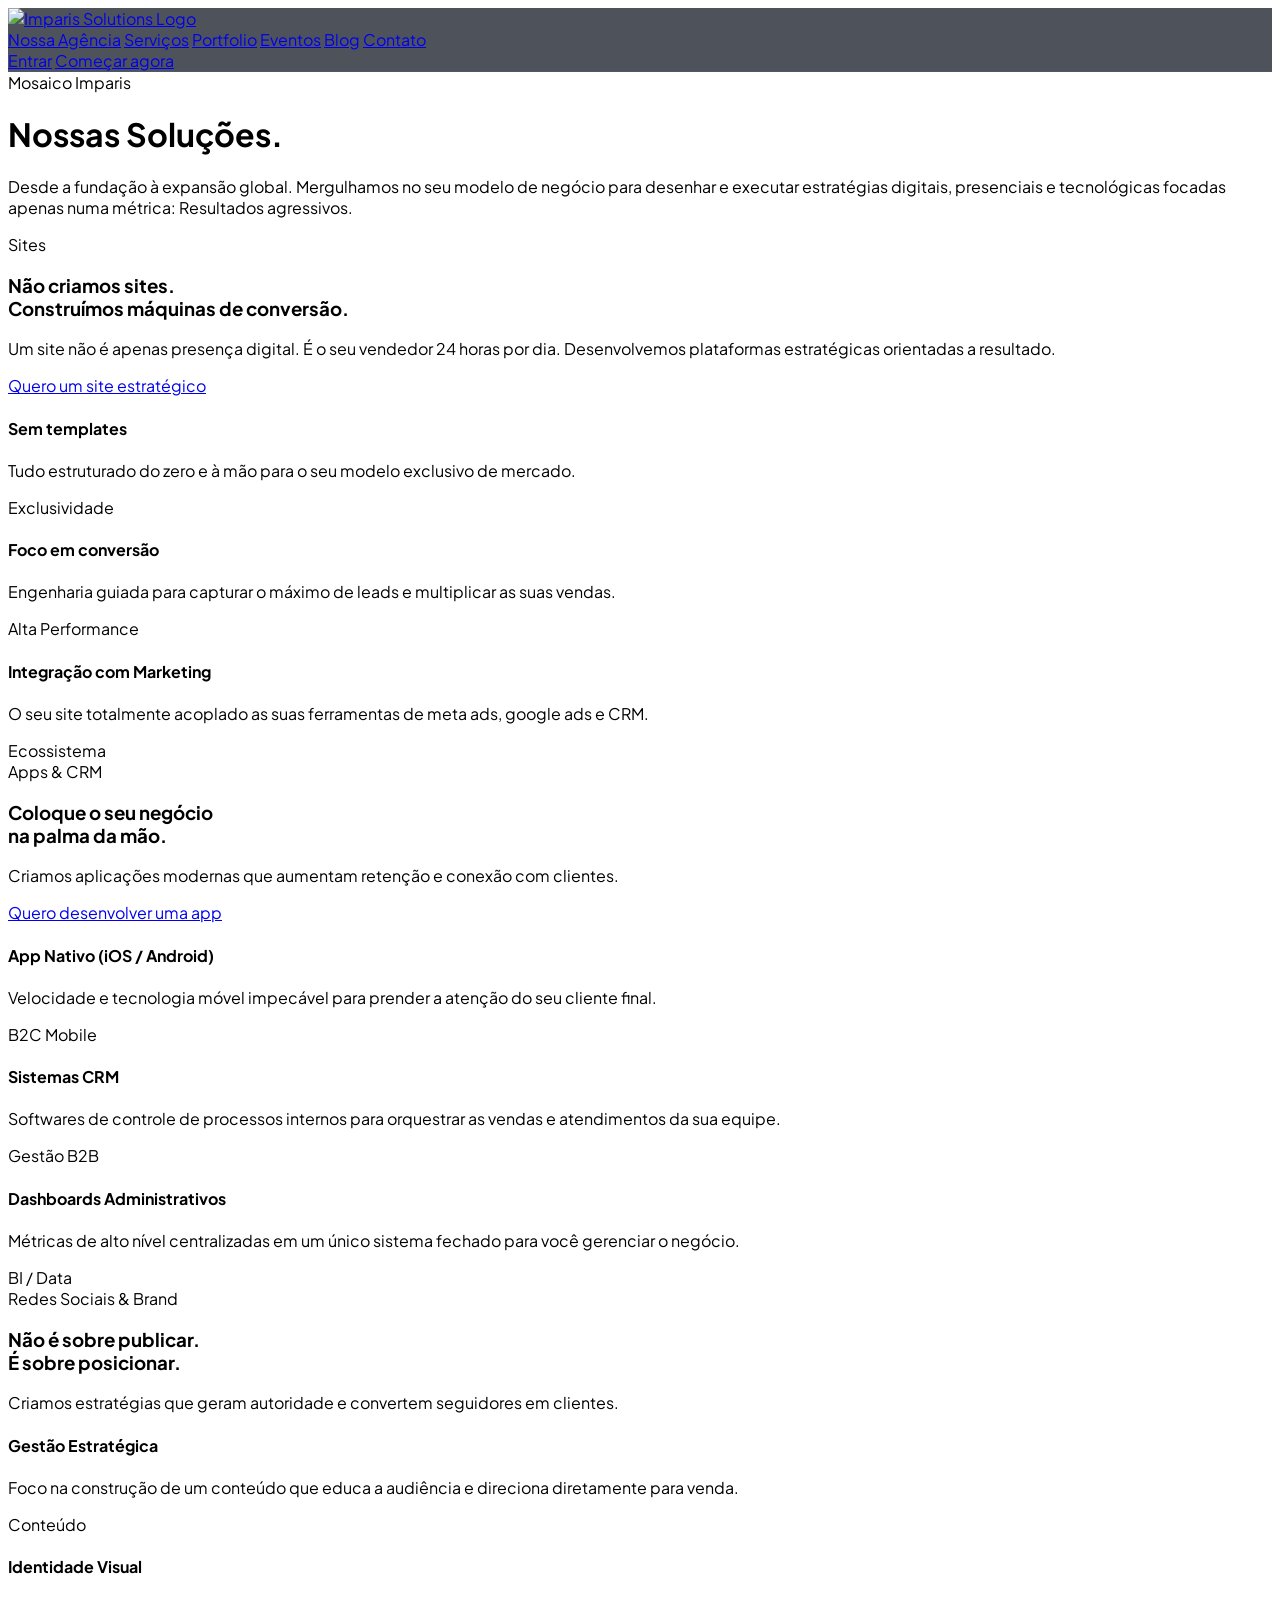
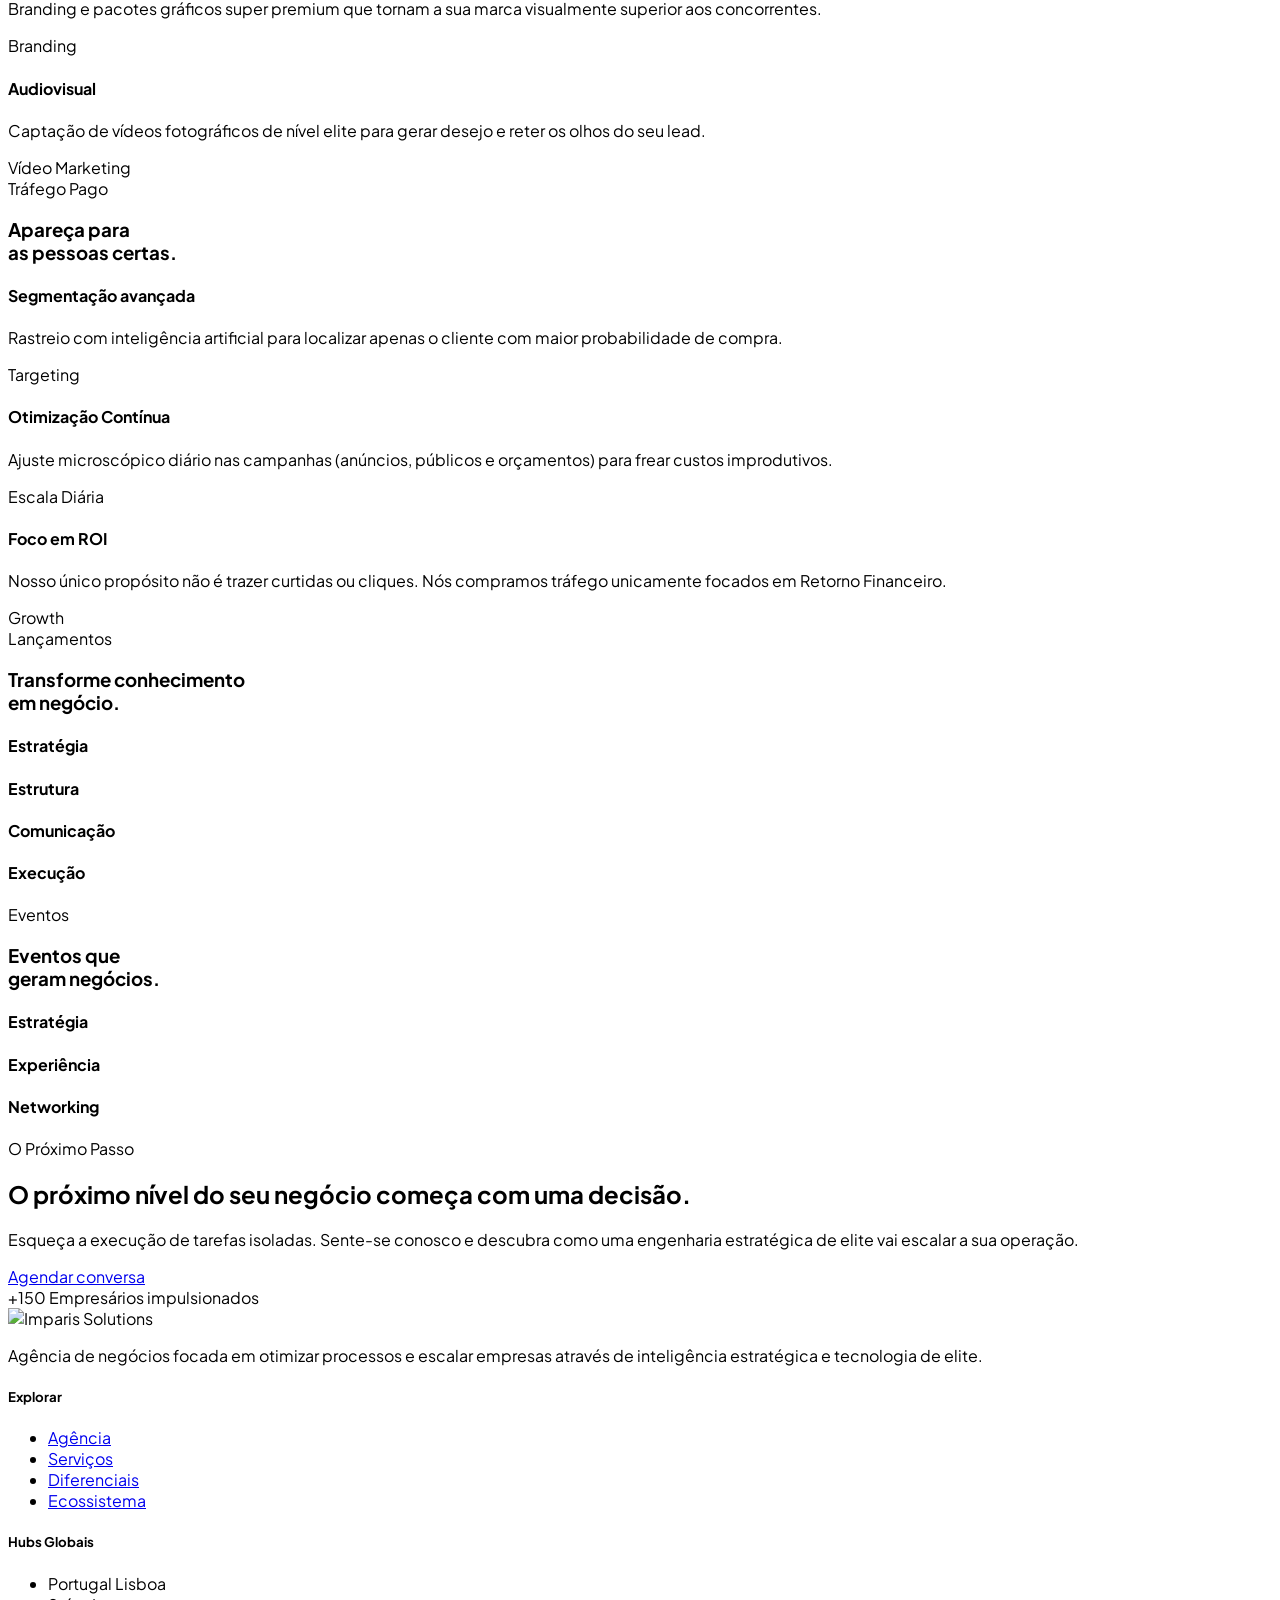
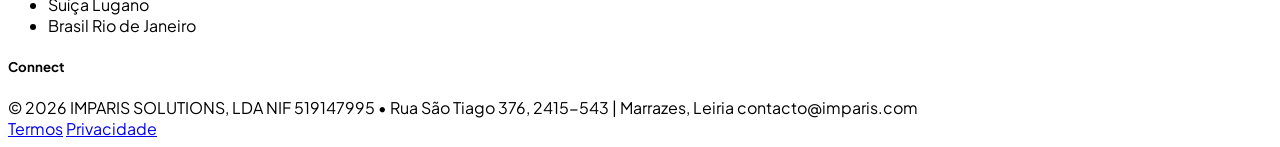
==== servicos.html @ 048cca1a "Add files via upload" ====
<!DOCTYPE html>
<html lang="pt-BR" class="dark">

<head>
    <meta charset="UTF-8">
    <meta name="viewport" content="width=device-width, initial-scale=1.0">
    <title>Imparis Solutions | Agência de Estratégia, Tecnologia e Posicionamento</title>
    <script src="https://cdn.tailwindcss.com"></script>
    <script src="https://unpkg.com/@phosphor-icons/web"></script>
    <script src="https://cdnjs.cloudflare.com/ajax/libs/gsap/3.12.2/gsap.min.js"></script>
    <script src="https://cdnjs.cloudflare.com/ajax/libs/gsap/3.12.2/ScrollTrigger.min.js"></script>
    <!-- Lenis Smooth Scroll -->
    <script src="https://cdn.jsdelivr.net/gh/studio-freight/lenis@1.0.29/bundled/lenis.min.js"></script>
    <link href="https://fonts.googleapis.com/css2?family=Plus+Jakarta+Sans:wght@300;400;500;600;700;800&display=swap"
        rel="stylesheet">

    <link rel="stylesheet" href="style.css">
    <script src="app.js" defer></script>

    <script>
        tailwind.config = {
            darkMode: 'class',
            theme: {
                extend: {
                    fontFamily: { sans: ['"Plus Jakarta Sans"', 'sans-serif'], },
                    colors: {
                        dark: '#060a12', brand: { 50: '#edf4ff', 100: '#d9e8fb', 200: '#b9d2f4', 300: '#7ea9df', 400: '#2f6eb8', 500: '#0f4c92', 600: '#0b3e78', 700: '#082f5c', },
                        accent: { 400: '#ff3b35', 500: '#f00400', 600: '#c70000', }
                    },
                    animation: { 'marquee': 'marquee 25s linear infinite', 'float': 'float 6s ease-in-out infinite', },
                    keyframes: {
                        marquee: { '0%': { transform: 'translateX(0%)' }, '100%': { transform: 'translateX(-50%)' }, },
                        float: { '0%, 100%': { transform: 'translateY(0)' }, '50%': { transform: 'translateY(-10px)' }, }
                    }
                }
            }
        }
    </script>
</head>

<body
    class="bg-black dark:bg-black text-zinc-900 dark:text-zinc-50 antialiased selection:bg-brand-500 selection:text-white overflow-x-hidden relative transition-colors duration-300">

    <nav class="fixed top-0 w-full z-50 glass-nav transition-all duration-300">
        <div class="max-w-7xl mx-auto px-6 h-16 flex items-center justify-between">
            <a href="index.html" class="flex items-center gap-2.5">
                <img src="images/logo-imparis-v4.png" alt="Imparis Solutions Logo" class="h-10 w-auto">
            </a>

            <div class="hidden lg:flex items-center gap-8 text-sm font-semibold text-zinc-500 dark:text-zinc-400">
                <a href="index.html#sobre" class="hover:text-brand-500 dark:hover:text-white transition-colors">Nossa Agência</a>
                <a href="servicos.html" class="hover:text-brand-500 dark:hover:text-white transition-colors">Serviços</a>
                <a href="#portfolio" class="hover:text-brand-500 dark:hover:text-white transition-colors">Portfolio</a>
                <a href="#eventos" class="hover:text-brand-500 dark:hover:text-white transition-colors">Eventos</a>
                <a href="#blog" class="hover:text-brand-500 dark:hover:text-white transition-colors">Blog</a>
                <a href="#contato" class="hover:text-brand-500 dark:hover:text-white transition-colors">Contato</a>
            </div>

            <div class="flex items-center gap-4">
                <a href="login.html"
                    class="text-sm font-semibold text-zinc-500 dark:text-zinc-400 hover:text-brand-500 dark:hover:text-white transition-colors hidden sm:block">Entrar</a>
                <a href="https://buy.stripe.com/00wbJ1c5q08V31F1cdbo404"
                    class="bg-brand-500 hover:bg-brand-600 text-white text-sm font-bold py-2 px-5 rounded-full transition-colors shadow-md shadow-brand-500/40">
                    Começar agora
                </a>
            </div>
        </div>
    </nav>
<main class="pt-40 lg:pt-48 pb-24 relative bg-black min-h-screen">
    <!-- Luzes de Fundo -->
    <div class="absolute top-0 right-0 w-[800px] h-[800px] bg-brand-500/10 blur-[200px] rounded-full pointer-events-none z-0"></div>

    <div class="max-w-7xl mx-auto px-6 relative z-10 text-center mb-32">
        <span class="text-sm font-black uppercase tracking-[0.3em] text-brand-500 mb-4 block animate-fade-in">Mosaico Imparis</span>
        <h1 class="text-6xl md:text-8xl font-black text-white tracking-tighter mb-8 max-w-4xl mx-auto font-jakarta">
            Nossas <span class="text-transparent bg-clip-text bg-gradient-to-r from-brand-500 to-accent-500 italic">Soluções.</span>
        </h1>
        <p class="text-zinc-400 text-lg md:text-xl font-medium max-w-3xl mx-auto leading-relaxed">
            Desde a fundação à expansão global. Mergulhamos no seu modelo de negócio para desenhar e executar estratégias digitais, presenciais e tecnológicas focadas apenas numa métrica: Resultados agressivos.
        </p>
    </div>

    <!-- Portfolio Showcase Grid -->
    <!-- Portfolio Showcase Grid -->
    <div class="max-w-7xl mx-auto px-6 space-y-40 relative z-10">
        
        <!-- SITES -->
        <div class="space-y-16">
            <div class="text-center max-w-4xl mx-auto">
                <span class="text-brand-500 font-black uppercase tracking-[0.4em] text-[10px] mb-6 block font-jakarta">Sites</span>
                <h3 class="text-4xl md:text-5xl lg:text-6xl font-black text-white uppercase tracking-tighter leading-tight mb-8">
                    Não criamos sites. <br><span class="text-transparent bg-clip-text bg-gradient-to-r from-zinc-500 to-zinc-700">Construímos máquinas de conversão.</span>
                </h3>
                <p class="text-zinc-400 text-lg md:text-xl font-medium leading-relaxed mb-8">
                    Um site não é apenas presença digital. É o seu vendedor 24 horas por dia. Desenvolvemos plataformas estratégicas orientadas a resultado.
                </p>
                <a href="#contato" class="inline-flex items-center gap-3 text-brand-500 font-bold text-sm uppercase tracking-widest border-b border-brand-500/30 pb-1 hover:text-brand-400 transition-colors">
                    Quero um site estratégico <i class="ph-bold ph-arrow-right"></i>
                </a>
            </div>
            
            <div class="grid grid-cols-1 md:grid-cols-2 lg:grid-cols-3 gap-8">
                <!-- Card 1 -->
                <div class="group relative bg-zinc-900/50 border border-white/5 rounded-[2rem] overflow-hidden hover:border-brand-500/30 transition-all duration-500 shadow-2xl">
                    <div class="h-64 overflow-hidden relative bg-black flex items-center justify-center border-b border-white/5">
                        <i class="ph-bold ph-strategy text-4xl text-zinc-800 group-hover:text-brand-500 transition-colors duration-500"></i>
                    </div>
                    <div class="p-8">
                        <h4 class="text-white text-xl font-bold mb-2 uppercase tracking-tight">Sem templates</h4>
                        <p class="text-zinc-500 text-sm leading-relaxed mb-6">Tudo estruturado do zero e à mão para o seu modelo exclusivo de mercado.</p>
                        <span class="text-[9px] font-black uppercase tracking-widest text-brand-500 border border-brand-500/30 bg-brand-500/10 px-3 py-1.5 rounded-full">Exclusividade</span>
                    </div>
                </div>

                <!-- Card 2 -->
                <div class="group relative bg-zinc-900/50 border border-white/5 rounded-[2rem] overflow-hidden hover:border-brand-500/30 transition-all duration-500 shadow-2xl">
                    <div class="h-64 overflow-hidden relative bg-black flex items-center justify-center border-b border-white/5">
                        <i class="ph-bold ph-target text-4xl text-zinc-800 group-hover:text-brand-500 transition-colors duration-500"></i>
                    </div>
                    <div class="p-8">
                        <h4 class="text-white text-xl font-bold mb-2 uppercase tracking-tight">Foco em conversão</h4>
                        <p class="text-zinc-500 text-sm leading-relaxed mb-6">Engenharia guiada para capturar o máximo de leads e multiplicar as suas vendas.</p>
                        <span class="text-[9px] font-black uppercase tracking-widest text-brand-500 border border-brand-500/30 bg-brand-500/10 px-3 py-1.5 rounded-full">Alta Performance</span>
                    </div>
                </div>

                <!-- Card 3 -->
                <div class="group relative bg-zinc-900/50 border border-white/5 rounded-[2rem] overflow-hidden hover:border-brand-500/30 transition-all duration-500 shadow-2xl">
                    <div class="h-64 overflow-hidden relative bg-black flex items-center justify-center border-b border-white/5">
                        <i class="ph-bold ph-users-three text-4xl text-zinc-800 group-hover:text-brand-500 transition-colors duration-500"></i>
                    </div>
                    <div class="p-8">
                        <h4 class="text-white text-xl font-bold mb-2 uppercase tracking-tight">Integração com Marketing</h4>
                        <p class="text-zinc-500 text-sm leading-relaxed mb-6">O seu site totalmente acoplado as suas ferramentas de meta ads, google ads e CRM.</p>
                        <span class="text-[9px] font-black uppercase tracking-widest text-brand-500 border border-brand-500/30 bg-brand-500/10 px-3 py-1.5 rounded-full">Ecossistema</span>
                    </div>
                </div>
            </div>
        </div>

        <!-- APP & CRM -->
        <div class="space-y-16">
            <div class="text-center max-w-4xl mx-auto">
                <span class="text-brand-500 font-black uppercase tracking-[0.4em] text-[10px] mb-6 block font-jakarta">Apps & CRM</span>
                <h3 class="text-4xl md:text-5xl lg:text-6xl font-black text-white uppercase tracking-tighter leading-tight mb-8">
                    Coloque o seu negócio <br><span class="text-transparent bg-clip-text bg-gradient-to-r from-zinc-500 to-zinc-700">na palma da mão.</span>
                </h3>
                <p class="text-zinc-400 text-lg md:text-xl font-medium leading-relaxed mb-8">
                    Criamos aplicações modernas que aumentam retenção e conexão com clientes.
                </p>
                <a href="#contato" class="inline-flex items-center gap-3 text-brand-500 font-bold text-sm uppercase tracking-widest border-b border-brand-500/30 pb-1 hover:text-brand-400 transition-colors">
                    Quero desenvolver uma app <i class="ph-bold ph-arrow-right"></i>
                </a>
            </div>
            
            <div class="grid grid-cols-1 md:grid-cols-2 lg:grid-cols-3 gap-8">
                <!-- Card 1 -->
                <div class="group relative bg-zinc-900/50 border border-white/5 rounded-[2rem] overflow-hidden hover:border-brand-500/30 transition-all duration-500 shadow-2xl">
                    <div class="h-64 overflow-hidden relative bg-black flex items-center justify-center border-b border-white/5">
                        <i class="ph-bold ph-device-mobile-camera text-4xl text-zinc-800 group-hover:text-brand-500 transition-colors duration-500"></i>
                    </div>
                    <div class="p-8">
                        <h4 class="text-white text-xl font-bold mb-2 uppercase tracking-tight">App Nativo (iOS / Android)</h4>
                        <p class="text-zinc-500 text-sm leading-relaxed mb-6">Velocidade e tecnologia móvel impecável para prender a atenção do seu cliente final.</p>
                        <span class="text-[9px] font-black uppercase tracking-widest text-brand-500 border border-brand-500/30 bg-brand-500/10 px-3 py-1.5 rounded-full">B2C Mobile</span>
                    </div>
                </div>

                <!-- Card 2 -->
                <div class="group relative bg-zinc-900/50 border border-white/5 rounded-[2rem] overflow-hidden hover:border-brand-500/30 transition-all duration-500 shadow-2xl">
                    <div class="h-64 overflow-hidden relative bg-black flex items-center justify-center border-b border-white/5">
                        <i class="ph-bold ph-database text-4xl text-zinc-800 group-hover:text-brand-500 transition-colors duration-500"></i>
                    </div>
                    <div class="p-8">
                        <h4 class="text-white text-xl font-bold mb-2 uppercase tracking-tight">Sistemas CRM</h4>
                        <p class="text-zinc-500 text-sm leading-relaxed mb-6">Softwares de controle de processos internos para orquestrar as vendas e atendimentos da sua equipe.</p>
                        <span class="text-[9px] font-black uppercase tracking-widest text-brand-500 border border-brand-500/30 bg-brand-500/10 px-3 py-1.5 rounded-full">Gestão B2B</span>
                    </div>
                </div>

                <!-- Card 3 -->
                <div class="group relative bg-zinc-900/50 border border-white/5 rounded-[2rem] overflow-hidden hover:border-brand-500/30 transition-all duration-500 shadow-2xl">
                    <div class="h-64 overflow-hidden relative bg-black flex items-center justify-center border-b border-white/5">
                        <i class="ph-bold ph-chart-bar text-4xl text-zinc-800 group-hover:text-brand-500 transition-colors duration-500"></i>
                    </div>
                    <div class="p-8">
                        <h4 class="text-white text-xl font-bold mb-2 uppercase tracking-tight">Dashboards Administrativos</h4>
                        <p class="text-zinc-500 text-sm leading-relaxed mb-6">Métricas de alto nível centralizadas em um único sistema fechado para você gerenciar o negócio.</p>
                        <span class="text-[9px] font-black uppercase tracking-widest text-brand-500 border border-brand-500/30 bg-brand-500/10 px-3 py-1.5 rounded-full">BI / Data</span>
                    </div>
                </div>
            </div>
        </div>

        <!-- REDES SOCIAIS & DESIGN -->
        <div class="space-y-16">
            <div class="text-center max-w-4xl mx-auto">
                <span class="text-brand-500 font-black uppercase tracking-[0.4em] text-[10px] mb-6 block font-jakarta">Redes Sociais & Brand</span>
                <h3 class="text-4xl md:text-5xl lg:text-6xl font-black text-white uppercase tracking-tighter leading-tight mb-8">
                    Não é sobre publicar. <br><span class="text-transparent bg-clip-text bg-gradient-to-r from-zinc-500 to-zinc-700">É sobre posicionar.</span>
                </h3>
                <p class="text-zinc-400 text-lg md:text-xl font-medium leading-relaxed mb-8">
                    Criamos estratégias que geram autoridade e convertem seguidores em clientes.
                </p>
            </div>
            
            <div class="grid grid-cols-1 md:grid-cols-2 lg:grid-cols-3 gap-8">
                <!-- Card 1 -->
                <div class="group relative bg-zinc-900/50 border border-white/5 rounded-[2rem] overflow-hidden hover:border-brand-500/30 transition-all duration-500 shadow-2xl">
                    <div class="h-64 overflow-hidden relative bg-black flex items-center justify-center border-b border-white/5">
                        <i class="ph-bold ph-instagram-logo text-4xl text-zinc-800 group-hover:text-brand-500 transition-colors duration-500"></i>
                    </div>
                    <div class="p-8">
                        <h4 class="text-white text-xl font-bold mb-2 uppercase tracking-tight">Gestão Estratégica</h4>
                        <p class="text-zinc-500 text-sm leading-relaxed mb-6">Foco na construção de um conteúdo que educa a audiência e direciona diretamente para venda.</p>
                        <span class="text-[9px] font-black uppercase tracking-widest text-brand-500 border border-brand-500/30 bg-brand-500/10 px-3 py-1.5 rounded-full">Conteúdo</span>
                    </div>
                </div>

                <!-- Card 2 -->
                <div class="group relative bg-zinc-900/50 border border-white/5 rounded-[2rem] overflow-hidden hover:border-brand-500/30 transition-all duration-500 shadow-2xl">
                    <div class="h-64 overflow-hidden relative bg-black flex items-center justify-center border-b border-white/5">
                        <i class="ph-bold ph-swatches text-4xl text-zinc-800 group-hover:text-brand-500 transition-colors duration-500"></i>
                    </div>
                    <div class="p-8">
                        <h4 class="text-white text-xl font-bold mb-2 uppercase tracking-tight">Identidade Visual</h4>
                        <p class="text-zinc-500 text-sm leading-relaxed mb-6">Branding e pacotes gráficos super premium que tornam a sua marca visualmente superior aos concorrentes.</p>
                        <span class="text-[9px] font-black uppercase tracking-widest text-brand-500 border border-brand-500/30 bg-brand-500/10 px-3 py-1.5 rounded-full">Branding</span>
                    </div>
                </div>

                <!-- Card 3 -->
                <div class="group relative bg-zinc-900/50 border border-white/5 rounded-[2rem] overflow-hidden hover:border-brand-500/30 transition-all duration-500 shadow-2xl">
                    <div class="h-64 overflow-hidden relative bg-black flex items-center justify-center border-b border-white/5">
                        <i class="ph-bold ph-video-camera text-4xl text-zinc-800 group-hover:text-brand-500 transition-colors duration-500"></i>
                    </div>
                    <div class="p-8">
                        <h4 class="text-white text-xl font-bold mb-2 uppercase tracking-tight">Audiovisual</h4>
                        <p class="text-zinc-500 text-sm leading-relaxed mb-6">Captação de vídeos fotográficos de nível elite para gerar desejo e reter os olhos do seu lead.</p>
                        <span class="text-[9px] font-black uppercase tracking-widest text-brand-500 border border-brand-500/30 bg-brand-500/10 px-3 py-1.5 rounded-full">Vídeo Marketing</span>
                    </div>
                </div>
            </div>
        </div>

        <!-- TRÁFEGO PAGO -->
        <div class="space-y-16">
            <div class="text-center max-w-4xl mx-auto">
                <span class="text-brand-500 font-black uppercase tracking-[0.4em] text-[10px] mb-6 block font-jakarta">Tráfego Pago</span>
                <h3 class="text-4xl md:text-5xl lg:text-6xl font-black text-white uppercase tracking-tighter leading-tight mb-8">
                    Apareça para <br><span class="text-transparent bg-clip-text bg-gradient-to-r from-zinc-500 to-zinc-700">as pessoas certas.</span>
                </h3>
            </div>
            
            <div class="grid grid-cols-1 md:grid-cols-2 lg:grid-cols-3 gap-8">
                <!-- Card 1 -->
                <div class="group relative bg-zinc-900/50 border border-white/5 rounded-[2rem] overflow-hidden hover:border-brand-500/30 transition-all duration-500 shadow-2xl">
                    <div class="h-64 overflow-hidden relative bg-black flex items-center justify-center border-b border-white/5">
                        <i class="ph-bold ph-faders text-4xl text-zinc-800 group-hover:text-brand-500 transition-colors duration-500"></i>
                    </div>
                    <div class="p-8">
                        <h4 class="text-white text-xl font-bold mb-2 uppercase tracking-tight">Segmentação avançada</h4>
                        <p class="text-zinc-500 text-sm leading-relaxed mb-6">Rastreio com inteligência artificial para localizar apenas o cliente com maior probabilidade de compra.</p>
                        <span class="text-[9px] font-black uppercase tracking-widest text-brand-500 border border-brand-500/30 bg-brand-500/10 px-3 py-1.5 rounded-full">Targeting</span>
                    </div>
                </div>

                <!-- Card 2 -->
                <div class="group relative bg-zinc-900/50 border border-white/5 rounded-[2rem] overflow-hidden hover:border-brand-500/30 transition-all duration-500 shadow-2xl">
                    <div class="h-64 overflow-hidden relative bg-black flex items-center justify-center border-b border-white/5">
                        <i class="ph-bold ph-arrows-clockwise text-4xl text-zinc-800 group-hover:text-brand-500 transition-colors duration-500"></i>
                    </div>
                    <div class="p-8">
                        <h4 class="text-white text-xl font-bold mb-2 uppercase tracking-tight">Otimização Contínua</h4>
                        <p class="text-zinc-500 text-sm leading-relaxed mb-6">Ajuste microscópico diário nas campanhas (anúncios, públicos e orçamentos) para frear custos improdutivos.</p>
                        <span class="text-[9px] font-black uppercase tracking-widest text-brand-500 border border-brand-500/30 bg-brand-500/10 px-3 py-1.5 rounded-full">Escala Diária</span>
                    </div>
                </div>

                <!-- Card 3 -->
                <div class="group relative bg-zinc-900/50 border border-white/5 rounded-[2rem] overflow-hidden hover:border-brand-500/30 transition-all duration-500 shadow-2xl">
                    <div class="h-64 overflow-hidden relative bg-black flex items-center justify-center border-b border-white/5">
                        <i class="ph-bold ph-trend-up text-4xl text-zinc-800 group-hover:text-brand-500 transition-colors duration-500"></i>
                    </div>
                    <div class="p-8">
                        <h4 class="text-white text-xl font-bold mb-2 uppercase tracking-tight">Foco em ROI</h4>
                        <p class="text-zinc-500 text-sm leading-relaxed mb-6">Nosso único propósito não é trazer curtidas ou cliques. Nós compramos tráfego unicamente focados em Retorno Financeiro.</p>
                        <span class="text-[9px] font-black uppercase tracking-widest text-brand-500 border border-brand-500/30 bg-brand-500/10 px-3 py-1.5 rounded-full">Growth</span>
                    </div>
                </div>
            </div>
        </div>

        <!-- LANÇAMENTOS -->
        <div class="space-y-16">
            <div class="text-center max-w-4xl mx-auto">
                <span class="text-brand-500 font-black uppercase tracking-[0.4em] text-[10px] mb-6 block font-jakarta">Lançamentos</span>
                <h3 class="text-4xl md:text-5xl lg:text-6xl font-black text-white uppercase tracking-tighter leading-tight mb-8">
                    Transforme conhecimento <br><span class="text-transparent bg-clip-text bg-gradient-to-r from-zinc-500 to-zinc-700">em negócio.</span>
                </h3>
            </div>
            
            <div class="grid grid-cols-1 md:grid-cols-2 lg:grid-cols-4 gap-8">
                <div class="group relative bg-zinc-900/50 border border-white/5 rounded-[2rem] overflow-hidden hover:border-brand-500/30 transition-all duration-500 shadow-2xl">
                    <div class="h-40 overflow-hidden relative bg-black flex items-center justify-center border-b border-white/5">
                        <i class="ph-bold ph-strategy text-3xl text-zinc-800 group-hover:text-brand-500 transition-colors duration-500"></i>
                    </div>
                    <div class="p-6 text-center">
                        <h4 class="text-white text-lg font-bold uppercase tracking-tight">Estratégia</h4>
                    </div>
                </div>
                <div class="group relative bg-zinc-900/50 border border-white/5 rounded-[2rem] overflow-hidden hover:border-brand-500/30 transition-all duration-500 shadow-2xl">
                    <div class="h-40 overflow-hidden relative bg-black flex items-center justify-center border-b border-white/5">
                        <i class="ph-bold ph-layout text-3xl text-zinc-800 group-hover:text-brand-500 transition-colors duration-500"></i>
                    </div>
                    <div class="p-6 text-center">
                        <h4 class="text-white text-lg font-bold uppercase tracking-tight">Estrutura</h4>
                    </div>
                </div>
                <div class="group relative bg-zinc-900/50 border border-white/5 rounded-[2rem] overflow-hidden hover:border-brand-500/30 transition-all duration-500 shadow-2xl">
                    <div class="h-40 overflow-hidden relative bg-black flex items-center justify-center border-b border-white/5">
                        <i class="ph-bold ph-megaphone text-3xl text-zinc-800 group-hover:text-brand-500 transition-colors duration-500"></i>
                    </div>
                    <div class="p-6 text-center">
                        <h4 class="text-white text-lg font-bold uppercase tracking-tight">Comunicação</h4>
                    </div>
                </div>
                <div class="group relative bg-zinc-900/50 border border-white/5 rounded-[2rem] overflow-hidden hover:border-brand-500/30 transition-all duration-500 shadow-2xl">
                    <div class="h-40 overflow-hidden relative bg-black flex items-center justify-center border-b border-white/5">
                        <i class="ph-bold ph-rocket-launch text-3xl text-zinc-800 group-hover:text-brand-500 transition-colors duration-500"></i>
                    </div>
                    <div class="p-6 text-center">
                        <h4 class="text-white text-lg font-bold uppercase tracking-tight">Execução</h4>
                    </div>
                </div>
            </div>
        </div>

        <!-- EVENTOS -->
        <div class="space-y-16">
            <div class="text-center max-w-4xl mx-auto">
                <span class="text-brand-500 font-black uppercase tracking-[0.4em] text-[10px] mb-6 block font-jakarta">Eventos</span>
                <h3 class="text-4xl md:text-5xl lg:text-6xl font-black text-white uppercase tracking-tighter leading-tight mb-8">
                    Eventos que <br><span class="text-transparent bg-clip-text bg-gradient-to-r from-zinc-500 to-zinc-700">geram negócios.</span>
                </h3>
            </div>
            
            <div class="grid grid-cols-1 md:grid-cols-3 gap-8">
                <div class="group relative bg-zinc-900/50 border border-white/5 rounded-[2rem] overflow-hidden hover:border-brand-500/30 transition-all duration-500 shadow-2xl">
                    <div class="h-64 overflow-hidden relative bg-black flex items-center justify-center border-b border-white/5">
                        <i class="ph-bold ph-flag-banner text-4xl text-zinc-800 group-hover:text-brand-500 transition-colors duration-500"></i>
                    </div>
                    <div class="p-8 text-center">
                        <h4 class="text-white text-xl font-bold uppercase tracking-tight">Estratégia</h4>
                    </div>
                </div>
                <div class="group relative bg-zinc-900/50 border border-white/5 rounded-[2rem] overflow-hidden hover:border-brand-500/30 transition-all duration-500 shadow-2xl">
                    <div class="h-64 overflow-hidden relative bg-black flex items-center justify-center border-b border-white/5">
                        <i class="ph-bold ph-confetti text-4xl text-zinc-800 group-hover:text-brand-500 transition-colors duration-500"></i>
                    </div>
                    <div class="p-8 text-center">
                        <h4 class="text-white text-xl font-bold uppercase tracking-tight">Experiência</h4>
                    </div>
                </div>
                <div class="group relative bg-zinc-900/50 border border-white/5 rounded-[2rem] overflow-hidden hover:border-brand-500/30 transition-all duration-500 shadow-2xl">
                    <div class="h-64 overflow-hidden relative bg-black flex items-center justify-center border-b border-white/5">
                        <i class="ph-bold ph-handshake text-4xl text-zinc-800 group-hover:text-brand-500 transition-colors duration-500"></i>
                    </div>
                    <div class="p-8 text-center">
                        <h4 class="text-white text-xl font-bold uppercase tracking-tight">Networking</h4>
                    </div>
                </div>
            </div>
        </div>

    </div>

</main>
<section id="contato" class="py-32 relative overflow-hidden bg-black text-center flex items-center justify-center">
        <!-- Fundo Cinemático e Iluminação -->
        <div class="absolute inset-0 bg-gradient-to-t from-black via-black/80 to-transparent z-10 pointer-events-none"></div>
        <div class="absolute top-1/2 left-1/2 -translate-x-1/2 -translate-y-1/2 w-[1000px] h-[1000px] bg-brand-500/10 blur-[200px] rounded-full pointer-events-none z-0"></div>

        <div class="max-w-5xl mx-auto px-6 relative z-20 w-full">
            <div class="bg-zinc-900/40 backdrop-blur-3xl rounded-[3rem] p-10 md:p-20 border border-white/10 relative overflow-hidden shadow-2xl group hover:border-brand-500/30 transition-all duration-700">
                
                <!-- Glares Internos do Card -->
                <div class="absolute -top-32 -left-32 w-[500px] h-[500px] bg-brand-500/20 blur-[150px] rounded-full pointer-events-none z-0"></div>
                <div class="absolute -bottom-32 -right-32 w-[500px] h-[500px] bg-brand-400/10 blur-[150px] rounded-full pointer-events-none z-0 opacity-0 group-hover:opacity-100 transition-opacity duration-1000"></div>
                
                <div class="relative z-20 flex flex-col items-center">
                    <!-- Icone de Destaque -->
                    <div class="w-20 h-20 rounded-full bg-black border border-white/5 flex items-center justify-center text-brand-500 mb-8 shadow-[0_0_40px_rgba(15,76,146,0.4)] group-hover:scale-110 transition-transform duration-700 ease-out">
                        <i class="ph-bold ph-power text-4xl"></i>
                    </div>
                    
                    <span class="text-brand-500 font-black uppercase tracking-[0.4em] text-[10px] mb-6 block font-jakarta">O Próximo Passo</span>
                    
                    <!-- Headline Copy do Roteiro -->
                    <h2 class="text-4xl md:text-6xl md:leading-[1.1] font-black text-white mb-8 tracking-tighter font-jakarta max-w-3xl">
                        O próximo nível do seu negócio <span class="text-transparent bg-clip-text bg-gradient-to-r from-brand-500 to-accent-500">começa com uma decisão.</span>
                    </h2>
                    
                    <p class="text-zinc-400 text-lg md:text-xl font-medium max-w-2xl mx-auto mb-12 leading-relaxed">
                        Esqueça a execução de tarefas isoladas. Sente-se conosco e descubra como uma engenharia estratégica de elite vai escalar a sua operação.
                    </p>

                    <!-- Botões -->
                    <div class="flex flex-col sm:flex-row items-center justify-center gap-6 w-full sm:w-auto">
                        <a href="https://wa.me/5524993958960?text=Olá! Quero agendar uma conversa sobre o meu negócio."
                            class="w-full sm:w-auto inline-flex items-center justify-center gap-3 bg-brand-500 hover:bg-brand-400 text-white font-black text-lg py-5 px-14 rounded-full transition-all duration-300 shadow-[0_0_30px_rgba(15,76,146,0.4)] hover:shadow-[0_0_50px_rgba(15,76,146,0.6)] hover:-translate-y-1 active:scale-95">
                            Agendar conversa <i class="ph-bold ph-arrow-right text-xl"></i>
                        </a>
                    </div>
                    
                    <!-- Social Proof / Urgency -->
                    <div class="flex items-center gap-3 mt-10">
                        <div class="flex -space-x-3">
                            <div class="w-8 h-8 rounded-full border-2 border-zinc-900 bg-zinc-800 flex items-center justify-center text-[10px]"><i class="ph-fill ph-user text-zinc-500"></i></div>
                            <div class="w-8 h-8 rounded-full border-2 border-zinc-900 bg-zinc-800 flex items-center justify-center text-[10px]"><i class="ph-fill ph-user text-zinc-500"></i></div>
                            <div class="w-8 h-8 rounded-full border-2 border-zinc-900 bg-zinc-800 flex items-center justify-center text-[10px]"><i class="ph-fill ph-user text-zinc-500"></i></div>
                        </div>
                        <span class="text-zinc-500 text-[10px] font-bold uppercase tracking-widest">+150 Empresários impulsionados</span>
                    </div>
                </div>
            </div>
        </div>
    </section>

    <footer class="bg-black py-24 border-t border-zinc-900">
        <div class="max-w-7xl mx-auto px-6 font-jakarta">
            <div class="grid grid-cols-1 md:grid-cols-2 lg:grid-cols-4 gap-16 mb-24">
                <div class="col-span-1 lg:col-span-1">
                    <img src="images/logo-imparis-v4.png" alt="Imparis Solutions" class="h-8 w-auto mb-10">
                    <p class="text-zinc-500 text-sm leading-relaxed max-w-xs">
                        Agência de negócios focada em otimizar processos e escalar empresas através de inteligência
                        estratégica e tecnologia de elite.
                    </p>
                </div>
                <div>
                    <h5 class="text-white font-black text-[10px] uppercase tracking-[0.3em] mb-10">Explorar</h5>
                    <ul class="space-y-4 text-sm font-medium text-zinc-500">
                        <li><a href="#sobre" class="hover:text-brand-400 transition-colors">Agência</a></li>
                        <li><a href="#servicos" class="hover:text-brand-400 transition-colors">Serviços</a></li>
                        <li><a href="#diferenciais" class="hover:text-brand-400 transition-colors">Diferenciais</a></li>
                        <li><a href="#experiencia" class="hover:text-brand-400 transition-colors">Ecossistema</a></li>
                    </ul>
                </div>
                <div>
                    <h5 class="text-white font-black text-[10px] uppercase tracking-[0.3em] mb-10">Hubs Globais</h5>
                    <ul class="space-y-6 text-sm font-medium text-zinc-500 leading-relaxed">
                        <li class="flex flex-col gap-1">
                            <span class="text-zinc-400 font-bold text-[10px] uppercase tracking-widest">Portugal</span>
                            Lisboa
                        </li>
                        <li class="flex flex-col gap-1">
                            <span class="text-zinc-400 font-bold text-[10px] uppercase tracking-widest">Suíça</span>
                            Lugano
                        </li>
                        <li class="flex flex-col gap-1">
                            <span class="text-zinc-400 font-bold text-[10px] uppercase tracking-widest">Brasil</span>
                            Rio de Janeiro
                        </li>
                    </ul>
                </div>
                <div>
                    <h5 class="text-white font-black text-[10px] uppercase tracking-[0.3em] mb-10">Connect</h5>
                    <div class="flex items-center gap-4">
                        <a href="https://instagram.com/imparis.solutions"
                            class="w-12 h-12 rounded-2xl bg-zinc-900 flex items-center justify-center text-zinc-400 hover:bg-brand-500 hover:text-white transition-all shadow-xl">
                            <i class="ph-bold ph-instagram-logo text-xl"></i>
                        </a>
                        <a href="#"
                            class="w-12 h-12 rounded-2xl bg-zinc-900 flex items-center justify-center text-zinc-400 hover:bg-brand-500 hover:text-white transition-all shadow-xl">
                            <i class="ph-bold ph-linkedin-logo text-xl"></i>
                        </a>
                    </div>
                </div>
            </div>

            <div
                class="pt-12 border-t border-zinc-900 flex flex-col md:flex-row items-center justify-between gap-8 text-center md:text-left">
                <div class="flex flex-col gap-1">
                    <span class="text-zinc-600 text-[10px] font-bold uppercase tracking-widest">© 2026 IMPARIS
                        SOLUTIONS, LDA</span>
                    <span class="text-zinc-700 text-[9px] font-medium uppercase tracking-[0.2em]">NIF 519147995 • Rua
                        São Tiago 376, 2415-543 | Marrazes, Leiria</span>
                    <span
                        class="text-zinc-700 text-[9px] font-medium uppercase tracking-[0.2em] mt-1">contacto@imparis.com</span>
                </div>
                <div class="flex items-center gap-8 justify-center md:justify-end">
                    <a href="#"
                        class="text-zinc-600 hover:text-zinc-400 text-[10px] font-bold uppercase tracking-widest transition-colors">Termos</a>
                    <a href="#"
                        class="text-zinc-600 hover:text-zinc-400 text-[10px] font-bold uppercase tracking-widest transition-colors">Privacidade</a>
                </div>
            </div>
        </div>
    </footer>

</body>

</html>
---- style.css ----
/* Imparis Solutions - Elite Design System v4.0
    Organizado para escalabilidade e performance.
*/

body {
    transition: background-color 0.3s ease, color 0.3s ease;
    font-family: 'Plus Jakarta Sans', sans-serif;
}

/* Lenis Core Engine - Required CSS */
html.lenis, html.lenis body {
  height: auto;
}
.lenis.lenis-smooth {
  scroll-behavior: auto !important;
}
.lenis.lenis-smooth [data-lenis-prevent] {
  overscroll-behavior: contain;
}
.lenis.lenis-stopped {
  overflow: hidden;
}
.lenis.lenis-smooth iframe {
  pointer-events: none;
}

/* Glassmorphism Dinâmico */
.glass-nav {
    background: rgba(255, 255, 255, 0.7);
    backdrop-filter: blur(16px);
    -webkit-backdrop-filter: blur(16px);
    border-bottom: 1px solid rgba(0, 0, 0, 0.05);
}

.dark .glass-nav {
    background: rgba(10, 16, 29, 0.72);
    border-bottom: 1px solid rgba(126, 169, 223, 0.08);
}

/* Ambient Glows Dinâmicos */
.glow-bg {
    position: absolute;
    width: 600px;
    height: 600px;
    background: radial-gradient(circle, rgba(15, 76, 146, 0.12) 0%, transparent 70%);
    border-radius: 50%;
    pointer-events: none;
    z-index: 0;
}

.dark .glow-bg {
    background: radial-gradient(circle, rgba(47, 110, 184, 0.28) 0%, transparent 70%);
}

/* Bento Grid Premium Hover Dinâmico */
.bento-card {
    background: linear-gradient(145deg, #ffffff 0%, #fafafa 100%);
    border: 1px solid rgba(0, 0, 0, 0.05);
    transition: all 0.5s cubic-bezier(0.4, 0, 0.2, 1);
    box-shadow: 0 4px 20px -10px rgba(0, 0, 0, 0.05);
    perspective: 1000px;
}

.dark .bento-card {
    background: linear-gradient(145deg, rgba(16, 24, 38, 0.92) 0%, rgba(8, 15, 27, 0.72) 100%);
    border: 1px solid rgba(126, 169, 223, 0.08);
    box-shadow: none;
}

.bento-card:hover {
    border-color: rgba(15, 76, 146, 0.4);
    box-shadow: 0 40px 100px -20px rgba(0, 0, 0, 0.5);
    background: linear-gradient(145deg, rgba(20, 30, 45, 0.95) 0%, rgba(10, 20, 35, 0.8) 100%);
}

/* Spotlight Effect Otimizado */
.spotlight {
    position: absolute;
    inset: 0;
    pointer-events: none;
    opacity: 0;
    transition: opacity 0.5s ease;
    background: radial-gradient(circle 300px at var(--x) var(--y), rgba(15, 76, 146, 0.15) 0%, transparent 60%);
    z-index: 1;
}

.bento-card:hover .spotlight {
    opacity: 1;
}

/* Individual Carousel Box Styles (O Redesenho) */

/* 1. Scaling Card: Grid Pattern */
.box-scaling {
    background-image:
        radial-gradient(circle at 2px 2px, rgba(255, 255, 255, 0.05) 1px, transparent 0);
    background-size: 24px 24px;
}

/* 2. Tech Card: Metallic Border & Scanline */
.box-tech {
    border: 1px solid rgba(15, 76, 146, 0.4) !important;
}

.box-tech::after {
    content: "";
    position: absolute;
    top: 0;
    left: 0;
    right: 0;
    height: 1px;
    background: linear-gradient(to right, transparent, rgba(255, 255, 255, 0.4), transparent);
    animation: scanline 4s linear infinite;
}

/* 3. Strategy Card: Soft Aurora */
.box-strategy {
    background: linear-gradient(145deg, #101826 0%, #060a12 100%);
}

.box-strategy .inner-glow {
    position: absolute;
    top: -20%;
    left: -20%;
    width: 60%;
    height: 60%;
    background: brand-500;
    filter: blur(60px);
    opacity: 0.1;
}

/* 4. Experience Card: Noise Texture */
.box-experience {
    background: #000;
}

.box-experience::before {
    content: "";
    position: absolute;
    inset: 0;
    background-image: url('https://grainy-gradients.vercel.app/noise.svg');
    opacity: 0.1;
    filter: brightness(1.5);
}

/* Animations */
@keyframes scanline {
    0% {
        transform: translateY(0);
    }

    100% {
        transform: translateY(320px);
    }
}

@keyframes float {

    0%,
    100% {
        transform: translateY(0);
    }

    50% {
        transform: translateY(-10px);
    }
}

.shadow-glow {
    box-shadow: 0 0 20px -5px rgba(15, 76, 146, 0.4);
}
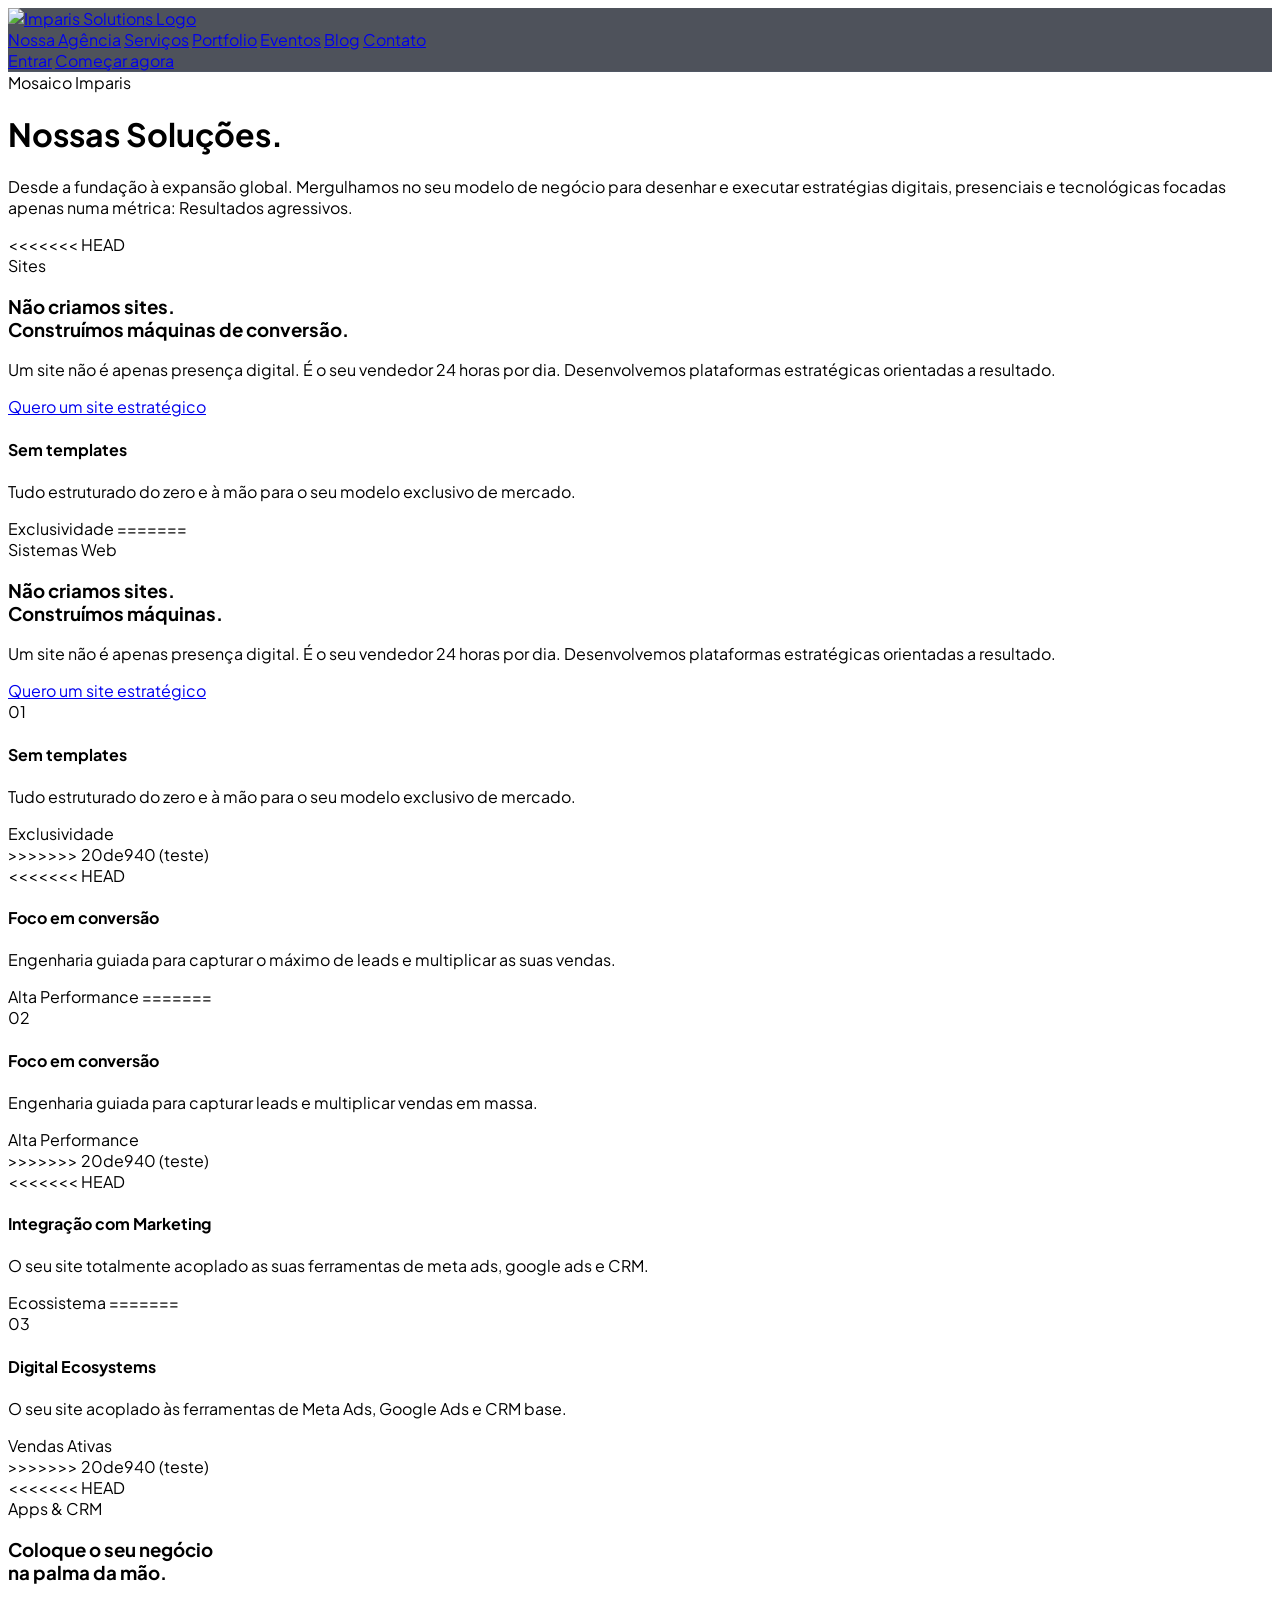
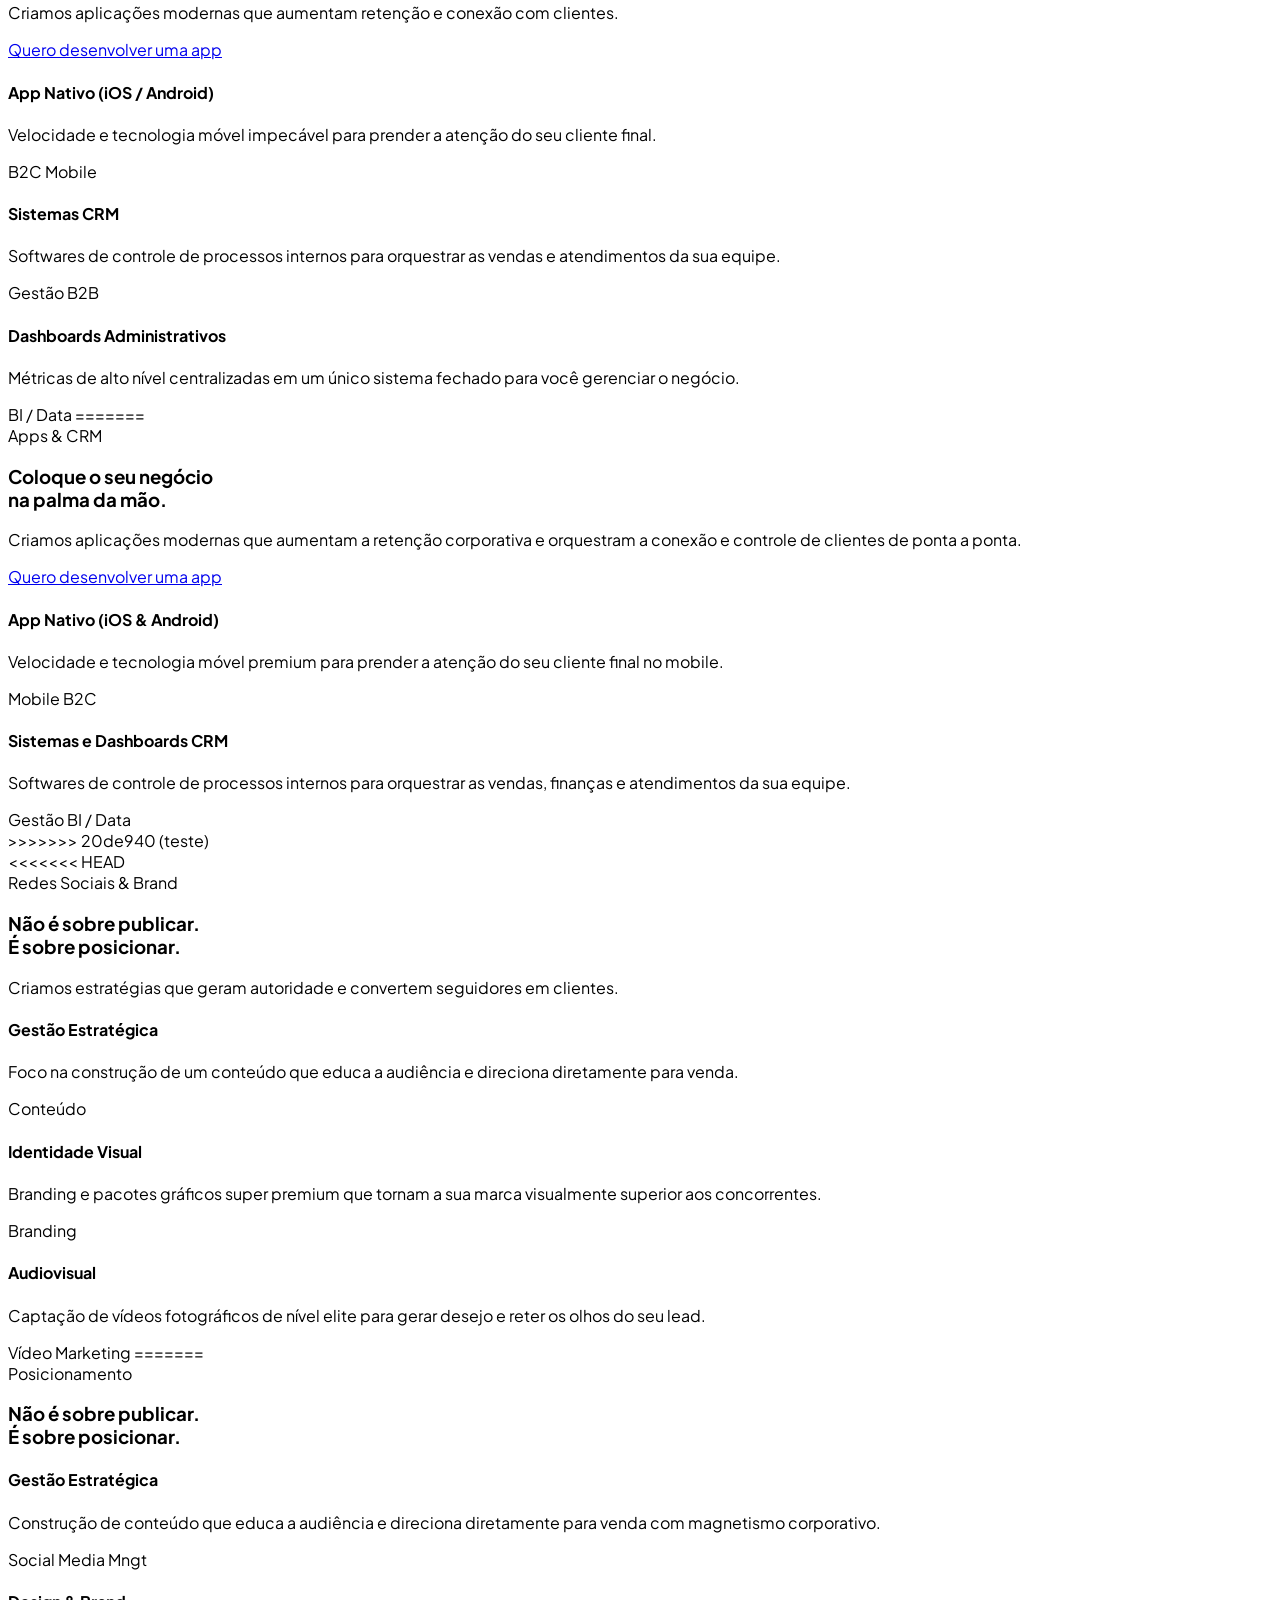
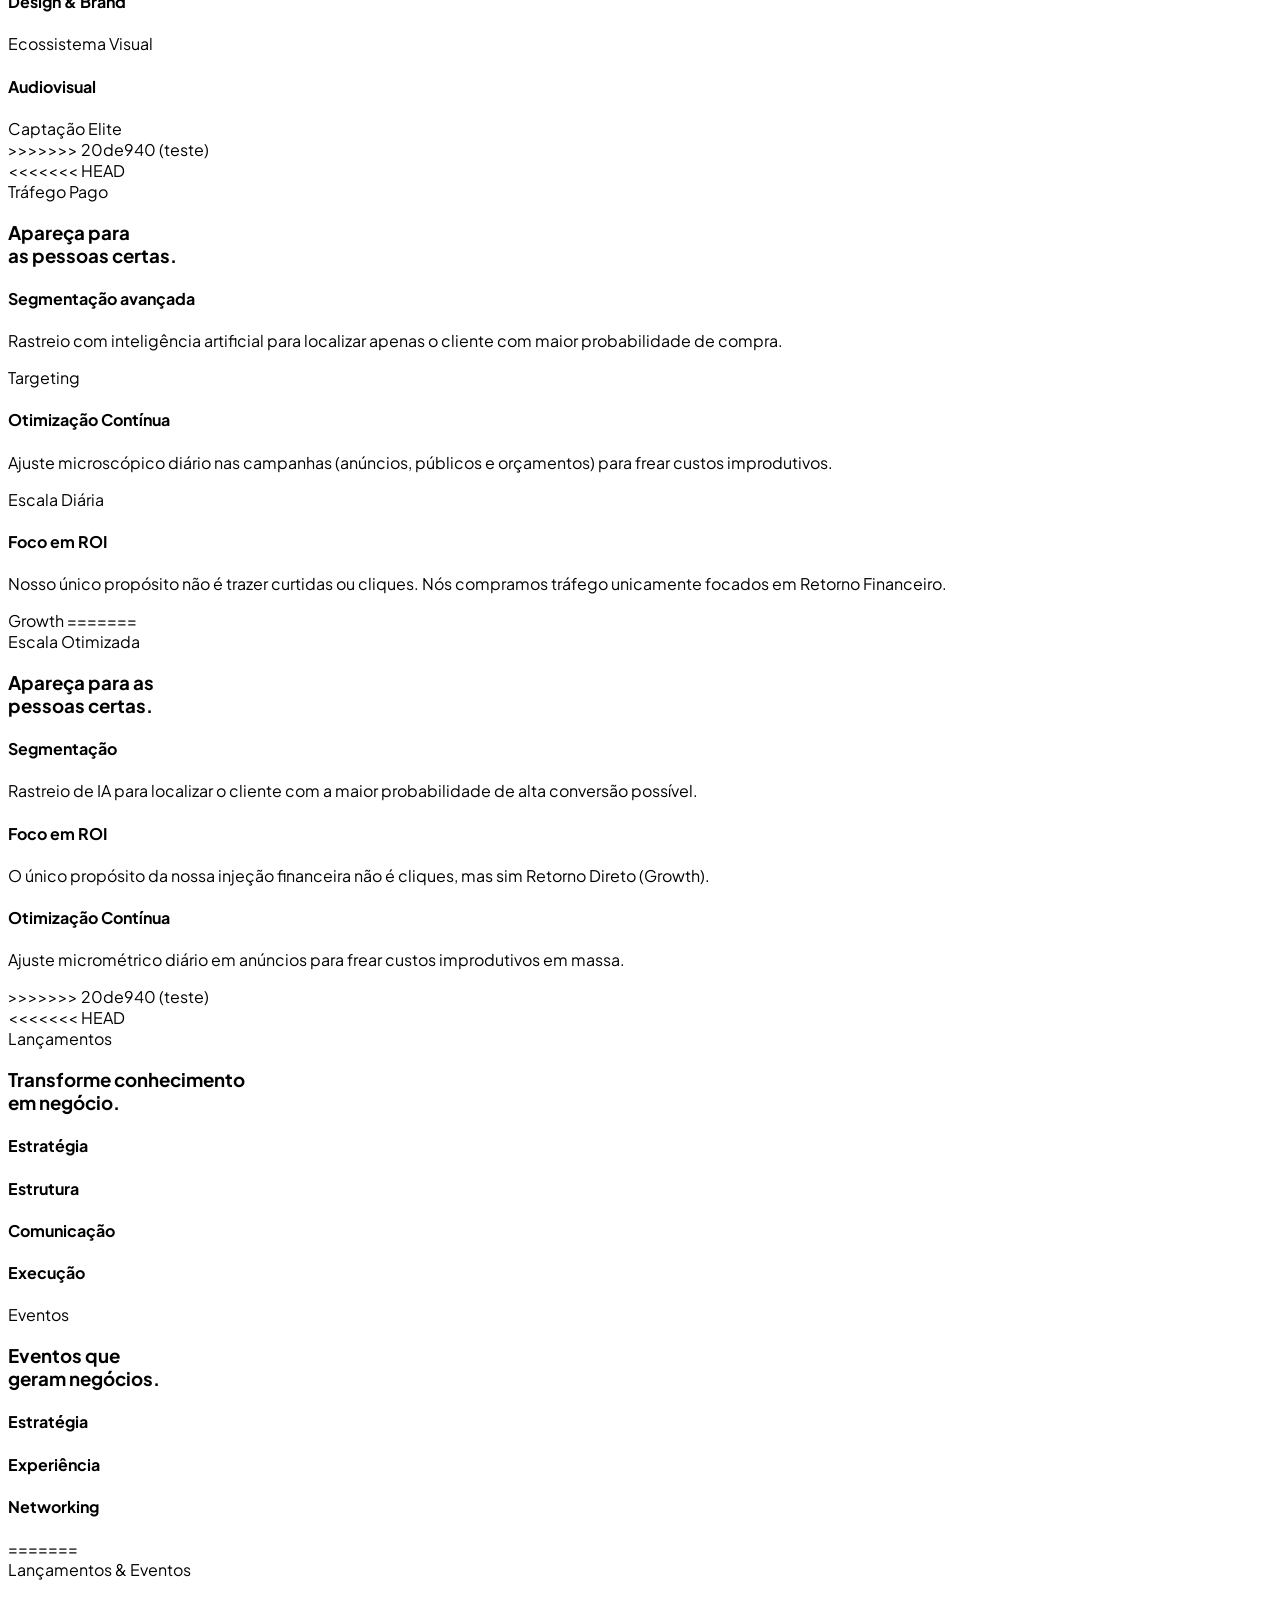
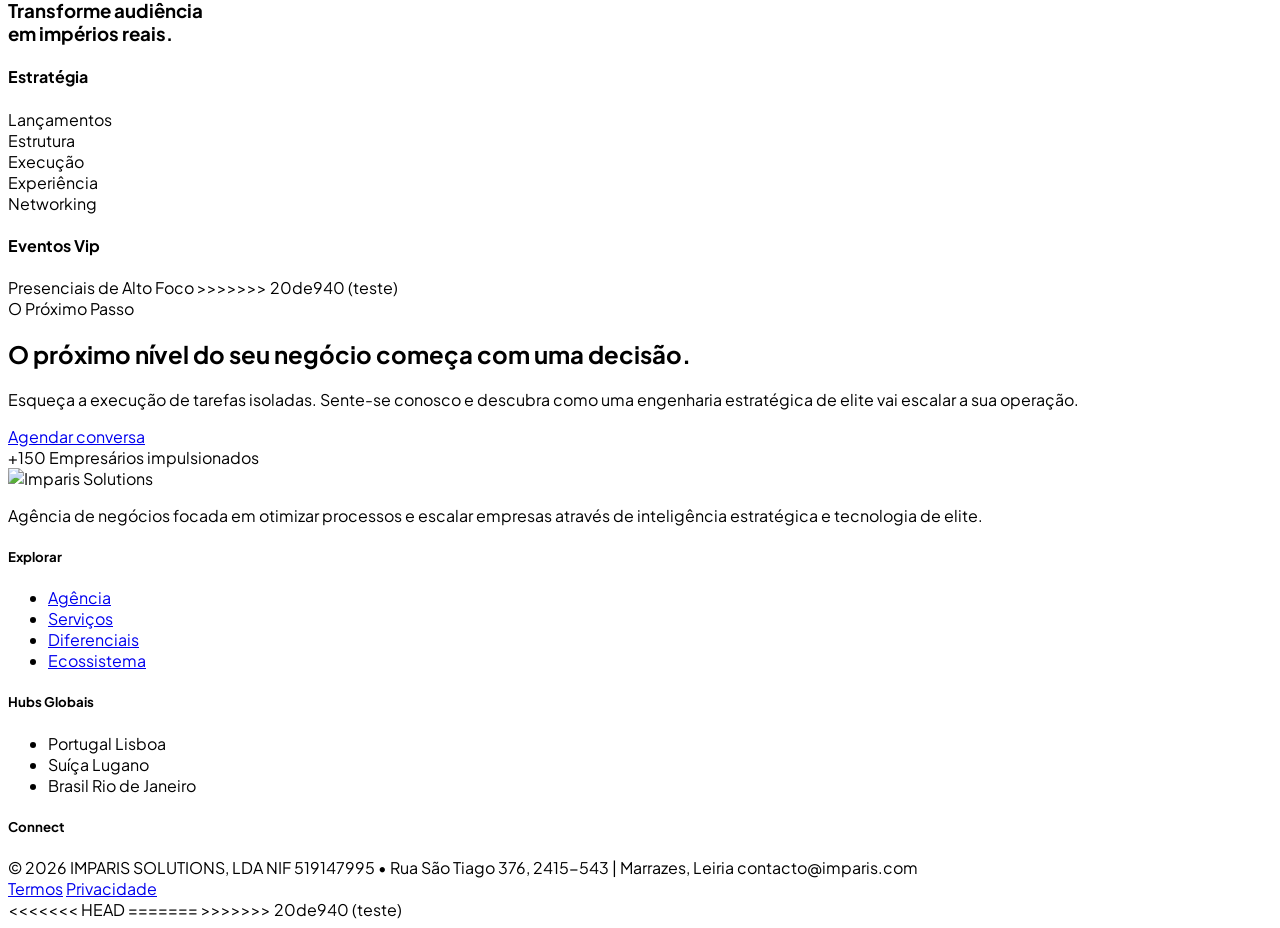
==== commit ca98bb9e: "Add files via upload" ====
--- a/servicos.html
+++ b/servicos.html
@@ -81,6 +81,7 @@
     </div>
 
     <!-- Portfolio Showcase Grid -->
+<<<<<<< HEAD
     <!-- Portfolio Showcase Grid -->
     <div class="max-w-7xl mx-auto px-6 space-y-40 relative z-10">
         
@@ -109,10 +110,52 @@
                         <h4 class="text-white text-xl font-bold mb-2 uppercase tracking-tight">Sem templates</h4>
                         <p class="text-zinc-500 text-sm leading-relaxed mb-6">Tudo estruturado do zero e à mão para o seu modelo exclusivo de mercado.</p>
                         <span class="text-[9px] font-black uppercase tracking-widest text-brand-500 border border-brand-500/30 bg-brand-500/10 px-3 py-1.5 rounded-full">Exclusividade</span>
+=======
+    <!-- Ultra-Premium Portfolio Showcase Grid -->
+    <div class="max-w-7xl mx-auto px-6 space-y-40 relative z-10">
+        
+        <!-- SITES -->
+        <div class="space-y-16 relative">
+            <div class="absolute top-0 left-1/2 -translate-x-1/2 w-full max-w-4xl h-[400px] bg-brand-500/5 blur-[150px] rounded-full pointer-events-none"></div>
+            
+            <div class="text-center max-w-4xl mx-auto relative z-10 flex flex-col items-center">
+                <div class="inline-flex items-center gap-2 px-3 py-1 rounded-full border border-brand-500/20 bg-brand-500/10 mb-6 font-jakarta">
+                    <span class="w-1.5 h-1.5 rounded-full bg-brand-500 animate-pulse"></span>
+                    <span class="text-brand-500 font-black uppercase tracking-[0.4em] text-[9px]">Sistemas Web</span>
+                </div>
+                <h3 class="text-4xl md:text-5xl lg:text-7xl font-black text-white uppercase tracking-tighter leading-[0.9] mb-8">
+                    Não criamos sites.<br>
+                    <span class="text-transparent bg-clip-text bg-gradient-to-br from-zinc-300 via-zinc-500 to-zinc-700 block mt-2">Construímos máquinas.</span>
+                </h3>
+                <p class="text-zinc-400 text-lg md:text-xl font-medium leading-relaxed mb-10 max-w-2xl">
+                    Um site não é apenas presença digital. É o seu vendedor 24 horas por dia. Desenvolvemos plataformas estratégicas orientadas a resultado.
+                </p>
+                <a href="#contato" class="group/btn inline-flex items-center gap-4 text-white font-bold text-xs uppercase tracking-widest bg-zinc-900 border border-white/10 hover:border-brand-500 hover:bg-brand-500/10 px-8 py-4 rounded-full transition-all duration-500">
+                    Quero um site estratégico <i class="ph-bold ph-arrow-right group-hover/btn:translate-x-1 transition-transform"></i>
+                </a>
+            </div>
+            
+            <div class="grid grid-cols-1 md:grid-cols-3 gap-6 relative z-10">
+                <!-- Card 1 -->
+                <div class="group relative rounded-[2.5rem] p-[1px] overflow-hidden bg-gradient-to-b from-white/10 to-transparent hover:from-brand-500/40 hover:to-brand-500/5 transition-all duration-700 shadow-2xl">
+                    <div class="relative h-full bg-zinc-950 rounded-[2.5rem] overflow-hidden p-3 flex flex-col">
+                        <div class="absolute inset-0 bg-brand-500/0 group-hover:bg-brand-500/10 transition-colors duration-700 pointer-events-none"></div>
+                        <div class="h-56 rounded-[2rem] bg-black border border-white/5 relative overflow-hidden flex flex-col items-center justify-center group-hover:border-brand-500/30 transition-all duration-700 shadow-inner">
+                            <i class="ph-bold ph-strategy text-5xl text-zinc-900 drop-shadow-lg group-hover:text-brand-500 group-hover:scale-110 transition-all duration-700 relative z-10"></i>
+                            <span class="absolute top-4 left-5 text-zinc-800 font-black text-[10px] tracking-widest group-hover:text-brand-500/50 transition-colors">01</span>
+                            <div class="absolute inset-0 bg-[radial-gradient(ellipse_at_center,_rgba(255,255,255,0.03)_1px,transparent_1px)] bg-[size:12px_12px] opacity-20 group-hover:opacity-50 transition-opacity"></div>
+                        </div>
+                        <div class="p-6 flex-1 flex flex-col">
+                            <h4 class="text-white text-lg font-bold mb-3 uppercase tracking-tight group-hover:text-brand-400 transition-colors">Sem templates</h4>
+                            <p class="text-zinc-500 text-sm leading-relaxed mb-6">Tudo estruturado do zero e à mão para o seu modelo exclusivo de mercado.</p>
+                            <span class="mt-auto inline-table text-[9px] font-black uppercase tracking-widest text-zinc-400 border border-white/5 bg-white/5 px-3 py-1.5 rounded-full group-hover:border-brand-500/30 group-hover:text-brand-400 transition-all w-max">Exclusividade</span>
+                        </div>
+>>>>>>> 20de940 (teste)
                     </div>
                 </div>
 
                 <!-- Card 2 -->
+<<<<<<< HEAD
                 <div class="group relative bg-zinc-900/50 border border-white/5 rounded-[2rem] overflow-hidden hover:border-brand-500/30 transition-all duration-500 shadow-2xl">
                     <div class="h-64 overflow-hidden relative bg-black flex items-center justify-center border-b border-white/5">
                         <i class="ph-bold ph-target text-4xl text-zinc-800 group-hover:text-brand-500 transition-colors duration-500"></i>
@@ -121,10 +164,27 @@
                         <h4 class="text-white text-xl font-bold mb-2 uppercase tracking-tight">Foco em conversão</h4>
                         <p class="text-zinc-500 text-sm leading-relaxed mb-6">Engenharia guiada para capturar o máximo de leads e multiplicar as suas vendas.</p>
                         <span class="text-[9px] font-black uppercase tracking-widest text-brand-500 border border-brand-500/30 bg-brand-500/10 px-3 py-1.5 rounded-full">Alta Performance</span>
+=======
+                <div class="group relative md:-translate-y-4 rounded-[2.5rem] p-[1px] overflow-hidden bg-gradient-to-b from-white/10 to-transparent hover:from-brand-500/40 hover:to-brand-500/5 transition-all duration-700 shadow-2xl">
+                    <div class="relative h-full bg-zinc-950 rounded-[2.5rem] overflow-hidden p-3 flex flex-col">
+                        <div class="absolute inset-0 bg-brand-500/0 group-hover:bg-brand-500/10 transition-colors duration-700 pointer-events-none"></div>
+                        <div class="h-64 rounded-[2rem] bg-black border border-white/5 relative overflow-hidden flex flex-col items-center justify-center group-hover:border-brand-500/30 transition-all duration-700 shadow-inner">
+                            <div class="absolute -top-10 -right-10 w-40 h-40 bg-brand-500/20 blur-[50px] rounded-full opacity-0 group-hover:opacity-100 transition-opacity duration-1000"></div>
+                            <i class="ph-bold ph-target text-6xl text-zinc-900 drop-shadow-lg group-hover:text-brand-500 group-hover:scale-110 transition-all duration-700 relative z-10"></i>
+                            <span class="absolute top-4 left-5 text-zinc-800 font-black text-[10px] tracking-widest group-hover:text-brand-500/50 transition-colors">02</span>
+                            <div class="absolute inset-0 bg-[radial-gradient(ellipse_at_center,_rgba(255,255,255,0.03)_1px,transparent_1px)] bg-[size:12px_12px] opacity-20 group-hover:opacity-50 transition-opacity"></div>
+                        </div>
+                        <div class="p-6 flex-1 flex flex-col">
+                            <h4 class="text-white text-lg font-bold mb-3 uppercase tracking-tight group-hover:text-brand-400 transition-colors">Foco em conversão</h4>
+                            <p class="text-zinc-500 text-sm leading-relaxed mb-6">Engenharia guiada para capturar leads e multiplicar vendas em massa.</p>
+                            <span class="mt-auto inline-table text-[9px] font-black uppercase tracking-widest text-zinc-400 border border-white/5 bg-white/5 px-3 py-1.5 rounded-full group-hover:border-brand-500/30 group-hover:text-brand-400 transition-all w-max">Alta Performance</span>
+                        </div>
+>>>>>>> 20de940 (teste)
                     </div>
                 </div>
 
                 <!-- Card 3 -->
+<<<<<<< HEAD
                 <div class="group relative bg-zinc-900/50 border border-white/5 rounded-[2rem] overflow-hidden hover:border-brand-500/30 transition-all duration-500 shadow-2xl">
                     <div class="h-64 overflow-hidden relative bg-black flex items-center justify-center border-b border-white/5">
                         <i class="ph-bold ph-users-three text-4xl text-zinc-800 group-hover:text-brand-500 transition-colors duration-500"></i>
@@ -133,12 +193,28 @@
                         <h4 class="text-white text-xl font-bold mb-2 uppercase tracking-tight">Integração com Marketing</h4>
                         <p class="text-zinc-500 text-sm leading-relaxed mb-6">O seu site totalmente acoplado as suas ferramentas de meta ads, google ads e CRM.</p>
                         <span class="text-[9px] font-black uppercase tracking-widest text-brand-500 border border-brand-500/30 bg-brand-500/10 px-3 py-1.5 rounded-full">Ecossistema</span>
+=======
+                <div class="group relative rounded-[2.5rem] p-[1px] overflow-hidden bg-gradient-to-b from-white/10 to-transparent hover:from-brand-500/40 hover:to-brand-500/5 transition-all duration-700 shadow-2xl">
+                    <div class="relative h-full bg-zinc-950 rounded-[2.5rem] overflow-hidden p-3 flex flex-col">
+                        <div class="absolute inset-0 bg-brand-500/0 group-hover:bg-brand-500/10 transition-colors duration-700 pointer-events-none"></div>
+                        <div class="h-56 rounded-[2rem] bg-black border border-white/5 relative overflow-hidden flex flex-col items-center justify-center group-hover:border-brand-500/30 transition-all duration-700 shadow-inner">
+                            <i class="ph-bold ph-users-three text-5xl text-zinc-900 drop-shadow-lg group-hover:text-brand-500 group-hover:scale-110 transition-all duration-700 relative z-10"></i>
+                            <span class="absolute top-4 left-5 text-zinc-800 font-black text-[10px] tracking-widest group-hover:text-brand-500/50 transition-colors">03</span>
+                            <div class="absolute inset-0 bg-[radial-gradient(ellipse_at_center,_rgba(255,255,255,0.03)_1px,transparent_1px)] bg-[size:12px_12px] opacity-20 group-hover:opacity-50 transition-opacity"></div>
+                        </div>
+                        <div class="p-6 flex-1 flex flex-col">
+                            <h4 class="text-white text-lg font-bold mb-3 uppercase tracking-tight group-hover:text-brand-400 transition-colors">Digital Ecosystems</h4>
+                            <p class="text-zinc-500 text-sm leading-relaxed mb-6">O seu site acoplado às ferramentas de Meta Ads, Google Ads e CRM base.</p>
+                            <span class="mt-auto inline-table text-[9px] font-black uppercase tracking-widest text-zinc-400 border border-white/5 bg-white/5 px-3 py-1.5 rounded-full group-hover:border-brand-500/30 group-hover:text-brand-400 transition-all w-max">Vendas Ativas</span>
+                        </div>
+>>>>>>> 20de940 (teste)
                     </div>
                 </div>
             </div>
         </div>
 
         <!-- APP & CRM -->
+<<<<<<< HEAD
         <div class="space-y-16">
             <div class="text-center max-w-4xl mx-auto">
                 <span class="text-brand-500 font-black uppercase tracking-[0.4em] text-[10px] mb-6 block font-jakarta">Apps & CRM</span>
@@ -187,12 +263,65 @@
                         <h4 class="text-white text-xl font-bold mb-2 uppercase tracking-tight">Dashboards Administrativos</h4>
                         <p class="text-zinc-500 text-sm leading-relaxed mb-6">Métricas de alto nível centralizadas em um único sistema fechado para você gerenciar o negócio.</p>
                         <span class="text-[9px] font-black uppercase tracking-widest text-brand-500 border border-brand-500/30 bg-brand-500/10 px-3 py-1.5 rounded-full">BI / Data</span>
+=======
+        <div class="space-y-16 relative">
+            <div class="text-center max-w-4xl mx-auto relative z-10 flex flex-col items-center">
+                <div class="inline-flex items-center gap-2 px-3 py-1 rounded-full border border-brand-500/20 bg-brand-500/10 mb-6 font-jakarta">
+                    <span class="w-1.5 h-1.5 rounded-full bg-brand-500 animate-pulse"></span>
+                    <span class="text-brand-500 font-black uppercase tracking-[0.4em] text-[9px]">Apps & CRM</span>
+                </div>
+                <h3 class="text-4xl md:text-5xl lg:text-7xl font-black text-white uppercase tracking-tighter leading-[0.9] mb-8">
+                    Coloque o seu negócio<br>
+                    <span class="text-transparent bg-clip-text bg-gradient-to-br from-zinc-300 via-zinc-500 to-zinc-700 block mt-2">na palma da mão.</span>
+                </h3>
+                <p class="text-zinc-400 text-lg md:text-xl font-medium leading-relaxed mb-10 max-w-2xl">
+                    Criamos aplicações modernas que aumentam a retenção corporativa e orquestram a conexão e controle de clientes de ponta a ponta.
+                </p>
+                <a href="#contato" class="group/btn inline-flex items-center gap-4 text-white font-bold text-xs uppercase tracking-widest bg-zinc-900 border border-white/10 hover:border-brand-500 hover:bg-brand-500/10 px-8 py-4 rounded-full transition-all duration-500">
+                    Quero desenvolver uma app <i class="ph-bold ph-arrow-right group-hover/btn:translate-x-1 transition-transform"></i>
+                </a>
+            </div>
+            
+            <div class="grid grid-cols-1 lg:grid-cols-2 gap-6 relative z-10">
+                <!-- Large Card 1 -->
+                <div class="group relative rounded-[3rem] p-[1px] overflow-hidden bg-gradient-to-b from-white/10 to-transparent hover:from-brand-500/40 hover:to-brand-500/5 transition-all duration-700 shadow-2xl">
+                    <div class="relative h-full bg-zinc-950 rounded-[3rem] overflow-hidden p-4 flex flex-col">
+                        <div class="absolute inset-0 bg-brand-500/0 group-hover:bg-brand-500/5 transition-colors duration-700"></div>
+                        <div class="h-80 rounded-[2.5rem] bg-black border border-white/5 relative overflow-hidden flex items-center justify-center group-hover:border-brand-500/30 transition-all duration-700">
+                            <!-- Abstract Graphic -->
+                            <div class="absolute inset-0 bg-[linear-gradient(rgba(255,255,255,0.02)_1px,transparent_1px),linear-gradient(90deg,rgba(255,255,255,0.02)_1px,transparent_1px)] bg-[size:24px_24px]"></div>
+                            <i class="ph-bold ph-device-mobile-camera text-[6rem] text-zinc-900 drop-shadow-lg group-hover:text-brand-500 group-hover:-translate-y-4 transition-all duration-700 relative z-10 block"></i>
+                            <div class="absolute bottom-10 w-32 h-1 bg-brand-500/20 blur-md rounded-full group-hover:bg-brand-500 transition-colors duration-700"></div>
+                        </div>
+                        <div class="p-8">
+                            <h4 class="text-white text-2xl font-black mb-3 uppercase tracking-tight group-hover:text-brand-400 transition-colors">App Nativo (iOS & Android)</h4>
+                            <p class="text-zinc-500 text-base leading-relaxed mb-6">Velocidade e tecnologia móvel premium para prender a atenção do seu cliente final no mobile.</p>
+                            <span class="inline-table text-[10px] font-black uppercase tracking-widest text-zinc-400 border border-white/5 bg-white/5 px-4 py-2 rounded-full group-hover:border-brand-500/30 group-hover:text-brand-400 transition-all">Mobile B2C</span>
+                        </div>
+                    </div>
+                </div>
+
+                <!-- Large Card 2 -->
+                <div class="group relative rounded-[3rem] p-[1px] overflow-hidden bg-gradient-to-b from-white/10 to-transparent hover:from-brand-500/40 hover:to-brand-500/5 transition-all duration-700 shadow-2xl">
+                    <div class="relative h-full bg-zinc-950 rounded-[3rem] overflow-hidden p-4 flex flex-col">
+                        <div class="absolute inset-0 bg-brand-500/0 group-hover:bg-brand-500/5 transition-colors duration-700"></div>
+                        <div class="h-80 rounded-[2.5rem] bg-black border border-white/5 relative overflow-hidden flex items-center justify-center group-hover:border-brand-500/30 transition-all duration-700">
+                            <div class="absolute inset-0 bg-[radial-gradient(circle_at_center,_rgba(255,255,255,0.03)_1px,transparent_1px)] bg-[size:16px_16px]"></div>
+                            <i class="ph-bold ph-database text-[6rem] text-zinc-900 drop-shadow-lg group-hover:text-brand-500 group-hover:scale-110 transition-all duration-700 relative z-10 block"></i>
+                        </div>
+                        <div class="p-8">
+                            <h4 class="text-white text-2xl font-black mb-3 uppercase tracking-tight group-hover:text-brand-400 transition-colors">Sistemas e Dashboards CRM</h4>
+                            <p class="text-zinc-500 text-base leading-relaxed mb-6">Softwares de controle de processos internos para orquestrar as vendas, finanças e atendimentos da sua equipe.</p>
+                            <span class="inline-table text-[10px] font-black uppercase tracking-widest text-zinc-400 border border-white/5 bg-white/5 px-4 py-2 rounded-full group-hover:border-brand-500/30 group-hover:text-brand-400 transition-all">Gestão BI / Data</span>
+                        </div>
+>>>>>>> 20de940 (teste)
                     </div>
                 </div>
             </div>
         </div>
 
         <!-- REDES SOCIAIS & DESIGN -->
+<<<<<<< HEAD
         <div class="space-y-16">
             <div class="text-center max-w-4xl mx-auto">
                 <span class="text-brand-500 font-black uppercase tracking-[0.4em] text-[10px] mb-6 block font-jakarta">Redes Sociais & Brand</span>
@@ -238,12 +367,64 @@
                         <h4 class="text-white text-xl font-bold mb-2 uppercase tracking-tight">Audiovisual</h4>
                         <p class="text-zinc-500 text-sm leading-relaxed mb-6">Captação de vídeos fotográficos de nível elite para gerar desejo e reter os olhos do seu lead.</p>
                         <span class="text-[9px] font-black uppercase tracking-widest text-brand-500 border border-brand-500/30 bg-brand-500/10 px-3 py-1.5 rounded-full">Vídeo Marketing</span>
+=======
+        <div class="space-y-16 relative">
+            <div class="text-center max-w-4xl mx-auto relative z-10 flex flex-col items-center">
+                <div class="inline-flex items-center gap-2 px-3 py-1 rounded-full border border-brand-500/20 bg-brand-500/10 mb-6 font-jakarta">
+                    <span class="w-1.5 h-1.5 rounded-full bg-brand-500 animate-pulse"></span>
+                    <span class="text-brand-500 font-black uppercase tracking-[0.4em] text-[9px]">Posicionamento</span>
+                </div>
+                <h3 class="text-4xl md:text-5xl lg:text-7xl font-black text-white uppercase tracking-tighter leading-[0.9] mb-8">
+                    Não é sobre publicar.<br>
+                    <span class="text-transparent bg-clip-text bg-gradient-to-br from-zinc-300 via-zinc-500 to-zinc-700 block mt-2">É sobre posicionar.</span>
+                </h3>
+            </div>
+            
+            <div class="grid grid-cols-1 md:grid-cols-3 gap-6 relative z-10">
+                <!-- Bento Style Grid -->
+                <div class="col-span-1 md:col-span-2 group relative rounded-[2.5rem] p-[1px] overflow-hidden bg-gradient-to-b from-white/10 to-transparent hover:from-brand-500/40 hover:to-brand-500/5 transition-all duration-700 shadow-2xl">
+                    <div class="relative h-full bg-zinc-950 rounded-[2.5rem] overflow-hidden p-3 flex flex-col md:flex-row gap-6">
+                        <div class="md:w-1/2 h-64 md:h-auto rounded-[2rem] bg-black border border-white/5 relative overflow-hidden flex items-center justify-center group-hover:border-brand-500/30 transition-all duration-700 shadow-inner">
+                            <i class="ph-bold ph-instagram-logo text-[5rem] text-zinc-900 drop-shadow-lg group-hover:text-brand-500 group-hover:rotate-6 group-hover:scale-110 transition-all duration-700 relative z-10"></i>
+                        </div>
+                        <div class="md:w-1/2 p-4 md:py-8 flex flex-col justify-center">
+                            <h4 class="text-white text-2xl font-black mb-3 uppercase tracking-tight group-hover:text-brand-400 transition-colors">Gestão Estratégica</h4>
+                            <p class="text-zinc-500 text-base leading-relaxed mb-6">Construção de conteúdo que educa a audiência e direciona diretamente para venda com magnetismo corporativo.</p>
+                            <span class="inline-table text-[10px] font-black uppercase tracking-widest text-zinc-400 border border-white/5 bg-white/5 px-4 py-2 rounded-full w-max">Social Media Mngt</span>
+                        </div>
+                    </div>
+                </div>
+
+                <div class="col-span-1 flex flex-col gap-6">
+                    <div class="flex-1 group relative rounded-[2.5rem] p-[1px] overflow-hidden bg-gradient-to-b from-white/10 to-transparent hover:from-brand-500/40 hover:to-brand-500/5 transition-all duration-700 shadow-2xl">
+                        <div class="relative h-full bg-zinc-950 rounded-[2.5rem] overflow-hidden p-3 flex items-center justify-between">
+                            <div class="p-4">
+                                <h4 class="text-white text-lg font-bold uppercase tracking-tight">Design & Brand</h4>
+                                <span class="text-[9px] text-zinc-500 tracking-widest uppercase mt-2 block">Ecossistema Visual</span>
+                            </div>
+                            <div class="w-20 h-20 rounded-[1.5rem] bg-black border border-white/5 flex items-center justify-center group-hover:border-brand-500/30 transition-all">
+                                <i class="ph-bold ph-swatches text-3xl text-zinc-800 group-hover:text-brand-500"></i>
+                            </div>
+                        </div>
+                    </div>
+                    <div class="flex-1 group relative rounded-[2.5rem] p-[1px] overflow-hidden bg-gradient-to-b from-white/10 to-transparent hover:from-brand-500/40 hover:to-brand-500/5 transition-all duration-700 shadow-2xl">
+                        <div class="relative h-full bg-zinc-950 rounded-[2.5rem] overflow-hidden p-3 flex items-center justify-between">
+                            <div class="p-4">
+                                <h4 class="text-white text-lg font-bold uppercase tracking-tight">Audiovisual</h4>
+                                <span class="text-[9px] text-zinc-500 tracking-widest uppercase mt-2 block">Captação Elite</span>
+                            </div>
+                            <div class="w-20 h-20 rounded-[1.5rem] bg-black border border-white/5 flex items-center justify-center group-hover:border-brand-500/30 transition-all">
+                                <i class="ph-bold ph-video-camera text-3xl text-zinc-800 group-hover:text-brand-500"></i>
+                            </div>
+                        </div>
+>>>>>>> 20de940 (teste)
                     </div>
                 </div>
             </div>
         </div>
 
         <!-- TRÁFEGO PAGO -->
+<<<<<<< HEAD
         <div class="space-y-16">
             <div class="text-center max-w-4xl mx-auto">
                 <span class="text-brand-500 font-black uppercase tracking-[0.4em] text-[10px] mb-6 block font-jakarta">Tráfego Pago</span>
@@ -286,11 +467,52 @@
                         <h4 class="text-white text-xl font-bold mb-2 uppercase tracking-tight">Foco em ROI</h4>
                         <p class="text-zinc-500 text-sm leading-relaxed mb-6">Nosso único propósito não é trazer curtidas ou cliques. Nós compramos tráfego unicamente focados em Retorno Financeiro.</p>
                         <span class="text-[9px] font-black uppercase tracking-widest text-brand-500 border border-brand-500/30 bg-brand-500/10 px-3 py-1.5 rounded-full">Growth</span>
-                    </div>
-                </div>
-            </div>
-        </div>
-
+=======
+        <div class="space-y-16 relative">
+            <div class="absolute top-0 right-1/4 w-[600px] h-[600px] bg-brand-500/5 blur-[200px] rounded-full pointer-events-none"></div>
+            
+            <div class="text-center max-w-4xl mx-auto relative z-10 flex flex-col items-center">
+                <div class="inline-flex items-center gap-2 px-3 py-1 rounded-full border border-brand-500/20 bg-brand-500/10 mb-6 font-jakarta">
+                    <span class="w-1.5 h-1.5 rounded-full bg-brand-500 animate-pulse"></span>
+                    <span class="text-brand-500 font-black uppercase tracking-[0.4em] text-[9px]">Escala Otimizada</span>
+                </div>
+                <h3 class="text-4xl md:text-5xl lg:text-7xl font-black text-white uppercase tracking-tighter leading-[0.9] mb-8">
+                    Apareça para as<br>
+                    <span class="text-transparent bg-clip-text bg-gradient-to-br from-zinc-300 via-zinc-500 to-zinc-700 block mt-2">pessoas certas.</span>
+                </h3>
+            </div>
+            
+            <div class="grid grid-cols-1 md:grid-cols-3 gap-6 relative z-10">
+                <!-- Stacked minimalist cards -->
+                <div class="group relative rounded-[2.5rem] p-[1px] overflow-hidden bg-gradient-to-b from-white/10 to-transparent hover:from-white/20 transition-all duration-700 shadow-2xl">
+                    <div class="relative h-full bg-zinc-950 rounded-[2.5rem] overflow-hidden p-8 flex flex-col items-center text-center">
+                        <i class="ph-bold ph-faders text-5xl text-zinc-800 mb-6 group-hover:text-brand-500 transition-colors"></i>
+                        <h4 class="text-white text-xl font-bold mb-3 uppercase tracking-tight">Segmentação</h4>
+                        <p class="text-zinc-500 text-sm leading-relaxed">Rastreio de IA para localizar o cliente com a maior probabilidade de alta conversão possível.</p>
+                    </div>
+                </div>
+                
+                <div class="group relative rounded-[2.5rem] p-[1px] overflow-hidden bg-gradient-to-b from-brand-500/30 to-transparent hover:from-brand-500/50 transition-all duration-700 shadow-[0_0_50px_rgba(15,76,146,0.1)] -translate-y-4">
+                    <div class="relative h-full bg-zinc-950 rounded-[2.5rem] overflow-hidden p-8 flex flex-col items-center text-center">
+                        <div class="absolute inset-0 bg-brand-500/5 group-hover:bg-brand-500/10 transition-colors pointer-events-none"></div>
+                        <i class="ph-bold ph-trend-up text-6xl text-brand-500 mb-6 drop-shadow-[0_0_15px_rgba(15,76,146,0.8)] filter group-hover:scale-110 transition-transform"></i>
+                        <h4 class="text-white text-xl font-bold mb-3 uppercase tracking-tight">Foco em ROI</h4>
+                        <p class="text-zinc-400 text-sm leading-relaxed">O único propósito da nossa injeção financeira não é cliques, mas sim Retorno Direto (Growth).</p>
+                    </div>
+                </div>
+
+                <div class="group relative rounded-[2.5rem] p-[1px] overflow-hidden bg-gradient-to-b from-white/10 to-transparent hover:from-white/20 transition-all duration-700 shadow-2xl">
+                    <div class="relative h-full bg-zinc-950 rounded-[2.5rem] overflow-hidden p-8 flex flex-col items-center text-center">
+                        <i class="ph-bold ph-arrows-clockwise text-5xl text-zinc-800 mb-6 group-hover:text-brand-500 transition-colors"></i>
+                        <h4 class="text-white text-xl font-bold mb-3 uppercase tracking-tight">Otimização Contínua</h4>
+                        <p class="text-zinc-500 text-sm leading-relaxed">Ajuste micrométrico diário em anúncios para frear custos improdutivos em massa.</p>
+>>>>>>> 20de940 (teste)
+                    </div>
+                </div>
+            </div>
+        </div>
+
+<<<<<<< HEAD
         <!-- LANÇAMENTOS -->
         <div class="space-y-16">
             <div class="text-center max-w-4xl mx-auto">
@@ -368,6 +590,62 @@
                     </div>
                     <div class="p-8 text-center">
                         <h4 class="text-white text-xl font-bold uppercase tracking-tight">Networking</h4>
+=======
+        <!-- LANÇAMENTOS E EVENTOS BENTO GRID -->
+        <div class="space-y-16 relative">
+            <div class="text-center max-w-4xl mx-auto relative z-10 flex flex-col items-center">
+                <div class="inline-flex items-center gap-2 px-3 py-1 rounded-full border border-brand-500/20 bg-brand-500/10 mb-6 font-jakarta">
+                    <span class="w-1.5 h-1.5 rounded-full bg-brand-500 animate-pulse"></span>
+                    <span class="text-brand-500 font-black uppercase tracking-[0.4em] text-[9px]">Lançamentos & Eventos</span>
+                </div>
+                <h3 class="text-4xl md:text-5xl lg:text-7xl font-black text-white uppercase tracking-tighter leading-[0.9] mb-8">
+                    Transforme audiência<br>
+                    <span class="text-transparent bg-clip-text bg-gradient-to-br from-zinc-300 via-zinc-500 to-zinc-700 block mt-2">em impérios reais.</span>
+                </h3>
+            </div>
+            
+            <div class="grid grid-cols-2 md:grid-cols-4 gap-4 relative z-10">
+                
+                <div class="col-span-2 md:col-span-2 group relative rounded-[2rem] p-[1px] overflow-hidden bg-gradient-to-b from-white/10 to-transparent hover:from-brand-500/30 transition-all shadow-2xl h-48 md:h-64">
+                    <div class="relative h-full bg-zinc-950 rounded-[2rem] overflow-hidden flex flex-col items-center justify-center bg-[radial-gradient(ellipse_at_top,_rgba(255,255,255,0.05)_0%,transparent_70%)]">
+                        <h4 class="text-white text-2xl md:text-4xl font-black uppercase tracking-tight mb-2">Estratégia</h4>
+                        <span class="text-[10px] text-zinc-500 uppercase tracking-widest font-bold">Lançamentos</span>
+                    </div>
+                </div>
+
+                <div class="col-span-1 md:col-span-1 group relative rounded-[2rem] p-[1px] overflow-hidden bg-gradient-to-b from-white/10 to-transparent hover:from-brand-500/30 transition-all shadow-2xl h-48 md:h-64">
+                    <div class="relative h-full bg-zinc-950 rounded-[2rem] overflow-hidden flex flex-col items-center justify-center">
+                        <i class="ph-bold ph-layout text-4xl text-zinc-800 group-hover:text-brand-500 mb-4 transition-colors"></i>
+                        <span class="text-[10px] text-zinc-500 uppercase tracking-widest font-bold">Estrutura</span>
+                    </div>
+                </div>
+
+                <div class="col-span-1 md:col-span-1 group relative rounded-[2rem] p-[1px] overflow-hidden bg-gradient-to-b from-white/10 to-transparent hover:from-brand-500/30 transition-all shadow-2xl h-48 md:h-64">
+                    <div class="relative h-full bg-zinc-950 rounded-[2rem] overflow-hidden flex flex-col items-center justify-center">
+                        <i class="ph-bold ph-rocket-launch text-4xl text-zinc-800 group-hover:text-brand-500 mb-4 transition-colors"></i>
+                        <span class="text-[10px] text-zinc-500 uppercase tracking-widest font-bold">Execução</span>
+                    </div>
+                </div>
+
+                <div class="col-span-1 md:col-span-1 group relative rounded-[2rem] p-[1px] overflow-hidden bg-gradient-to-b from-white/10 to-transparent hover:from-brand-500/30 transition-all shadow-2xl h-48 md:h-64">
+                    <div class="relative h-full bg-zinc-950 rounded-[2rem] overflow-hidden flex flex-col items-center justify-center">
+                        <i class="ph-bold ph-flag-banner text-4xl text-zinc-800 group-hover:text-brand-500 mb-4 transition-colors"></i>
+                        <span class="text-[10px] text-zinc-500 uppercase tracking-widest font-bold">Experiência</span>
+                    </div>
+                </div>
+
+                <div class="col-span-1 md:col-span-1 group relative rounded-[2rem] p-[1px] overflow-hidden bg-gradient-to-b from-white/10 to-transparent hover:from-brand-500/30 transition-all shadow-2xl h-48 md:h-64">
+                    <div class="relative h-full bg-zinc-950 rounded-[2rem] overflow-hidden flex flex-col items-center justify-center">
+                        <i class="ph-bold ph-handshake text-4xl text-zinc-800 group-hover:text-brand-500 mb-4 transition-colors"></i>
+                        <span class="text-[10px] text-zinc-500 uppercase tracking-widest font-bold">Networking</span>
+                    </div>
+                </div>
+
+                <div class="col-span-2 md:col-span-2 group relative rounded-[2rem] p-[1px] overflow-hidden bg-gradient-to-b from-brand-500/30 to-brand-500/5 hover:from-brand-500/50 transition-all shadow-2xl h-48 md:h-64">
+                    <div class="relative h-full bg-brand-500/10 rounded-[2rem] overflow-hidden flex flex-col items-center justify-center backdrop-blur-sm border border-brand-500/20">
+                        <h4 class="text-white text-2xl md:text-4xl font-black uppercase tracking-tight mb-2">Eventos Vip</h4>
+                        <span class="text-[10px] text-brand-400 uppercase tracking-widest font-bold">Presenciais de Alto Foco</span>
+>>>>>>> 20de940 (teste)
                     </div>
                 </div>
             </div>
@@ -500,6 +778,12 @@
 
 </body>
 
+<<<<<<< HEAD
 </html>
 
 
+=======
+</html>
+
+
+>>>>>>> 20de940 (teste)
--- a/style.css
+++ b/style.css
@@ -1,171 +1,171 @@
-/* Imparis Solutions - Elite Design System v4.0
-    Organizado para escalabilidade e performance.
-*/
-
-body {
-    transition: background-color 0.3s ease, color 0.3s ease;
-    font-family: 'Plus Jakarta Sans', sans-serif;
-}
-
-/* Lenis Core Engine - Required CSS */
-html.lenis, html.lenis body {
-  height: auto;
-}
-.lenis.lenis-smooth {
-  scroll-behavior: auto !important;
-}
-.lenis.lenis-smooth [data-lenis-prevent] {
-  overscroll-behavior: contain;
-}
-.lenis.lenis-stopped {
-  overflow: hidden;
-}
-.lenis.lenis-smooth iframe {
-  pointer-events: none;
-}
-
-/* Glassmorphism Dinâmico */
-.glass-nav {
-    background: rgba(255, 255, 255, 0.7);
-    backdrop-filter: blur(16px);
-    -webkit-backdrop-filter: blur(16px);
-    border-bottom: 1px solid rgba(0, 0, 0, 0.05);
-}
-
-.dark .glass-nav {
-    background: rgba(10, 16, 29, 0.72);
-    border-bottom: 1px solid rgba(126, 169, 223, 0.08);
-}
-
-/* Ambient Glows Dinâmicos */
-.glow-bg {
-    position: absolute;
-    width: 600px;
-    height: 600px;
-    background: radial-gradient(circle, rgba(15, 76, 146, 0.12) 0%, transparent 70%);
-    border-radius: 50%;
-    pointer-events: none;
-    z-index: 0;
-}
-
-.dark .glow-bg {
-    background: radial-gradient(circle, rgba(47, 110, 184, 0.28) 0%, transparent 70%);
-}
-
-/* Bento Grid Premium Hover Dinâmico */
-.bento-card {
-    background: linear-gradient(145deg, #ffffff 0%, #fafafa 100%);
-    border: 1px solid rgba(0, 0, 0, 0.05);
-    transition: all 0.5s cubic-bezier(0.4, 0, 0.2, 1);
-    box-shadow: 0 4px 20px -10px rgba(0, 0, 0, 0.05);
-    perspective: 1000px;
-}
-
-.dark .bento-card {
-    background: linear-gradient(145deg, rgba(16, 24, 38, 0.92) 0%, rgba(8, 15, 27, 0.72) 100%);
-    border: 1px solid rgba(126, 169, 223, 0.08);
-    box-shadow: none;
-}
-
-.bento-card:hover {
-    border-color: rgba(15, 76, 146, 0.4);
-    box-shadow: 0 40px 100px -20px rgba(0, 0, 0, 0.5);
-    background: linear-gradient(145deg, rgba(20, 30, 45, 0.95) 0%, rgba(10, 20, 35, 0.8) 100%);
-}
-
-/* Spotlight Effect Otimizado */
-.spotlight {
-    position: absolute;
-    inset: 0;
-    pointer-events: none;
-    opacity: 0;
-    transition: opacity 0.5s ease;
-    background: radial-gradient(circle 300px at var(--x) var(--y), rgba(15, 76, 146, 0.15) 0%, transparent 60%);
-    z-index: 1;
-}
-
-.bento-card:hover .spotlight {
-    opacity: 1;
-}
-
-/* Individual Carousel Box Styles (O Redesenho) */
-
-/* 1. Scaling Card: Grid Pattern */
-.box-scaling {
-    background-image:
-        radial-gradient(circle at 2px 2px, rgba(255, 255, 255, 0.05) 1px, transparent 0);
-    background-size: 24px 24px;
-}
-
-/* 2. Tech Card: Metallic Border & Scanline */
-.box-tech {
-    border: 1px solid rgba(15, 76, 146, 0.4) !important;
-}
-
-.box-tech::after {
-    content: "";
-    position: absolute;
-    top: 0;
-    left: 0;
-    right: 0;
-    height: 1px;
-    background: linear-gradient(to right, transparent, rgba(255, 255, 255, 0.4), transparent);
-    animation: scanline 4s linear infinite;
-}
-
-/* 3. Strategy Card: Soft Aurora */
-.box-strategy {
-    background: linear-gradient(145deg, #101826 0%, #060a12 100%);
-}
-
-.box-strategy .inner-glow {
-    position: absolute;
-    top: -20%;
-    left: -20%;
-    width: 60%;
-    height: 60%;
-    background: brand-500;
-    filter: blur(60px);
-    opacity: 0.1;
-}
-
-/* 4. Experience Card: Noise Texture */
-.box-experience {
-    background: #000;
-}
-
-.box-experience::before {
-    content: "";
-    position: absolute;
-    inset: 0;
-    background-image: url('https://grainy-gradients.vercel.app/noise.svg');
-    opacity: 0.1;
-    filter: brightness(1.5);
-}
-
-/* Animations */
-@keyframes scanline {
-    0% {
-        transform: translateY(0);
-    }
-
-    100% {
-        transform: translateY(320px);
-    }
-}
-
-@keyframes float {
-
-    0%,
-    100% {
-        transform: translateY(0);
-    }
-
-    50% {
-        transform: translateY(-10px);
-    }
-}
-
-.shadow-glow {
-    box-shadow: 0 0 20px -5px rgba(15, 76, 146, 0.4);
+/* Imparis Solutions - Elite Design System v4.0
+    Organizado para escalabilidade e performance.
+*/
+
+body {
+    transition: background-color 0.3s ease, color 0.3s ease;
+    font-family: 'Plus Jakarta Sans', sans-serif;
+}
+
+/* Lenis Core Engine - Required CSS */
+html.lenis, html.lenis body {
+  height: auto;
+}
+.lenis.lenis-smooth {
+  scroll-behavior: auto !important;
+}
+.lenis.lenis-smooth [data-lenis-prevent] {
+  overscroll-behavior: contain;
+}
+.lenis.lenis-stopped {
+  overflow: hidden;
+}
+.lenis.lenis-smooth iframe {
+  pointer-events: none;
+}
+
+/* Glassmorphism Dinâmico */
+.glass-nav {
+    background: rgba(255, 255, 255, 0.7);
+    backdrop-filter: blur(16px);
+    -webkit-backdrop-filter: blur(16px);
+    border-bottom: 1px solid rgba(0, 0, 0, 0.05);
+}
+
+.dark .glass-nav {
+    background: rgba(10, 16, 29, 0.72);
+    border-bottom: 1px solid rgba(126, 169, 223, 0.08);
+}
+
+/* Ambient Glows Dinâmicos */
+.glow-bg {
+    position: absolute;
+    width: 600px;
+    height: 600px;
+    background: radial-gradient(circle, rgba(15, 76, 146, 0.12) 0%, transparent 70%);
+    border-radius: 50%;
+    pointer-events: none;
+    z-index: 0;
+}
+
+.dark .glow-bg {
+    background: radial-gradient(circle, rgba(47, 110, 184, 0.28) 0%, transparent 70%);
+}
+
+/* Bento Grid Premium Hover Dinâmico */
+.bento-card {
+    background: linear-gradient(145deg, #ffffff 0%, #fafafa 100%);
+    border: 1px solid rgba(0, 0, 0, 0.05);
+    transition: all 0.5s cubic-bezier(0.4, 0, 0.2, 1);
+    box-shadow: 0 4px 20px -10px rgba(0, 0, 0, 0.05);
+    perspective: 1000px;
+}
+
+.dark .bento-card {
+    background: linear-gradient(145deg, rgba(16, 24, 38, 0.92) 0%, rgba(8, 15, 27, 0.72) 100%);
+    border: 1px solid rgba(126, 169, 223, 0.08);
+    box-shadow: none;
+}
+
+.bento-card:hover {
+    border-color: rgba(15, 76, 146, 0.4);
+    box-shadow: 0 40px 100px -20px rgba(0, 0, 0, 0.5);
+    background: linear-gradient(145deg, rgba(20, 30, 45, 0.95) 0%, rgba(10, 20, 35, 0.8) 100%);
+}
+
+/* Spotlight Effect Otimizado */
+.spotlight {
+    position: absolute;
+    inset: 0;
+    pointer-events: none;
+    opacity: 0;
+    transition: opacity 0.5s ease;
+    background: radial-gradient(circle 300px at var(--x) var(--y), rgba(15, 76, 146, 0.15) 0%, transparent 60%);
+    z-index: 1;
+}
+
+.bento-card:hover .spotlight {
+    opacity: 1;
+}
+
+/* Individual Carousel Box Styles (O Redesenho) */
+
+/* 1. Scaling Card: Grid Pattern */
+.box-scaling {
+    background-image:
+        radial-gradient(circle at 2px 2px, rgba(255, 255, 255, 0.05) 1px, transparent 0);
+    background-size: 24px 24px;
+}
+
+/* 2. Tech Card: Metallic Border & Scanline */
+.box-tech {
+    border: 1px solid rgba(15, 76, 146, 0.4) !important;
+}
+
+.box-tech::after {
+    content: "";
+    position: absolute;
+    top: 0;
+    left: 0;
+    right: 0;
+    height: 1px;
+    background: linear-gradient(to right, transparent, rgba(255, 255, 255, 0.4), transparent);
+    animation: scanline 4s linear infinite;
+}
+
+/* 3. Strategy Card: Soft Aurora */
+.box-strategy {
+    background: linear-gradient(145deg, #101826 0%, #060a12 100%);
+}
+
+.box-strategy .inner-glow {
+    position: absolute;
+    top: -20%;
+    left: -20%;
+    width: 60%;
+    height: 60%;
+    background: brand-500;
+    filter: blur(60px);
+    opacity: 0.1;
+}
+
+/* 4. Experience Card: Noise Texture */
+.box-experience {
+    background: #000;
+}
+
+.box-experience::before {
+    content: "";
+    position: absolute;
+    inset: 0;
+    background-image: url('https://grainy-gradients.vercel.app/noise.svg');
+    opacity: 0.1;
+    filter: brightness(1.5);
+}
+
+/* Animations */
+@keyframes scanline {
+    0% {
+        transform: translateY(0);
+    }
+
+    100% {
+        transform: translateY(320px);
+    }
+}
+
+@keyframes float {
+
+    0%,
+    100% {
+        transform: translateY(0);
+    }
+
+    50% {
+        transform: translateY(-10px);
+    }
+}
+
+.shadow-glow {
+    box-shadow: 0 0 20px -5px rgba(15, 76, 146, 0.4);
 }
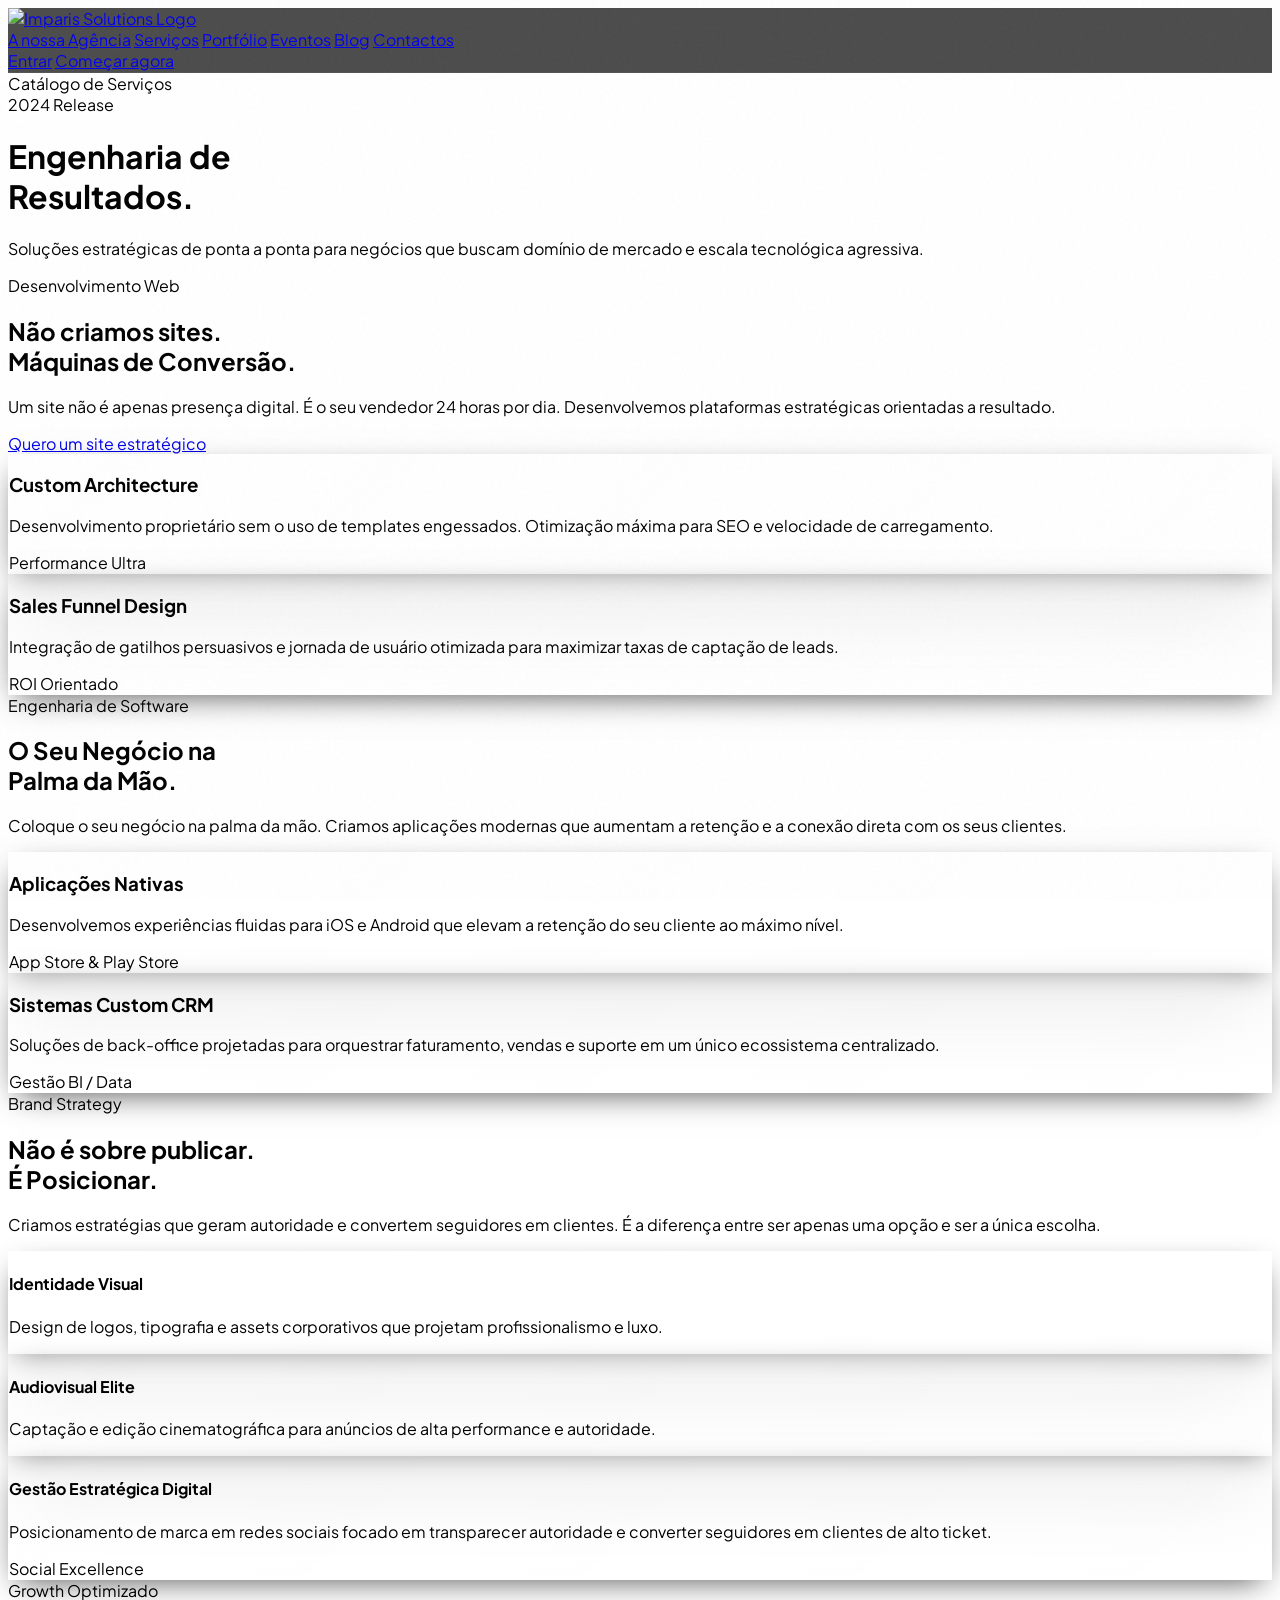
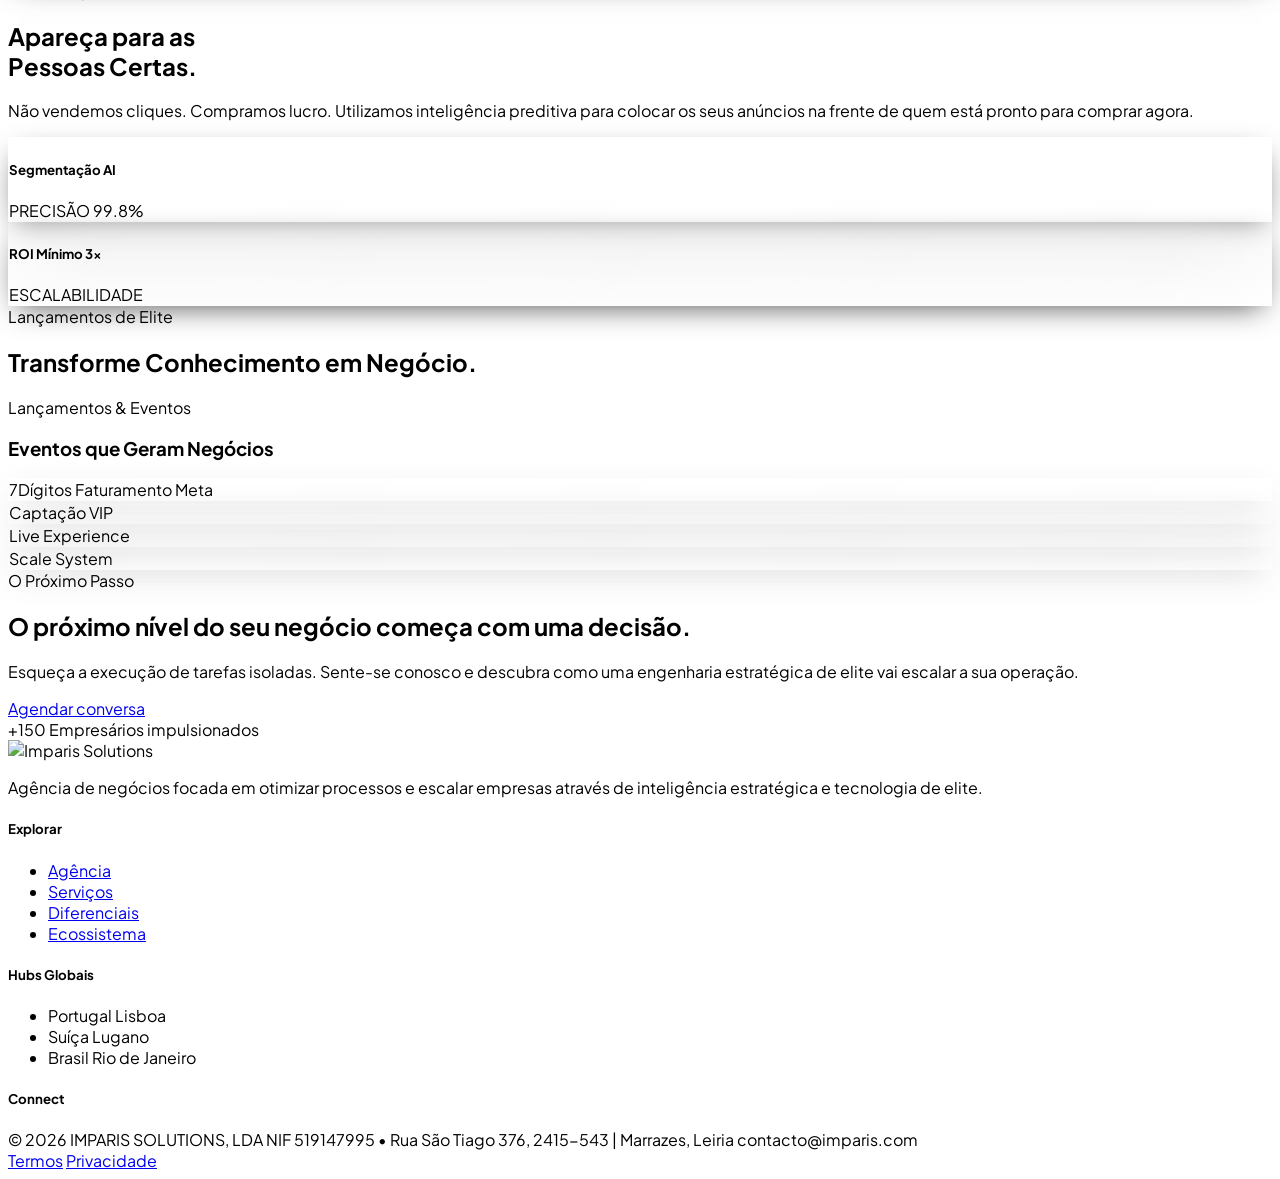
==== commit 10313417: "Add files via upload" ====
--- a/servicos.html
+++ b/servicos.html
@@ -1,789 +1,498 @@
-<!DOCTYPE html>
-<html lang="pt-BR" class="dark">
-
-<head>
-    <meta charset="UTF-8">
-    <meta name="viewport" content="width=device-width, initial-scale=1.0">
-    <title>Imparis Solutions | Agência de Estratégia, Tecnologia e Posicionamento</title>
-    <script src="https://cdn.tailwindcss.com"></script>
-    <script src="https://unpkg.com/@phosphor-icons/web"></script>
-    <script src="https://cdnjs.cloudflare.com/ajax/libs/gsap/3.12.2/gsap.min.js"></script>
-    <script src="https://cdnjs.cloudflare.com/ajax/libs/gsap/3.12.2/ScrollTrigger.min.js"></script>
-    <!-- Lenis Smooth Scroll -->
-    <script src="https://cdn.jsdelivr.net/gh/studio-freight/lenis@1.0.29/bundled/lenis.min.js"></script>
-    <link href="https://fonts.googleapis.com/css2?family=Plus+Jakarta+Sans:wght@300;400;500;600;700;800&display=swap"
-        rel="stylesheet">
-
-    <link rel="stylesheet" href="style.css">
-    <script src="app.js" defer></script>
-
-    <script>
-        tailwind.config = {
-            darkMode: 'class',
-            theme: {
-                extend: {
-                    fontFamily: { sans: ['"Plus Jakarta Sans"', 'sans-serif'], },
-                    colors: {
-                        dark: '#060a12', brand: { 50: '#edf4ff', 100: '#d9e8fb', 200: '#b9d2f4', 300: '#7ea9df', 400: '#2f6eb8', 500: '#0f4c92', 600: '#0b3e78', 700: '#082f5c', },
-                        accent: { 400: '#ff3b35', 500: '#f00400', 600: '#c70000', }
-                    },
-                    animation: { 'marquee': 'marquee 25s linear infinite', 'float': 'float 6s ease-in-out infinite', },
-                    keyframes: {
-                        marquee: { '0%': { transform: 'translateX(0%)' }, '100%': { transform: 'translateX(-50%)' }, },
-                        float: { '0%, 100%': { transform: 'translateY(0)' }, '50%': { transform: 'translateY(-10px)' }, }
-                    }
-                }
-            }
-        }
-    </script>
-</head>
-
-<body
-    class="bg-black dark:bg-black text-zinc-900 dark:text-zinc-50 antialiased selection:bg-brand-500 selection:text-white overflow-x-hidden relative transition-colors duration-300">
-
-    <nav class="fixed top-0 w-full z-50 glass-nav transition-all duration-300">
-        <div class="max-w-7xl mx-auto px-6 h-16 flex items-center justify-between">
-            <a href="index.html" class="flex items-center gap-2.5">
-                <img src="images/logo-imparis-v4.png" alt="Imparis Solutions Logo" class="h-10 w-auto">
-            </a>
-
-            <div class="hidden lg:flex items-center gap-8 text-sm font-semibold text-zinc-500 dark:text-zinc-400">
-                <a href="index.html#sobre" class="hover:text-brand-500 dark:hover:text-white transition-colors">Nossa Agência</a>
-                <a href="servicos.html" class="hover:text-brand-500 dark:hover:text-white transition-colors">Serviços</a>
-                <a href="#portfolio" class="hover:text-brand-500 dark:hover:text-white transition-colors">Portfolio</a>
-                <a href="#eventos" class="hover:text-brand-500 dark:hover:text-white transition-colors">Eventos</a>
-                <a href="#blog" class="hover:text-brand-500 dark:hover:text-white transition-colors">Blog</a>
-                <a href="#contato" class="hover:text-brand-500 dark:hover:text-white transition-colors">Contato</a>
-            </div>
-
-            <div class="flex items-center gap-4">
-                <a href="login.html"
-                    class="text-sm font-semibold text-zinc-500 dark:text-zinc-400 hover:text-brand-500 dark:hover:text-white transition-colors hidden sm:block">Entrar</a>
-                <a href="https://buy.stripe.com/00wbJ1c5q08V31F1cdbo404"
-                    class="bg-brand-500 hover:bg-brand-600 text-white text-sm font-bold py-2 px-5 rounded-full transition-colors shadow-md shadow-brand-500/40">
-                    Começar agora
-                </a>
-            </div>
-        </div>
-    </nav>
-<main class="pt-40 lg:pt-48 pb-24 relative bg-black min-h-screen">
-    <!-- Luzes de Fundo -->
-    <div class="absolute top-0 right-0 w-[800px] h-[800px] bg-brand-500/10 blur-[200px] rounded-full pointer-events-none z-0"></div>
-
-    <div class="max-w-7xl mx-auto px-6 relative z-10 text-center mb-32">
-        <span class="text-sm font-black uppercase tracking-[0.3em] text-brand-500 mb-4 block animate-fade-in">Mosaico Imparis</span>
-        <h1 class="text-6xl md:text-8xl font-black text-white tracking-tighter mb-8 max-w-4xl mx-auto font-jakarta">
-            Nossas <span class="text-transparent bg-clip-text bg-gradient-to-r from-brand-500 to-accent-500 italic">Soluções.</span>
-        </h1>
-        <p class="text-zinc-400 text-lg md:text-xl font-medium max-w-3xl mx-auto leading-relaxed">
-            Desde a fundação à expansão global. Mergulhamos no seu modelo de negócio para desenhar e executar estratégias digitais, presenciais e tecnológicas focadas apenas numa métrica: Resultados agressivos.
-        </p>
-    </div>
-
-    <!-- Portfolio Showcase Grid -->
-<<<<<<< HEAD
-    <!-- Portfolio Showcase Grid -->
-    <div class="max-w-7xl mx-auto px-6 space-y-40 relative z-10">
-        
-        <!-- SITES -->
-        <div class="space-y-16">
-            <div class="text-center max-w-4xl mx-auto">
-                <span class="text-brand-500 font-black uppercase tracking-[0.4em] text-[10px] mb-6 block font-jakarta">Sites</span>
-                <h3 class="text-4xl md:text-5xl lg:text-6xl font-black text-white uppercase tracking-tighter leading-tight mb-8">
-                    Não criamos sites. <br><span class="text-transparent bg-clip-text bg-gradient-to-r from-zinc-500 to-zinc-700">Construímos máquinas de conversão.</span>
-                </h3>
-                <p class="text-zinc-400 text-lg md:text-xl font-medium leading-relaxed mb-8">
-                    Um site não é apenas presença digital. É o seu vendedor 24 horas por dia. Desenvolvemos plataformas estratégicas orientadas a resultado.
-                </p>
-                <a href="#contato" class="inline-flex items-center gap-3 text-brand-500 font-bold text-sm uppercase tracking-widest border-b border-brand-500/30 pb-1 hover:text-brand-400 transition-colors">
-                    Quero um site estratégico <i class="ph-bold ph-arrow-right"></i>
-                </a>
-            </div>
-            
-            <div class="grid grid-cols-1 md:grid-cols-2 lg:grid-cols-3 gap-8">
-                <!-- Card 1 -->
-                <div class="group relative bg-zinc-900/50 border border-white/5 rounded-[2rem] overflow-hidden hover:border-brand-500/30 transition-all duration-500 shadow-2xl">
-                    <div class="h-64 overflow-hidden relative bg-black flex items-center justify-center border-b border-white/5">
-                        <i class="ph-bold ph-strategy text-4xl text-zinc-800 group-hover:text-brand-500 transition-colors duration-500"></i>
-                    </div>
-                    <div class="p-8">
-                        <h4 class="text-white text-xl font-bold mb-2 uppercase tracking-tight">Sem templates</h4>
-                        <p class="text-zinc-500 text-sm leading-relaxed mb-6">Tudo estruturado do zero e à mão para o seu modelo exclusivo de mercado.</p>
-                        <span class="text-[9px] font-black uppercase tracking-widest text-brand-500 border border-brand-500/30 bg-brand-500/10 px-3 py-1.5 rounded-full">Exclusividade</span>
-=======
-    <!-- Ultra-Premium Portfolio Showcase Grid -->
-    <div class="max-w-7xl mx-auto px-6 space-y-40 relative z-10">
-        
-        <!-- SITES -->
-        <div class="space-y-16 relative">
-            <div class="absolute top-0 left-1/2 -translate-x-1/2 w-full max-w-4xl h-[400px] bg-brand-500/5 blur-[150px] rounded-full pointer-events-none"></div>
-            
-            <div class="text-center max-w-4xl mx-auto relative z-10 flex flex-col items-center">
-                <div class="inline-flex items-center gap-2 px-3 py-1 rounded-full border border-brand-500/20 bg-brand-500/10 mb-6 font-jakarta">
-                    <span class="w-1.5 h-1.5 rounded-full bg-brand-500 animate-pulse"></span>
-                    <span class="text-brand-500 font-black uppercase tracking-[0.4em] text-[9px]">Sistemas Web</span>
-                </div>
-                <h3 class="text-4xl md:text-5xl lg:text-7xl font-black text-white uppercase tracking-tighter leading-[0.9] mb-8">
-                    Não criamos sites.<br>
-                    <span class="text-transparent bg-clip-text bg-gradient-to-br from-zinc-300 via-zinc-500 to-zinc-700 block mt-2">Construímos máquinas.</span>
-                </h3>
-                <p class="text-zinc-400 text-lg md:text-xl font-medium leading-relaxed mb-10 max-w-2xl">
-                    Um site não é apenas presença digital. É o seu vendedor 24 horas por dia. Desenvolvemos plataformas estratégicas orientadas a resultado.
-                </p>
-                <a href="#contato" class="group/btn inline-flex items-center gap-4 text-white font-bold text-xs uppercase tracking-widest bg-zinc-900 border border-white/10 hover:border-brand-500 hover:bg-brand-500/10 px-8 py-4 rounded-full transition-all duration-500">
-                    Quero um site estratégico <i class="ph-bold ph-arrow-right group-hover/btn:translate-x-1 transition-transform"></i>
-                </a>
-            </div>
-            
-            <div class="grid grid-cols-1 md:grid-cols-3 gap-6 relative z-10">
-                <!-- Card 1 -->
-                <div class="group relative rounded-[2.5rem] p-[1px] overflow-hidden bg-gradient-to-b from-white/10 to-transparent hover:from-brand-500/40 hover:to-brand-500/5 transition-all duration-700 shadow-2xl">
-                    <div class="relative h-full bg-zinc-950 rounded-[2.5rem] overflow-hidden p-3 flex flex-col">
-                        <div class="absolute inset-0 bg-brand-500/0 group-hover:bg-brand-500/10 transition-colors duration-700 pointer-events-none"></div>
-                        <div class="h-56 rounded-[2rem] bg-black border border-white/5 relative overflow-hidden flex flex-col items-center justify-center group-hover:border-brand-500/30 transition-all duration-700 shadow-inner">
-                            <i class="ph-bold ph-strategy text-5xl text-zinc-900 drop-shadow-lg group-hover:text-brand-500 group-hover:scale-110 transition-all duration-700 relative z-10"></i>
-                            <span class="absolute top-4 left-5 text-zinc-800 font-black text-[10px] tracking-widest group-hover:text-brand-500/50 transition-colors">01</span>
-                            <div class="absolute inset-0 bg-[radial-gradient(ellipse_at_center,_rgba(255,255,255,0.03)_1px,transparent_1px)] bg-[size:12px_12px] opacity-20 group-hover:opacity-50 transition-opacity"></div>
-                        </div>
-                        <div class="p-6 flex-1 flex flex-col">
-                            <h4 class="text-white text-lg font-bold mb-3 uppercase tracking-tight group-hover:text-brand-400 transition-colors">Sem templates</h4>
-                            <p class="text-zinc-500 text-sm leading-relaxed mb-6">Tudo estruturado do zero e à mão para o seu modelo exclusivo de mercado.</p>
-                            <span class="mt-auto inline-table text-[9px] font-black uppercase tracking-widest text-zinc-400 border border-white/5 bg-white/5 px-3 py-1.5 rounded-full group-hover:border-brand-500/30 group-hover:text-brand-400 transition-all w-max">Exclusividade</span>
-                        </div>
->>>>>>> 20de940 (teste)
-                    </div>
-                </div>
-
-                <!-- Card 2 -->
-<<<<<<< HEAD
-                <div class="group relative bg-zinc-900/50 border border-white/5 rounded-[2rem] overflow-hidden hover:border-brand-500/30 transition-all duration-500 shadow-2xl">
-                    <div class="h-64 overflow-hidden relative bg-black flex items-center justify-center border-b border-white/5">
-                        <i class="ph-bold ph-target text-4xl text-zinc-800 group-hover:text-brand-500 transition-colors duration-500"></i>
-                    </div>
-                    <div class="p-8">
-                        <h4 class="text-white text-xl font-bold mb-2 uppercase tracking-tight">Foco em conversão</h4>
-                        <p class="text-zinc-500 text-sm leading-relaxed mb-6">Engenharia guiada para capturar o máximo de leads e multiplicar as suas vendas.</p>
-                        <span class="text-[9px] font-black uppercase tracking-widest text-brand-500 border border-brand-500/30 bg-brand-500/10 px-3 py-1.5 rounded-full">Alta Performance</span>
-=======
-                <div class="group relative md:-translate-y-4 rounded-[2.5rem] p-[1px] overflow-hidden bg-gradient-to-b from-white/10 to-transparent hover:from-brand-500/40 hover:to-brand-500/5 transition-all duration-700 shadow-2xl">
-                    <div class="relative h-full bg-zinc-950 rounded-[2.5rem] overflow-hidden p-3 flex flex-col">
-                        <div class="absolute inset-0 bg-brand-500/0 group-hover:bg-brand-500/10 transition-colors duration-700 pointer-events-none"></div>
-                        <div class="h-64 rounded-[2rem] bg-black border border-white/5 relative overflow-hidden flex flex-col items-center justify-center group-hover:border-brand-500/30 transition-all duration-700 shadow-inner">
-                            <div class="absolute -top-10 -right-10 w-40 h-40 bg-brand-500/20 blur-[50px] rounded-full opacity-0 group-hover:opacity-100 transition-opacity duration-1000"></div>
-                            <i class="ph-bold ph-target text-6xl text-zinc-900 drop-shadow-lg group-hover:text-brand-500 group-hover:scale-110 transition-all duration-700 relative z-10"></i>
-                            <span class="absolute top-4 left-5 text-zinc-800 font-black text-[10px] tracking-widest group-hover:text-brand-500/50 transition-colors">02</span>
-                            <div class="absolute inset-0 bg-[radial-gradient(ellipse_at_center,_rgba(255,255,255,0.03)_1px,transparent_1px)] bg-[size:12px_12px] opacity-20 group-hover:opacity-50 transition-opacity"></div>
-                        </div>
-                        <div class="p-6 flex-1 flex flex-col">
-                            <h4 class="text-white text-lg font-bold mb-3 uppercase tracking-tight group-hover:text-brand-400 transition-colors">Foco em conversão</h4>
-                            <p class="text-zinc-500 text-sm leading-relaxed mb-6">Engenharia guiada para capturar leads e multiplicar vendas em massa.</p>
-                            <span class="mt-auto inline-table text-[9px] font-black uppercase tracking-widest text-zinc-400 border border-white/5 bg-white/5 px-3 py-1.5 rounded-full group-hover:border-brand-500/30 group-hover:text-brand-400 transition-all w-max">Alta Performance</span>
-                        </div>
->>>>>>> 20de940 (teste)
-                    </div>
-                </div>
-
-                <!-- Card 3 -->
-<<<<<<< HEAD
-                <div class="group relative bg-zinc-900/50 border border-white/5 rounded-[2rem] overflow-hidden hover:border-brand-500/30 transition-all duration-500 shadow-2xl">
-                    <div class="h-64 overflow-hidden relative bg-black flex items-center justify-center border-b border-white/5">
-                        <i class="ph-bold ph-users-three text-4xl text-zinc-800 group-hover:text-brand-500 transition-colors duration-500"></i>
-                    </div>
-                    <div class="p-8">
-                        <h4 class="text-white text-xl font-bold mb-2 uppercase tracking-tight">Integração com Marketing</h4>
-                        <p class="text-zinc-500 text-sm leading-relaxed mb-6">O seu site totalmente acoplado as suas ferramentas de meta ads, google ads e CRM.</p>
-                        <span class="text-[9px] font-black uppercase tracking-widest text-brand-500 border border-brand-500/30 bg-brand-500/10 px-3 py-1.5 rounded-full">Ecossistema</span>
-=======
-                <div class="group relative rounded-[2.5rem] p-[1px] overflow-hidden bg-gradient-to-b from-white/10 to-transparent hover:from-brand-500/40 hover:to-brand-500/5 transition-all duration-700 shadow-2xl">
-                    <div class="relative h-full bg-zinc-950 rounded-[2.5rem] overflow-hidden p-3 flex flex-col">
-                        <div class="absolute inset-0 bg-brand-500/0 group-hover:bg-brand-500/10 transition-colors duration-700 pointer-events-none"></div>
-                        <div class="h-56 rounded-[2rem] bg-black border border-white/5 relative overflow-hidden flex flex-col items-center justify-center group-hover:border-brand-500/30 transition-all duration-700 shadow-inner">
-                            <i class="ph-bold ph-users-three text-5xl text-zinc-900 drop-shadow-lg group-hover:text-brand-500 group-hover:scale-110 transition-all duration-700 relative z-10"></i>
-                            <span class="absolute top-4 left-5 text-zinc-800 font-black text-[10px] tracking-widest group-hover:text-brand-500/50 transition-colors">03</span>
-                            <div class="absolute inset-0 bg-[radial-gradient(ellipse_at_center,_rgba(255,255,255,0.03)_1px,transparent_1px)] bg-[size:12px_12px] opacity-20 group-hover:opacity-50 transition-opacity"></div>
-                        </div>
-                        <div class="p-6 flex-1 flex flex-col">
-                            <h4 class="text-white text-lg font-bold mb-3 uppercase tracking-tight group-hover:text-brand-400 transition-colors">Digital Ecosystems</h4>
-                            <p class="text-zinc-500 text-sm leading-relaxed mb-6">O seu site acoplado às ferramentas de Meta Ads, Google Ads e CRM base.</p>
-                            <span class="mt-auto inline-table text-[9px] font-black uppercase tracking-widest text-zinc-400 border border-white/5 bg-white/5 px-3 py-1.5 rounded-full group-hover:border-brand-500/30 group-hover:text-brand-400 transition-all w-max">Vendas Ativas</span>
-                        </div>
->>>>>>> 20de940 (teste)
-                    </div>
-                </div>
-            </div>
-        </div>
-
-        <!-- APP & CRM -->
-<<<<<<< HEAD
-        <div class="space-y-16">
-            <div class="text-center max-w-4xl mx-auto">
-                <span class="text-brand-500 font-black uppercase tracking-[0.4em] text-[10px] mb-6 block font-jakarta">Apps & CRM</span>
-                <h3 class="text-4xl md:text-5xl lg:text-6xl font-black text-white uppercase tracking-tighter leading-tight mb-8">
-                    Coloque o seu negócio <br><span class="text-transparent bg-clip-text bg-gradient-to-r from-zinc-500 to-zinc-700">na palma da mão.</span>
-                </h3>
-                <p class="text-zinc-400 text-lg md:text-xl font-medium leading-relaxed mb-8">
-                    Criamos aplicações modernas que aumentam retenção e conexão com clientes.
-                </p>
-                <a href="#contato" class="inline-flex items-center gap-3 text-brand-500 font-bold text-sm uppercase tracking-widest border-b border-brand-500/30 pb-1 hover:text-brand-400 transition-colors">
-                    Quero desenvolver uma app <i class="ph-bold ph-arrow-right"></i>
-                </a>
-            </div>
-            
-            <div class="grid grid-cols-1 md:grid-cols-2 lg:grid-cols-3 gap-8">
-                <!-- Card 1 -->
-                <div class="group relative bg-zinc-900/50 border border-white/5 rounded-[2rem] overflow-hidden hover:border-brand-500/30 transition-all duration-500 shadow-2xl">
-                    <div class="h-64 overflow-hidden relative bg-black flex items-center justify-center border-b border-white/5">
-                        <i class="ph-bold ph-device-mobile-camera text-4xl text-zinc-800 group-hover:text-brand-500 transition-colors duration-500"></i>
-                    </div>
-                    <div class="p-8">
-                        <h4 class="text-white text-xl font-bold mb-2 uppercase tracking-tight">App Nativo (iOS / Android)</h4>
-                        <p class="text-zinc-500 text-sm leading-relaxed mb-6">Velocidade e tecnologia móvel impecável para prender a atenção do seu cliente final.</p>
-                        <span class="text-[9px] font-black uppercase tracking-widest text-brand-500 border border-brand-500/30 bg-brand-500/10 px-3 py-1.5 rounded-full">B2C Mobile</span>
-                    </div>
-                </div>
-
-                <!-- Card 2 -->
-                <div class="group relative bg-zinc-900/50 border border-white/5 rounded-[2rem] overflow-hidden hover:border-brand-500/30 transition-all duration-500 shadow-2xl">
-                    <div class="h-64 overflow-hidden relative bg-black flex items-center justify-center border-b border-white/5">
-                        <i class="ph-bold ph-database text-4xl text-zinc-800 group-hover:text-brand-500 transition-colors duration-500"></i>
-                    </div>
-                    <div class="p-8">
-                        <h4 class="text-white text-xl font-bold mb-2 uppercase tracking-tight">Sistemas CRM</h4>
-                        <p class="text-zinc-500 text-sm leading-relaxed mb-6">Softwares de controle de processos internos para orquestrar as vendas e atendimentos da sua equipe.</p>
-                        <span class="text-[9px] font-black uppercase tracking-widest text-brand-500 border border-brand-500/30 bg-brand-500/10 px-3 py-1.5 rounded-full">Gestão B2B</span>
-                    </div>
-                </div>
-
-                <!-- Card 3 -->
-                <div class="group relative bg-zinc-900/50 border border-white/5 rounded-[2rem] overflow-hidden hover:border-brand-500/30 transition-all duration-500 shadow-2xl">
-                    <div class="h-64 overflow-hidden relative bg-black flex items-center justify-center border-b border-white/5">
-                        <i class="ph-bold ph-chart-bar text-4xl text-zinc-800 group-hover:text-brand-500 transition-colors duration-500"></i>
-                    </div>
-                    <div class="p-8">
-                        <h4 class="text-white text-xl font-bold mb-2 uppercase tracking-tight">Dashboards Administrativos</h4>
-                        <p class="text-zinc-500 text-sm leading-relaxed mb-6">Métricas de alto nível centralizadas em um único sistema fechado para você gerenciar o negócio.</p>
-                        <span class="text-[9px] font-black uppercase tracking-widest text-brand-500 border border-brand-500/30 bg-brand-500/10 px-3 py-1.5 rounded-full">BI / Data</span>
-=======
-        <div class="space-y-16 relative">
-            <div class="text-center max-w-4xl mx-auto relative z-10 flex flex-col items-center">
-                <div class="inline-flex items-center gap-2 px-3 py-1 rounded-full border border-brand-500/20 bg-brand-500/10 mb-6 font-jakarta">
-                    <span class="w-1.5 h-1.5 rounded-full bg-brand-500 animate-pulse"></span>
-                    <span class="text-brand-500 font-black uppercase tracking-[0.4em] text-[9px]">Apps & CRM</span>
-                </div>
-                <h3 class="text-4xl md:text-5xl lg:text-7xl font-black text-white uppercase tracking-tighter leading-[0.9] mb-8">
-                    Coloque o seu negócio<br>
-                    <span class="text-transparent bg-clip-text bg-gradient-to-br from-zinc-300 via-zinc-500 to-zinc-700 block mt-2">na palma da mão.</span>
-                </h3>
-                <p class="text-zinc-400 text-lg md:text-xl font-medium leading-relaxed mb-10 max-w-2xl">
-                    Criamos aplicações modernas que aumentam a retenção corporativa e orquestram a conexão e controle de clientes de ponta a ponta.
-                </p>
-                <a href="#contato" class="group/btn inline-flex items-center gap-4 text-white font-bold text-xs uppercase tracking-widest bg-zinc-900 border border-white/10 hover:border-brand-500 hover:bg-brand-500/10 px-8 py-4 rounded-full transition-all duration-500">
-                    Quero desenvolver uma app <i class="ph-bold ph-arrow-right group-hover/btn:translate-x-1 transition-transform"></i>
-                </a>
-            </div>
-            
-            <div class="grid grid-cols-1 lg:grid-cols-2 gap-6 relative z-10">
-                <!-- Large Card 1 -->
-                <div class="group relative rounded-[3rem] p-[1px] overflow-hidden bg-gradient-to-b from-white/10 to-transparent hover:from-brand-500/40 hover:to-brand-500/5 transition-all duration-700 shadow-2xl">
-                    <div class="relative h-full bg-zinc-950 rounded-[3rem] overflow-hidden p-4 flex flex-col">
-                        <div class="absolute inset-0 bg-brand-500/0 group-hover:bg-brand-500/5 transition-colors duration-700"></div>
-                        <div class="h-80 rounded-[2.5rem] bg-black border border-white/5 relative overflow-hidden flex items-center justify-center group-hover:border-brand-500/30 transition-all duration-700">
-                            <!-- Abstract Graphic -->
-                            <div class="absolute inset-0 bg-[linear-gradient(rgba(255,255,255,0.02)_1px,transparent_1px),linear-gradient(90deg,rgba(255,255,255,0.02)_1px,transparent_1px)] bg-[size:24px_24px]"></div>
-                            <i class="ph-bold ph-device-mobile-camera text-[6rem] text-zinc-900 drop-shadow-lg group-hover:text-brand-500 group-hover:-translate-y-4 transition-all duration-700 relative z-10 block"></i>
-                            <div class="absolute bottom-10 w-32 h-1 bg-brand-500/20 blur-md rounded-full group-hover:bg-brand-500 transition-colors duration-700"></div>
-                        </div>
-                        <div class="p-8">
-                            <h4 class="text-white text-2xl font-black mb-3 uppercase tracking-tight group-hover:text-brand-400 transition-colors">App Nativo (iOS & Android)</h4>
-                            <p class="text-zinc-500 text-base leading-relaxed mb-6">Velocidade e tecnologia móvel premium para prender a atenção do seu cliente final no mobile.</p>
-                            <span class="inline-table text-[10px] font-black uppercase tracking-widest text-zinc-400 border border-white/5 bg-white/5 px-4 py-2 rounded-full group-hover:border-brand-500/30 group-hover:text-brand-400 transition-all">Mobile B2C</span>
-                        </div>
-                    </div>
-                </div>
-
-                <!-- Large Card 2 -->
-                <div class="group relative rounded-[3rem] p-[1px] overflow-hidden bg-gradient-to-b from-white/10 to-transparent hover:from-brand-500/40 hover:to-brand-500/5 transition-all duration-700 shadow-2xl">
-                    <div class="relative h-full bg-zinc-950 rounded-[3rem] overflow-hidden p-4 flex flex-col">
-                        <div class="absolute inset-0 bg-brand-500/0 group-hover:bg-brand-500/5 transition-colors duration-700"></div>
-                        <div class="h-80 rounded-[2.5rem] bg-black border border-white/5 relative overflow-hidden flex items-center justify-center group-hover:border-brand-500/30 transition-all duration-700">
-                            <div class="absolute inset-0 bg-[radial-gradient(circle_at_center,_rgba(255,255,255,0.03)_1px,transparent_1px)] bg-[size:16px_16px]"></div>
-                            <i class="ph-bold ph-database text-[6rem] text-zinc-900 drop-shadow-lg group-hover:text-brand-500 group-hover:scale-110 transition-all duration-700 relative z-10 block"></i>
-                        </div>
-                        <div class="p-8">
-                            <h4 class="text-white text-2xl font-black mb-3 uppercase tracking-tight group-hover:text-brand-400 transition-colors">Sistemas e Dashboards CRM</h4>
-                            <p class="text-zinc-500 text-base leading-relaxed mb-6">Softwares de controle de processos internos para orquestrar as vendas, finanças e atendimentos da sua equipe.</p>
-                            <span class="inline-table text-[10px] font-black uppercase tracking-widest text-zinc-400 border border-white/5 bg-white/5 px-4 py-2 rounded-full group-hover:border-brand-500/30 group-hover:text-brand-400 transition-all">Gestão BI / Data</span>
-                        </div>
->>>>>>> 20de940 (teste)
-                    </div>
-                </div>
-            </div>
-        </div>
-
-        <!-- REDES SOCIAIS & DESIGN -->
-<<<<<<< HEAD
-        <div class="space-y-16">
-            <div class="text-center max-w-4xl mx-auto">
-                <span class="text-brand-500 font-black uppercase tracking-[0.4em] text-[10px] mb-6 block font-jakarta">Redes Sociais & Brand</span>
-                <h3 class="text-4xl md:text-5xl lg:text-6xl font-black text-white uppercase tracking-tighter leading-tight mb-8">
-                    Não é sobre publicar. <br><span class="text-transparent bg-clip-text bg-gradient-to-r from-zinc-500 to-zinc-700">É sobre posicionar.</span>
-                </h3>
-                <p class="text-zinc-400 text-lg md:text-xl font-medium leading-relaxed mb-8">
-                    Criamos estratégias que geram autoridade e convertem seguidores em clientes.
-                </p>
-            </div>
-            
-            <div class="grid grid-cols-1 md:grid-cols-2 lg:grid-cols-3 gap-8">
-                <!-- Card 1 -->
-                <div class="group relative bg-zinc-900/50 border border-white/5 rounded-[2rem] overflow-hidden hover:border-brand-500/30 transition-all duration-500 shadow-2xl">
-                    <div class="h-64 overflow-hidden relative bg-black flex items-center justify-center border-b border-white/5">
-                        <i class="ph-bold ph-instagram-logo text-4xl text-zinc-800 group-hover:text-brand-500 transition-colors duration-500"></i>
-                    </div>
-                    <div class="p-8">
-                        <h4 class="text-white text-xl font-bold mb-2 uppercase tracking-tight">Gestão Estratégica</h4>
-                        <p class="text-zinc-500 text-sm leading-relaxed mb-6">Foco na construção de um conteúdo que educa a audiência e direciona diretamente para venda.</p>
-                        <span class="text-[9px] font-black uppercase tracking-widest text-brand-500 border border-brand-500/30 bg-brand-500/10 px-3 py-1.5 rounded-full">Conteúdo</span>
-                    </div>
-                </div>
-
-                <!-- Card 2 -->
-                <div class="group relative bg-zinc-900/50 border border-white/5 rounded-[2rem] overflow-hidden hover:border-brand-500/30 transition-all duration-500 shadow-2xl">
-                    <div class="h-64 overflow-hidden relative bg-black flex items-center justify-center border-b border-white/5">
-                        <i class="ph-bold ph-swatches text-4xl text-zinc-800 group-hover:text-brand-500 transition-colors duration-500"></i>
-                    </div>
-                    <div class="p-8">
-                        <h4 class="text-white text-xl font-bold mb-2 uppercase tracking-tight">Identidade Visual</h4>
-                        <p class="text-zinc-500 text-sm leading-relaxed mb-6">Branding e pacotes gráficos super premium que tornam a sua marca visualmente superior aos concorrentes.</p>
-                        <span class="text-[9px] font-black uppercase tracking-widest text-brand-500 border border-brand-500/30 bg-brand-500/10 px-3 py-1.5 rounded-full">Branding</span>
-                    </div>
-                </div>
-
-                <!-- Card 3 -->
-                <div class="group relative bg-zinc-900/50 border border-white/5 rounded-[2rem] overflow-hidden hover:border-brand-500/30 transition-all duration-500 shadow-2xl">
-                    <div class="h-64 overflow-hidden relative bg-black flex items-center justify-center border-b border-white/5">
-                        <i class="ph-bold ph-video-camera text-4xl text-zinc-800 group-hover:text-brand-500 transition-colors duration-500"></i>
-                    </div>
-                    <div class="p-8">
-                        <h4 class="text-white text-xl font-bold mb-2 uppercase tracking-tight">Audiovisual</h4>
-                        <p class="text-zinc-500 text-sm leading-relaxed mb-6">Captação de vídeos fotográficos de nível elite para gerar desejo e reter os olhos do seu lead.</p>
-                        <span class="text-[9px] font-black uppercase tracking-widest text-brand-500 border border-brand-500/30 bg-brand-500/10 px-3 py-1.5 rounded-full">Vídeo Marketing</span>
-=======
-        <div class="space-y-16 relative">
-            <div class="text-center max-w-4xl mx-auto relative z-10 flex flex-col items-center">
-                <div class="inline-flex items-center gap-2 px-3 py-1 rounded-full border border-brand-500/20 bg-brand-500/10 mb-6 font-jakarta">
-                    <span class="w-1.5 h-1.5 rounded-full bg-brand-500 animate-pulse"></span>
-                    <span class="text-brand-500 font-black uppercase tracking-[0.4em] text-[9px]">Posicionamento</span>
-                </div>
-                <h3 class="text-4xl md:text-5xl lg:text-7xl font-black text-white uppercase tracking-tighter leading-[0.9] mb-8">
-                    Não é sobre publicar.<br>
-                    <span class="text-transparent bg-clip-text bg-gradient-to-br from-zinc-300 via-zinc-500 to-zinc-700 block mt-2">É sobre posicionar.</span>
-                </h3>
-            </div>
-            
-            <div class="grid grid-cols-1 md:grid-cols-3 gap-6 relative z-10">
-                <!-- Bento Style Grid -->
-                <div class="col-span-1 md:col-span-2 group relative rounded-[2.5rem] p-[1px] overflow-hidden bg-gradient-to-b from-white/10 to-transparent hover:from-brand-500/40 hover:to-brand-500/5 transition-all duration-700 shadow-2xl">
-                    <div class="relative h-full bg-zinc-950 rounded-[2.5rem] overflow-hidden p-3 flex flex-col md:flex-row gap-6">
-                        <div class="md:w-1/2 h-64 md:h-auto rounded-[2rem] bg-black border border-white/5 relative overflow-hidden flex items-center justify-center group-hover:border-brand-500/30 transition-all duration-700 shadow-inner">
-                            <i class="ph-bold ph-instagram-logo text-[5rem] text-zinc-900 drop-shadow-lg group-hover:text-brand-500 group-hover:rotate-6 group-hover:scale-110 transition-all duration-700 relative z-10"></i>
-                        </div>
-                        <div class="md:w-1/2 p-4 md:py-8 flex flex-col justify-center">
-                            <h4 class="text-white text-2xl font-black mb-3 uppercase tracking-tight group-hover:text-brand-400 transition-colors">Gestão Estratégica</h4>
-                            <p class="text-zinc-500 text-base leading-relaxed mb-6">Construção de conteúdo que educa a audiência e direciona diretamente para venda com magnetismo corporativo.</p>
-                            <span class="inline-table text-[10px] font-black uppercase tracking-widest text-zinc-400 border border-white/5 bg-white/5 px-4 py-2 rounded-full w-max">Social Media Mngt</span>
-                        </div>
-                    </div>
-                </div>
-
-                <div class="col-span-1 flex flex-col gap-6">
-                    <div class="flex-1 group relative rounded-[2.5rem] p-[1px] overflow-hidden bg-gradient-to-b from-white/10 to-transparent hover:from-brand-500/40 hover:to-brand-500/5 transition-all duration-700 shadow-2xl">
-                        <div class="relative h-full bg-zinc-950 rounded-[2.5rem] overflow-hidden p-3 flex items-center justify-between">
-                            <div class="p-4">
-                                <h4 class="text-white text-lg font-bold uppercase tracking-tight">Design & Brand</h4>
-                                <span class="text-[9px] text-zinc-500 tracking-widest uppercase mt-2 block">Ecossistema Visual</span>
-                            </div>
-                            <div class="w-20 h-20 rounded-[1.5rem] bg-black border border-white/5 flex items-center justify-center group-hover:border-brand-500/30 transition-all">
-                                <i class="ph-bold ph-swatches text-3xl text-zinc-800 group-hover:text-brand-500"></i>
-                            </div>
-                        </div>
-                    </div>
-                    <div class="flex-1 group relative rounded-[2.5rem] p-[1px] overflow-hidden bg-gradient-to-b from-white/10 to-transparent hover:from-brand-500/40 hover:to-brand-500/5 transition-all duration-700 shadow-2xl">
-                        <div class="relative h-full bg-zinc-950 rounded-[2.5rem] overflow-hidden p-3 flex items-center justify-between">
-                            <div class="p-4">
-                                <h4 class="text-white text-lg font-bold uppercase tracking-tight">Audiovisual</h4>
-                                <span class="text-[9px] text-zinc-500 tracking-widest uppercase mt-2 block">Captação Elite</span>
-                            </div>
-                            <div class="w-20 h-20 rounded-[1.5rem] bg-black border border-white/5 flex items-center justify-center group-hover:border-brand-500/30 transition-all">
-                                <i class="ph-bold ph-video-camera text-3xl text-zinc-800 group-hover:text-brand-500"></i>
-                            </div>
-                        </div>
->>>>>>> 20de940 (teste)
-                    </div>
-                </div>
-            </div>
-        </div>
-
-        <!-- TRÁFEGO PAGO -->
-<<<<<<< HEAD
-        <div class="space-y-16">
-            <div class="text-center max-w-4xl mx-auto">
-                <span class="text-brand-500 font-black uppercase tracking-[0.4em] text-[10px] mb-6 block font-jakarta">Tráfego Pago</span>
-                <h3 class="text-4xl md:text-5xl lg:text-6xl font-black text-white uppercase tracking-tighter leading-tight mb-8">
-                    Apareça para <br><span class="text-transparent bg-clip-text bg-gradient-to-r from-zinc-500 to-zinc-700">as pessoas certas.</span>
-                </h3>
-            </div>
-            
-            <div class="grid grid-cols-1 md:grid-cols-2 lg:grid-cols-3 gap-8">
-                <!-- Card 1 -->
-                <div class="group relative bg-zinc-900/50 border border-white/5 rounded-[2rem] overflow-hidden hover:border-brand-500/30 transition-all duration-500 shadow-2xl">
-                    <div class="h-64 overflow-hidden relative bg-black flex items-center justify-center border-b border-white/5">
-                        <i class="ph-bold ph-faders text-4xl text-zinc-800 group-hover:text-brand-500 transition-colors duration-500"></i>
-                    </div>
-                    <div class="p-8">
-                        <h4 class="text-white text-xl font-bold mb-2 uppercase tracking-tight">Segmentação avançada</h4>
-                        <p class="text-zinc-500 text-sm leading-relaxed mb-6">Rastreio com inteligência artificial para localizar apenas o cliente com maior probabilidade de compra.</p>
-                        <span class="text-[9px] font-black uppercase tracking-widest text-brand-500 border border-brand-500/30 bg-brand-500/10 px-3 py-1.5 rounded-full">Targeting</span>
-                    </div>
-                </div>
-
-                <!-- Card 2 -->
-                <div class="group relative bg-zinc-900/50 border border-white/5 rounded-[2rem] overflow-hidden hover:border-brand-500/30 transition-all duration-500 shadow-2xl">
-                    <div class="h-64 overflow-hidden relative bg-black flex items-center justify-center border-b border-white/5">
-                        <i class="ph-bold ph-arrows-clockwise text-4xl text-zinc-800 group-hover:text-brand-500 transition-colors duration-500"></i>
-                    </div>
-                    <div class="p-8">
-                        <h4 class="text-white text-xl font-bold mb-2 uppercase tracking-tight">Otimização Contínua</h4>
-                        <p class="text-zinc-500 text-sm leading-relaxed mb-6">Ajuste microscópico diário nas campanhas (anúncios, públicos e orçamentos) para frear custos improdutivos.</p>
-                        <span class="text-[9px] font-black uppercase tracking-widest text-brand-500 border border-brand-500/30 bg-brand-500/10 px-3 py-1.5 rounded-full">Escala Diária</span>
-                    </div>
-                </div>
-
-                <!-- Card 3 -->
-                <div class="group relative bg-zinc-900/50 border border-white/5 rounded-[2rem] overflow-hidden hover:border-brand-500/30 transition-all duration-500 shadow-2xl">
-                    <div class="h-64 overflow-hidden relative bg-black flex items-center justify-center border-b border-white/5">
-                        <i class="ph-bold ph-trend-up text-4xl text-zinc-800 group-hover:text-brand-500 transition-colors duration-500"></i>
-                    </div>
-                    <div class="p-8">
-                        <h4 class="text-white text-xl font-bold mb-2 uppercase tracking-tight">Foco em ROI</h4>
-                        <p class="text-zinc-500 text-sm leading-relaxed mb-6">Nosso único propósito não é trazer curtidas ou cliques. Nós compramos tráfego unicamente focados em Retorno Financeiro.</p>
-                        <span class="text-[9px] font-black uppercase tracking-widest text-brand-500 border border-brand-500/30 bg-brand-500/10 px-3 py-1.5 rounded-full">Growth</span>
-=======
-        <div class="space-y-16 relative">
-            <div class="absolute top-0 right-1/4 w-[600px] h-[600px] bg-brand-500/5 blur-[200px] rounded-full pointer-events-none"></div>
-            
-            <div class="text-center max-w-4xl mx-auto relative z-10 flex flex-col items-center">
-                <div class="inline-flex items-center gap-2 px-3 py-1 rounded-full border border-brand-500/20 bg-brand-500/10 mb-6 font-jakarta">
-                    <span class="w-1.5 h-1.5 rounded-full bg-brand-500 animate-pulse"></span>
-                    <span class="text-brand-500 font-black uppercase tracking-[0.4em] text-[9px]">Escala Otimizada</span>
-                </div>
-                <h3 class="text-4xl md:text-5xl lg:text-7xl font-black text-white uppercase tracking-tighter leading-[0.9] mb-8">
-                    Apareça para as<br>
-                    <span class="text-transparent bg-clip-text bg-gradient-to-br from-zinc-300 via-zinc-500 to-zinc-700 block mt-2">pessoas certas.</span>
-                </h3>
-            </div>
-            
-            <div class="grid grid-cols-1 md:grid-cols-3 gap-6 relative z-10">
-                <!-- Stacked minimalist cards -->
-                <div class="group relative rounded-[2.5rem] p-[1px] overflow-hidden bg-gradient-to-b from-white/10 to-transparent hover:from-white/20 transition-all duration-700 shadow-2xl">
-                    <div class="relative h-full bg-zinc-950 rounded-[2.5rem] overflow-hidden p-8 flex flex-col items-center text-center">
-                        <i class="ph-bold ph-faders text-5xl text-zinc-800 mb-6 group-hover:text-brand-500 transition-colors"></i>
-                        <h4 class="text-white text-xl font-bold mb-3 uppercase tracking-tight">Segmentação</h4>
-                        <p class="text-zinc-500 text-sm leading-relaxed">Rastreio de IA para localizar o cliente com a maior probabilidade de alta conversão possível.</p>
-                    </div>
-                </div>
-                
-                <div class="group relative rounded-[2.5rem] p-[1px] overflow-hidden bg-gradient-to-b from-brand-500/30 to-transparent hover:from-brand-500/50 transition-all duration-700 shadow-[0_0_50px_rgba(15,76,146,0.1)] -translate-y-4">
-                    <div class="relative h-full bg-zinc-950 rounded-[2.5rem] overflow-hidden p-8 flex flex-col items-center text-center">
-                        <div class="absolute inset-0 bg-brand-500/5 group-hover:bg-brand-500/10 transition-colors pointer-events-none"></div>
-                        <i class="ph-bold ph-trend-up text-6xl text-brand-500 mb-6 drop-shadow-[0_0_15px_rgba(15,76,146,0.8)] filter group-hover:scale-110 transition-transform"></i>
-                        <h4 class="text-white text-xl font-bold mb-3 uppercase tracking-tight">Foco em ROI</h4>
-                        <p class="text-zinc-400 text-sm leading-relaxed">O único propósito da nossa injeção financeira não é cliques, mas sim Retorno Direto (Growth).</p>
-                    </div>
-                </div>
-
-                <div class="group relative rounded-[2.5rem] p-[1px] overflow-hidden bg-gradient-to-b from-white/10 to-transparent hover:from-white/20 transition-all duration-700 shadow-2xl">
-                    <div class="relative h-full bg-zinc-950 rounded-[2.5rem] overflow-hidden p-8 flex flex-col items-center text-center">
-                        <i class="ph-bold ph-arrows-clockwise text-5xl text-zinc-800 mb-6 group-hover:text-brand-500 transition-colors"></i>
-                        <h4 class="text-white text-xl font-bold mb-3 uppercase tracking-tight">Otimização Contínua</h4>
-                        <p class="text-zinc-500 text-sm leading-relaxed">Ajuste micrométrico diário em anúncios para frear custos improdutivos em massa.</p>
->>>>>>> 20de940 (teste)
-                    </div>
-                </div>
-            </div>
-        </div>
-
-<<<<<<< HEAD
-        <!-- LANÇAMENTOS -->
-        <div class="space-y-16">
-            <div class="text-center max-w-4xl mx-auto">
-                <span class="text-brand-500 font-black uppercase tracking-[0.4em] text-[10px] mb-6 block font-jakarta">Lançamentos</span>
-                <h3 class="text-4xl md:text-5xl lg:text-6xl font-black text-white uppercase tracking-tighter leading-tight mb-8">
-                    Transforme conhecimento <br><span class="text-transparent bg-clip-text bg-gradient-to-r from-zinc-500 to-zinc-700">em negócio.</span>
-                </h3>
-            </div>
-            
-            <div class="grid grid-cols-1 md:grid-cols-2 lg:grid-cols-4 gap-8">
-                <div class="group relative bg-zinc-900/50 border border-white/5 rounded-[2rem] overflow-hidden hover:border-brand-500/30 transition-all duration-500 shadow-2xl">
-                    <div class="h-40 overflow-hidden relative bg-black flex items-center justify-center border-b border-white/5">
-                        <i class="ph-bold ph-strategy text-3xl text-zinc-800 group-hover:text-brand-500 transition-colors duration-500"></i>
-                    </div>
-                    <div class="p-6 text-center">
-                        <h4 class="text-white text-lg font-bold uppercase tracking-tight">Estratégia</h4>
-                    </div>
-                </div>
-                <div class="group relative bg-zinc-900/50 border border-white/5 rounded-[2rem] overflow-hidden hover:border-brand-500/30 transition-all duration-500 shadow-2xl">
-                    <div class="h-40 overflow-hidden relative bg-black flex items-center justify-center border-b border-white/5">
-                        <i class="ph-bold ph-layout text-3xl text-zinc-800 group-hover:text-brand-500 transition-colors duration-500"></i>
-                    </div>
-                    <div class="p-6 text-center">
-                        <h4 class="text-white text-lg font-bold uppercase tracking-tight">Estrutura</h4>
-                    </div>
-                </div>
-                <div class="group relative bg-zinc-900/50 border border-white/5 rounded-[2rem] overflow-hidden hover:border-brand-500/30 transition-all duration-500 shadow-2xl">
-                    <div class="h-40 overflow-hidden relative bg-black flex items-center justify-center border-b border-white/5">
-                        <i class="ph-bold ph-megaphone text-3xl text-zinc-800 group-hover:text-brand-500 transition-colors duration-500"></i>
-                    </div>
-                    <div class="p-6 text-center">
-                        <h4 class="text-white text-lg font-bold uppercase tracking-tight">Comunicação</h4>
-                    </div>
-                </div>
-                <div class="group relative bg-zinc-900/50 border border-white/5 rounded-[2rem] overflow-hidden hover:border-brand-500/30 transition-all duration-500 shadow-2xl">
-                    <div class="h-40 overflow-hidden relative bg-black flex items-center justify-center border-b border-white/5">
-                        <i class="ph-bold ph-rocket-launch text-3xl text-zinc-800 group-hover:text-brand-500 transition-colors duration-500"></i>
-                    </div>
-                    <div class="p-6 text-center">
-                        <h4 class="text-white text-lg font-bold uppercase tracking-tight">Execução</h4>
-                    </div>
-                </div>
-            </div>
-        </div>
-
-        <!-- EVENTOS -->
-        <div class="space-y-16">
-            <div class="text-center max-w-4xl mx-auto">
-                <span class="text-brand-500 font-black uppercase tracking-[0.4em] text-[10px] mb-6 block font-jakarta">Eventos</span>
-                <h3 class="text-4xl md:text-5xl lg:text-6xl font-black text-white uppercase tracking-tighter leading-tight mb-8">
-                    Eventos que <br><span class="text-transparent bg-clip-text bg-gradient-to-r from-zinc-500 to-zinc-700">geram negócios.</span>
-                </h3>
-            </div>
-            
-            <div class="grid grid-cols-1 md:grid-cols-3 gap-8">
-                <div class="group relative bg-zinc-900/50 border border-white/5 rounded-[2rem] overflow-hidden hover:border-brand-500/30 transition-all duration-500 shadow-2xl">
-                    <div class="h-64 overflow-hidden relative bg-black flex items-center justify-center border-b border-white/5">
-                        <i class="ph-bold ph-flag-banner text-4xl text-zinc-800 group-hover:text-brand-500 transition-colors duration-500"></i>
-                    </div>
-                    <div class="p-8 text-center">
-                        <h4 class="text-white text-xl font-bold uppercase tracking-tight">Estratégia</h4>
-                    </div>
-                </div>
-                <div class="group relative bg-zinc-900/50 border border-white/5 rounded-[2rem] overflow-hidden hover:border-brand-500/30 transition-all duration-500 shadow-2xl">
-                    <div class="h-64 overflow-hidden relative bg-black flex items-center justify-center border-b border-white/5">
-                        <i class="ph-bold ph-confetti text-4xl text-zinc-800 group-hover:text-brand-500 transition-colors duration-500"></i>
-                    </div>
-                    <div class="p-8 text-center">
-                        <h4 class="text-white text-xl font-bold uppercase tracking-tight">Experiência</h4>
-                    </div>
-                </div>
-                <div class="group relative bg-zinc-900/50 border border-white/5 rounded-[2rem] overflow-hidden hover:border-brand-500/30 transition-all duration-500 shadow-2xl">
-                    <div class="h-64 overflow-hidden relative bg-black flex items-center justify-center border-b border-white/5">
-                        <i class="ph-bold ph-handshake text-4xl text-zinc-800 group-hover:text-brand-500 transition-colors duration-500"></i>
-                    </div>
-                    <div class="p-8 text-center">
-                        <h4 class="text-white text-xl font-bold uppercase tracking-tight">Networking</h4>
-=======
-        <!-- LANÇAMENTOS E EVENTOS BENTO GRID -->
-        <div class="space-y-16 relative">
-            <div class="text-center max-w-4xl mx-auto relative z-10 flex flex-col items-center">
-                <div class="inline-flex items-center gap-2 px-3 py-1 rounded-full border border-brand-500/20 bg-brand-500/10 mb-6 font-jakarta">
-                    <span class="w-1.5 h-1.5 rounded-full bg-brand-500 animate-pulse"></span>
-                    <span class="text-brand-500 font-black uppercase tracking-[0.4em] text-[9px]">Lançamentos & Eventos</span>
-                </div>
-                <h3 class="text-4xl md:text-5xl lg:text-7xl font-black text-white uppercase tracking-tighter leading-[0.9] mb-8">
-                    Transforme audiência<br>
-                    <span class="text-transparent bg-clip-text bg-gradient-to-br from-zinc-300 via-zinc-500 to-zinc-700 block mt-2">em impérios reais.</span>
-                </h3>
-            </div>
-            
-            <div class="grid grid-cols-2 md:grid-cols-4 gap-4 relative z-10">
-                
-                <div class="col-span-2 md:col-span-2 group relative rounded-[2rem] p-[1px] overflow-hidden bg-gradient-to-b from-white/10 to-transparent hover:from-brand-500/30 transition-all shadow-2xl h-48 md:h-64">
-                    <div class="relative h-full bg-zinc-950 rounded-[2rem] overflow-hidden flex flex-col items-center justify-center bg-[radial-gradient(ellipse_at_top,_rgba(255,255,255,0.05)_0%,transparent_70%)]">
-                        <h4 class="text-white text-2xl md:text-4xl font-black uppercase tracking-tight mb-2">Estratégia</h4>
-                        <span class="text-[10px] text-zinc-500 uppercase tracking-widest font-bold">Lançamentos</span>
-                    </div>
-                </div>
-
-                <div class="col-span-1 md:col-span-1 group relative rounded-[2rem] p-[1px] overflow-hidden bg-gradient-to-b from-white/10 to-transparent hover:from-brand-500/30 transition-all shadow-2xl h-48 md:h-64">
-                    <div class="relative h-full bg-zinc-950 rounded-[2rem] overflow-hidden flex flex-col items-center justify-center">
-                        <i class="ph-bold ph-layout text-4xl text-zinc-800 group-hover:text-brand-500 mb-4 transition-colors"></i>
-                        <span class="text-[10px] text-zinc-500 uppercase tracking-widest font-bold">Estrutura</span>
-                    </div>
-                </div>
-
-                <div class="col-span-1 md:col-span-1 group relative rounded-[2rem] p-[1px] overflow-hidden bg-gradient-to-b from-white/10 to-transparent hover:from-brand-500/30 transition-all shadow-2xl h-48 md:h-64">
-                    <div class="relative h-full bg-zinc-950 rounded-[2rem] overflow-hidden flex flex-col items-center justify-center">
-                        <i class="ph-bold ph-rocket-launch text-4xl text-zinc-800 group-hover:text-brand-500 mb-4 transition-colors"></i>
-                        <span class="text-[10px] text-zinc-500 uppercase tracking-widest font-bold">Execução</span>
-                    </div>
-                </div>
-
-                <div class="col-span-1 md:col-span-1 group relative rounded-[2rem] p-[1px] overflow-hidden bg-gradient-to-b from-white/10 to-transparent hover:from-brand-500/30 transition-all shadow-2xl h-48 md:h-64">
-                    <div class="relative h-full bg-zinc-950 rounded-[2rem] overflow-hidden flex flex-col items-center justify-center">
-                        <i class="ph-bold ph-flag-banner text-4xl text-zinc-800 group-hover:text-brand-500 mb-4 transition-colors"></i>
-                        <span class="text-[10px] text-zinc-500 uppercase tracking-widest font-bold">Experiência</span>
-                    </div>
-                </div>
-
-                <div class="col-span-1 md:col-span-1 group relative rounded-[2rem] p-[1px] overflow-hidden bg-gradient-to-b from-white/10 to-transparent hover:from-brand-500/30 transition-all shadow-2xl h-48 md:h-64">
-                    <div class="relative h-full bg-zinc-950 rounded-[2rem] overflow-hidden flex flex-col items-center justify-center">
-                        <i class="ph-bold ph-handshake text-4xl text-zinc-800 group-hover:text-brand-500 mb-4 transition-colors"></i>
-                        <span class="text-[10px] text-zinc-500 uppercase tracking-widest font-bold">Networking</span>
-                    </div>
-                </div>
-
-                <div class="col-span-2 md:col-span-2 group relative rounded-[2rem] p-[1px] overflow-hidden bg-gradient-to-b from-brand-500/30 to-brand-500/5 hover:from-brand-500/50 transition-all shadow-2xl h-48 md:h-64">
-                    <div class="relative h-full bg-brand-500/10 rounded-[2rem] overflow-hidden flex flex-col items-center justify-center backdrop-blur-sm border border-brand-500/20">
-                        <h4 class="text-white text-2xl md:text-4xl font-black uppercase tracking-tight mb-2">Eventos Vip</h4>
-                        <span class="text-[10px] text-brand-400 uppercase tracking-widest font-bold">Presenciais de Alto Foco</span>
->>>>>>> 20de940 (teste)
-                    </div>
-                </div>
-            </div>
-        </div>
-
-    </div>
-
-</main>
-<section id="contato" class="py-32 relative overflow-hidden bg-black text-center flex items-center justify-center">
-        <!-- Fundo Cinemático e Iluminação -->
-        <div class="absolute inset-0 bg-gradient-to-t from-black via-black/80 to-transparent z-10 pointer-events-none"></div>
-        <div class="absolute top-1/2 left-1/2 -translate-x-1/2 -translate-y-1/2 w-[1000px] h-[1000px] bg-brand-500/10 blur-[200px] rounded-full pointer-events-none z-0"></div>
-
-        <div class="max-w-5xl mx-auto px-6 relative z-20 w-full">
-            <div class="bg-zinc-900/40 backdrop-blur-3xl rounded-[3rem] p-10 md:p-20 border border-white/10 relative overflow-hidden shadow-2xl group hover:border-brand-500/30 transition-all duration-700">
-                
-                <!-- Glares Internos do Card -->
-                <div class="absolute -top-32 -left-32 w-[500px] h-[500px] bg-brand-500/20 blur-[150px] rounded-full pointer-events-none z-0"></div>
-                <div class="absolute -bottom-32 -right-32 w-[500px] h-[500px] bg-brand-400/10 blur-[150px] rounded-full pointer-events-none z-0 opacity-0 group-hover:opacity-100 transition-opacity duration-1000"></div>
-                
-                <div class="relative z-20 flex flex-col items-center">
-                    <!-- Icone de Destaque -->
-                    <div class="w-20 h-20 rounded-full bg-black border border-white/5 flex items-center justify-center text-brand-500 mb-8 shadow-[0_0_40px_rgba(15,76,146,0.4)] group-hover:scale-110 transition-transform duration-700 ease-out">
-                        <i class="ph-bold ph-power text-4xl"></i>
-                    </div>
-                    
-                    <span class="text-brand-500 font-black uppercase tracking-[0.4em] text-[10px] mb-6 block font-jakarta">O Próximo Passo</span>
-                    
-                    <!-- Headline Copy do Roteiro -->
-                    <h2 class="text-4xl md:text-6xl md:leading-[1.1] font-black text-white mb-8 tracking-tighter font-jakarta max-w-3xl">
-                        O próximo nível do seu negócio <span class="text-transparent bg-clip-text bg-gradient-to-r from-brand-500 to-accent-500">começa com uma decisão.</span>
-                    </h2>
-                    
-                    <p class="text-zinc-400 text-lg md:text-xl font-medium max-w-2xl mx-auto mb-12 leading-relaxed">
-                        Esqueça a execução de tarefas isoladas. Sente-se conosco e descubra como uma engenharia estratégica de elite vai escalar a sua operação.
-                    </p>
-
-                    <!-- Botões -->
-                    <div class="flex flex-col sm:flex-row items-center justify-center gap-6 w-full sm:w-auto">
-                        <a href="https://wa.me/5524993958960?text=Olá! Quero agendar uma conversa sobre o meu negócio."
-                            class="w-full sm:w-auto inline-flex items-center justify-center gap-3 bg-brand-500 hover:bg-brand-400 text-white font-black text-lg py-5 px-14 rounded-full transition-all duration-300 shadow-[0_0_30px_rgba(15,76,146,0.4)] hover:shadow-[0_0_50px_rgba(15,76,146,0.6)] hover:-translate-y-1 active:scale-95">
-                            Agendar conversa <i class="ph-bold ph-arrow-right text-xl"></i>
-                        </a>
-                    </div>
-                    
-                    <!-- Social Proof / Urgency -->
-                    <div class="flex items-center gap-3 mt-10">
-                        <div class="flex -space-x-3">
-                            <div class="w-8 h-8 rounded-full border-2 border-zinc-900 bg-zinc-800 flex items-center justify-center text-[10px]"><i class="ph-fill ph-user text-zinc-500"></i></div>
-                            <div class="w-8 h-8 rounded-full border-2 border-zinc-900 bg-zinc-800 flex items-center justify-center text-[10px]"><i class="ph-fill ph-user text-zinc-500"></i></div>
-                            <div class="w-8 h-8 rounded-full border-2 border-zinc-900 bg-zinc-800 flex items-center justify-center text-[10px]"><i class="ph-fill ph-user text-zinc-500"></i></div>
-                        </div>
-                        <span class="text-zinc-500 text-[10px] font-bold uppercase tracking-widest">+150 Empresários impulsionados</span>
-                    </div>
-                </div>
-            </div>
-        </div>
-    </section>
-
-    <footer class="bg-black py-24 border-t border-zinc-900">
-        <div class="max-w-7xl mx-auto px-6 font-jakarta">
-            <div class="grid grid-cols-1 md:grid-cols-2 lg:grid-cols-4 gap-16 mb-24">
-                <div class="col-span-1 lg:col-span-1">
-                    <img src="images/logo-imparis-v4.png" alt="Imparis Solutions" class="h-8 w-auto mb-10">
-                    <p class="text-zinc-500 text-sm leading-relaxed max-w-xs">
-                        Agência de negócios focada em otimizar processos e escalar empresas através de inteligência
-                        estratégica e tecnologia de elite.
-                    </p>
-                </div>
-                <div>
-                    <h5 class="text-white font-black text-[10px] uppercase tracking-[0.3em] mb-10">Explorar</h5>
-                    <ul class="space-y-4 text-sm font-medium text-zinc-500">
-                        <li><a href="#sobre" class="hover:text-brand-400 transition-colors">Agência</a></li>
-                        <li><a href="#servicos" class="hover:text-brand-400 transition-colors">Serviços</a></li>
-                        <li><a href="#diferenciais" class="hover:text-brand-400 transition-colors">Diferenciais</a></li>
-                        <li><a href="#experiencia" class="hover:text-brand-400 transition-colors">Ecossistema</a></li>
-                    </ul>
-                </div>
-                <div>
-                    <h5 class="text-white font-black text-[10px] uppercase tracking-[0.3em] mb-10">Hubs Globais</h5>
-                    <ul class="space-y-6 text-sm font-medium text-zinc-500 leading-relaxed">
-                        <li class="flex flex-col gap-1">
-                            <span class="text-zinc-400 font-bold text-[10px] uppercase tracking-widest">Portugal</span>
-                            Lisboa
-                        </li>
-                        <li class="flex flex-col gap-1">
-                            <span class="text-zinc-400 font-bold text-[10px] uppercase tracking-widest">Suíça</span>
-                            Lugano
-                        </li>
-                        <li class="flex flex-col gap-1">
-                            <span class="text-zinc-400 font-bold text-[10px] uppercase tracking-widest">Brasil</span>
-                            Rio de Janeiro
-                        </li>
-                    </ul>
-                </div>
-                <div>
-                    <h5 class="text-white font-black text-[10px] uppercase tracking-[0.3em] mb-10">Connect</h5>
-                    <div class="flex items-center gap-4">
-                        <a href="https://instagram.com/imparis.solutions"
-                            class="w-12 h-12 rounded-2xl bg-zinc-900 flex items-center justify-center text-zinc-400 hover:bg-brand-500 hover:text-white transition-all shadow-xl">
-                            <i class="ph-bold ph-instagram-logo text-xl"></i>
-                        </a>
-                        <a href="#"
-                            class="w-12 h-12 rounded-2xl bg-zinc-900 flex items-center justify-center text-zinc-400 hover:bg-brand-500 hover:text-white transition-all shadow-xl">
-                            <i class="ph-bold ph-linkedin-logo text-xl"></i>
-                        </a>
-                    </div>
-                </div>
-            </div>
-
-            <div
-                class="pt-12 border-t border-zinc-900 flex flex-col md:flex-row items-center justify-between gap-8 text-center md:text-left">
-                <div class="flex flex-col gap-1">
-                    <span class="text-zinc-600 text-[10px] font-bold uppercase tracking-widest">© 2026 IMPARIS
-                        SOLUTIONS, LDA</span>
-                    <span class="text-zinc-700 text-[9px] font-medium uppercase tracking-[0.2em]">NIF 519147995 • Rua
-                        São Tiago 376, 2415-543 | Marrazes, Leiria</span>
-                    <span
-                        class="text-zinc-700 text-[9px] font-medium uppercase tracking-[0.2em] mt-1">contacto@imparis.com</span>
-                </div>
-                <div class="flex items-center gap-8 justify-center md:justify-end">
-                    <a href="#"
-                        class="text-zinc-600 hover:text-zinc-400 text-[10px] font-bold uppercase tracking-widest transition-colors">Termos</a>
-                    <a href="#"
-                        class="text-zinc-600 hover:text-zinc-400 text-[10px] font-bold uppercase tracking-widest transition-colors">Privacidade</a>
-                </div>
-            </div>
-        </div>
-    </footer>
-
-</body>
-
-<<<<<<< HEAD
+<!DOCTYPE html>
+<html lang="pt-PT" class="dark">
+
+<head>
+    <meta charset="UTF-8">
+    <meta name="viewport" content="width=device-width, initial-scale=1.0">
+    <title>Imparis Solutions | Agência de Estratégia, Tecnologia e Posicionamento</title>
+    <script src="https://cdn.tailwindcss.com"></script>
+    <script src="https://unpkg.com/@phosphor-icons/web"></script>
+    <script src="https://cdnjs.cloudflare.com/ajax/libs/gsap/3.12.2/gsap.min.js"></script>
+    <script src="https://cdnjs.cloudflare.com/ajax/libs/gsap/3.12.2/ScrollTrigger.min.js"></script>
+    <!-- Lenis Smooth Scroll -->
+    <script src="https://cdn.jsdelivr.net/gh/studio-freight/lenis@1.0.29/bundled/lenis.min.js"></script>
+    <link href="https://fonts.googleapis.com/css2?family=Plus+Jakarta+Sans:wght@300;400;500;600;700;800&display=swap"
+        rel="stylesheet">
+
+    <link rel="stylesheet" href="style.css">
+    <script src="app.js" defer></script>
+
+    <script>
+        tailwind.config = {
+            darkMode: 'class',
+            theme: {
+                extend: {
+                    fontFamily: { sans: ['"Plus Jakarta Sans"', 'sans-serif'], },
+                    colors: {
+                        dark: '#060a12', brand: { 50: '#edf4ff', 100: '#d9e8fb', 200: '#b9d2f4', 300: '#7ea9df', 400: '#2f6eb8', 500: '#0f4c92', 600: '#0b3e78', 700: '#082f5c', },
+                        accent: { 400: '#ff3b35', 500: '#f00400', 600: '#c70000', }
+                    },
+                    animation: { 'marquee': 'marquee 25s linear infinite', 'float': 'float 6s ease-in-out infinite', },
+                    keyframes: {
+                        marquee: { '0%': { transform: 'translateX(0%)' }, '100%': { transform: 'translateX(-50%)' }, },
+                        float: { '0%, 100%': { transform: 'translateY(0)' }, '50%': { transform: 'translateY(-10px)' }, }
+                    }
+                }
+            }
+        }
+    </script>
+</head>
+
+<body
+    class="bg-black dark:bg-black text-zinc-900 dark:text-zinc-50 antialiased selection:bg-brand-500 selection:text-white overflow-x-hidden relative transition-colors duration-300">
+
+    <!-- God-Tier Interactive Elements -->
+    <div class="spotlight"></div>
+    <div class="section-indicator hidden xl:flex"></div>
+    <div class="scroll-progress"></div>
+    
+    <!-- Noise Texture Overlay -->
+    <div class="noise-overlay"></div>
+
+    <nav class="fixed top-0 w-full z-50 glass-nav transition-all duration-300">
+        <div class="max-w-7xl mx-auto px-6 h-16 flex items-center justify-between">
+            <a href="index.html" class="flex items-center gap-2.5">
+                <img src="images/logo-imparis-v4.png" alt="Imparis Solutions Logo" class="h-10 w-auto">
+            </a>
+
+            <div class="hidden lg:flex items-center gap-8 text-sm font-semibold text-zinc-500 dark:text-zinc-400">
+                <a href="index.html#sobre" class="hover:text-brand-500 dark:hover:text-white transition-colors">A nossa Agência</a>
+                <a href="servicos.html" class="hover:text-brand-500 dark:hover:text-white transition-colors">Serviços</a>
+                <a href="#portfolio" class="hover:text-brand-500 dark:hover:text-white transition-colors">Portfólio</a>
+                <a href="#eventos" class="hover:text-brand-500 dark:hover:text-white transition-colors">Eventos</a>
+                <a href="#blog" class="hover:text-brand-500 dark:hover:text-white transition-colors">Blog</a>
+                <a href="#contato" class="hover:text-brand-500 dark:hover:text-white transition-colors">Contactos</a>
+            </div>
+
+            <div class="flex items-center gap-4">
+                <a href="login.html"
+                    class="text-sm font-semibold text-zinc-500 dark:text-zinc-400 hover:text-brand-500 dark:hover:text-white transition-colors hidden sm:block">Entrar</a>
+                <a href="https://buy.stripe.com/00wbJ1c5q08V31F1cdbo404"
+                    class="bg-brand-500 hover:bg-brand-600 text-white text-sm font-bold py-2 px-5 rounded-full transition-colors shadow-md shadow-brand-500/40">
+                    Começar agora
+                </a>
+            </div>
+        </div>
+    </nav>
+<main class="pt-40 lg:pt-48 pb-24 relative bg-black min-h-screen">
+    <!-- Luzes de Fundo -->
+    <div class="absolute top-0 right-0 w-[800px] h-[800px] bg-brand-500/10 blur-[200px] rounded-full pointer-events-none z-0"></div>
+
+    <div class="max-w-7xl mx-auto px-6 relative z-10 text-center mb-32 pt-24">
+        <div class="inline-flex items-center gap-3 px-4 py-1.5 rounded-full border border-white/5 bg-white/[0.02] mb-10 mx-auto">
+            <span class="text-[10px] font-black uppercase tracking-[0.4em] text-zinc-500">Catálogo de Serviços</span>
+            <div class="w-1 h-1 rounded-full bg-brand-500"></div>
+            <span class="text-[10px] font-black uppercase tracking-[0.4em] text-zinc-500">2024 Release</span>
+        </div>
+        <h1 class="text-6xl md:text-9xl font-black text-white tracking-[-0.05em] mb-10 max-w-5xl mx-auto font-jakarta leading-[0.9]">
+            Engenharia de <br><span class="text-zinc-600">Resultados.</span>
+        </h1>
+        <p class="text-zinc-400 text-lg md:text-2xl font-medium max-w-2xl mx-auto leading-relaxed">
+            Soluções estratégicas de ponta a ponta para negócios que buscam domínio de mercado e escala tecnológica agressiva.
+        </p>
+    </div>
+
+    <!-- Professional Services Showcase -->
+    <div class="max-w-7xl mx-auto px-6 space-y-32 lg:space-y-48 relative z-10 pb-32">
+        
+        <!-- SITES SECTION -->
+        <div class="grid grid-cols-1 lg:grid-cols-12 gap-12 lg:gap-24 items-start pt-20">
+            <!-- Sidebar Info -->
+            <div class="lg:col-span-5 sticky top-32 pl-8 border-l border-white/5">
+                <div class="inline-flex items-center gap-2 px-3 py-1 rounded-full border border-white/10 bg-white/5 mb-8">
+                    <span class="w-1.5 h-1.5 rounded-full bg-brand-500"></span>
+                    <span class="text-zinc-500 font-bold uppercase tracking-[0.3em] text-[9px]">Desenvolvimento Web</span>
+                </div>
+                <h2 class="text-4xl lg:text-7xl font-black text-white leading-[1.1] mb-8 font-jakarta">
+                    Não criamos sites.<br>
+                    <span class="text-zinc-500 italic">Máquinas de Conversão.</span>
+                </h2>
+                <p class="text-zinc-400 text-lg leading-relaxed mb-12 max-w-md font-medium">
+                    Um site não é apenas presença digital. É o seu vendedor 24 horas por dia. Desenvolvemos plataformas estratégicas orientadas a resultado.
+                </p>
+                <a href="#contato" class="group/link inline-flex items-center gap-3 text-white font-bold text-xs uppercase tracking-widest border border-white/10 px-8 py-4 rounded-full hover:bg-white hover:text-black transition-all duration-500">
+                    Quero um site estratégico <i class="ph-bold ph-arrow-right group-hover/link:translate-x-1 transition-all"></i>
+                </a>
+            </div>
+
+            <!-- Content Grid -->
+            <div class="lg:col-span-7 space-y-12">
+                <!-- Project Card 1 -->
+                <div class="group glass-card rounded-[2.5rem] overflow-hidden border-beam">
+                    <div class="p-4 flex flex-col gap-6">
+                        <!-- UI Mockup Area -->
+                        <div class="h-64 rounded-[1.5rem] bg-[#030303] border border-white/5 relative overflow-hidden flex flex-col items-center justify-center">
+                            <!-- Window Decoration -->
+                            <div class="absolute top-4 left-6 flex gap-1.5">
+                                <div class="w-2.5 h-2.5 rounded-full bg-white/10"></div>
+                                <div class="w-2.5 h-2.5 rounded-full bg-white/10"></div>
+                                <div class="w-2.5 h-2.5 rounded-full bg-white/10"></div>
+                            </div>
+                            <i class="ph-bold ph-layout text-5xl text-zinc-900 group-hover:text-brand-500 transition-all duration-700"></i>
+                            <div class="absolute inset-0 bg-[linear-gradient(rgba(255,255,255,0.01)_1px,transparent_1px),linear-gradient(90deg,rgba(255,255,255,0.01)_1px,transparent_1px)] bg-[size:24px_24px] animated-grid"></div>
+                        </div>
+                        <div class="px-6 pb-6">
+                            <h3 class="text-white text-2xl font-bold mb-3 tracking-tight uppercase">Custom Architecture</h3>
+                            <p class="text-zinc-500 text-sm leading-relaxed mb-6">Desenvolvimento proprietário sem o uso de templates engessados. Otimização máxima para SEO e velocidade de carregamento.</p>
+                            <div class="flex gap-4 border-t border-white/5 pt-6">
+                                <div class="flex items-center gap-2">
+                                    <i class="ph-bold ph-lightning text-brand-500 text-xs"></i>
+                                    <span class="text-[10px] text-zinc-400 font-bold uppercase tracking-wider">Performance Ultra</span>
+                                </div>
+                            </div>
+                        </div>
+                    </div>
+                </div>
+
+                <!-- Project Card 2 -->
+                <div class="group glass-card rounded-[2.5rem] overflow-hidden border-beam">
+                    <div class="p-4 flex flex-col gap-6">
+                        <div class="h-64 rounded-[1.5rem] bg-[#030303] border border-white/5 relative overflow-hidden flex flex-col items-center justify-center">
+                            <div class="absolute top-4 left-6 flex gap-1.5">
+                                <div class="w-2.5 h-2.5 rounded-full bg-white/10"></div>
+                                <div class="w-2.5 h-2.5 rounded-full bg-white/10"></div>
+                                <div class="w-2.5 h-2.5 rounded-full bg-white/10"></div>
+                            </div>
+                            <i class="ph-bold ph-chart-bar text-5xl text-zinc-900 group-hover:text-brand-500 transition-all duration-700"></i>
+                            <div class="absolute inset-0 bg-[radial-gradient(circle_at_center,_rgba(255,255,255,0.02)_1px,transparent_1px)] bg-[size:16px_16px] animated-grid"></div>
+                        </div>
+                        <div class="px-6 pb-6">
+                            <h3 class="text-white text-2xl font-bold mb-3 tracking-tight uppercase">Sales Funnel Design</h3>
+                            <p class="text-zinc-500 text-sm leading-relaxed mb-6">Integração de gatilhos persuasivos e jornada de usuário otimizada para maximizar taxas de captação de leads.</p>
+                            <div class="flex gap-4 border-t border-white/5 pt-6">
+                                <div class="flex items-center gap-2">
+                                    <i class="ph-bold ph-target text-brand-500 text-xs"></i>
+                                    <span class="text-[10px] text-zinc-400 font-bold uppercase tracking-wider">ROI Orientado</span>
+                                </div>
+                            </div>
+                        </div>
+                    </div>
+                </div>
+            </div>
+        </div>
+
+        <div class="h-[1px] w-full bg-white/5"></div>
+
+        <!-- APPS SECTION -->
+        <div class="grid grid-cols-1 lg:grid-cols-12 gap-12 lg:gap-24 items-start">
+            <!-- Sidebar Info -->
+            <div class="lg:col-span-12 mb-16">
+                <div class="inline-flex items-center gap-2 px-3 py-1 rounded-full border border-white/10 bg-white/5 mb-8">
+                    <span class="w-1.5 h-1.5 rounded-full bg-brand-500"></span>
+                    <span class="text-zinc-500 font-bold uppercase tracking-[0.3em] text-[9px]">Engenharia de Software</span>
+                </div>
+                <h2 class="text-4xl lg:text-7xl font-black text-white leading-[1.1] mb-8 font-jakarta">
+                    O Seu Negócio na<br>
+                    <span class="text-zinc-500 italic">Palma da Mão.</span>
+                </h2>
+                <p class="text-zinc-400 text-xl font-medium max-w-2xl leading-relaxed">
+                    Coloque o seu negócio na palma da mão. Criamos aplicações modernas que aumentam a retenção e a conexão direta com os seus clientes.
+                </p>
+            </div>
+
+            <!-- Two Column Grid for Apps -->
+            <div class="lg:col-span-6">
+                <div class="group glass-card rounded-[2.5rem] overflow-hidden border-beam h-full">
+                    <div class="p-8 flex flex-col gap-8">
+                        <div class="h-80 rounded-[2rem] bg-[#030303] border border-white/5 relative overflow-hidden flex items-center justify-center">
+                            <div class="absolute top-4 left-6 flex gap-1.5">
+                                <div class="w-2.5 h-2.5 rounded-full bg-white/10"></div>
+                            </div>
+                            <i class="ph-bold ph-device-mobile text-[100px] text-zinc-900 group-hover:text-brand-500 transition-all duration-1000"></i>
+                            <div class="absolute bottom-10 w-40 h-1 bg-brand-500/20 blur-lg"></div>
+                        </div>
+                        <div>
+                            <h3 class="text-white text-3xl font-black mb-4 uppercase tracking-tighter">Aplicações Nativas</h3>
+                            <p class="text-zinc-500 text-base leading-relaxed mb-8">Desenvolvemos experiências fluidas para iOS e Android que elevam a retenção do seu cliente ao máximo nível.</p>
+                            <span class="text-[10px] font-black uppercase tracking-widest text-zinc-400 border border-white/10 bg-white/5 px-6 py-3 rounded-full">App Store & Play Store</span>
+                        </div>
+                    </div>
+                </div>
+            </div>
+
+            <div class="lg:col-span-6">
+                <div class="group glass-card rounded-[2.5rem] overflow-hidden border-beam h-full">
+                    <div class="p-8 flex flex-col gap-8">
+                        <div class="h-80 rounded-[2rem] bg-[#030303] border border-white/5 relative overflow-hidden flex items-center justify-center">
+                            <i class="ph-bold ph-database text-[100px] text-zinc-900 group-hover:text-brand-500 transition-all duration-1000"></i>
+                        </div>
+                        <div>
+                            <h3 class="text-white text-3xl font-black mb-4 uppercase tracking-tighter">Sistemas Custom CRM</h3>
+                            <p class="text-zinc-500 text-base leading-relaxed mb-8">Soluções de back-office projetadas para orquestrar faturamento, vendas e suporte em um único ecossistema centralizado.</p>
+                            <span class="text-[10px] font-black uppercase tracking-widest text-brand-500 border border-brand-500/20 bg-brand-500/10 px-6 py-3 rounded-full">Gestão BI / Data</span>
+                        </div>
+                    </div>
+                </div>
+            </div>
+        </div>
+
+        <div class="h-[1px] w-full bg-white/5"></div>
+
+        <!-- POSICIONAMENTO SECTION -->
+        <div class="grid grid-cols-1 lg:grid-cols-12 gap-12 lg:gap-24 items-start">
+             <!-- Sidebar Info -->
+             <div class="lg:col-span-5 sticky top-32 pl-8 border-l border-white/5">
+                <div class="inline-flex items-center gap-2 px-3 py-1 rounded-full border border-white/10 bg-white/5 mb-8">
+                    <span class="w-1.5 h-1.5 rounded-full bg-brand-500"></span>
+                    <span class="text-zinc-500 font-bold uppercase tracking-[0.3em] text-[9px]">Brand Strategy</span>
+                </div>
+                <h2 class="text-4xl lg:text-7xl font-black text-white leading-[1] mb-8 font-jakarta">
+                    Não é sobre publicar.<br>
+                    <span class="text-zinc-500 italic">É Posicionar.</span>
+                </h2>
+                <p class="text-zinc-400 text-lg leading-relaxed mb-12 max-w-sm font-medium">
+                    Criamos estratégias que geram autoridade e convertem seguidores em clientes. É a diferença entre ser apenas uma opção e ser a única escolha.
+                </p>
+            </div>
+
+            <div class="lg:col-span-7 space-y-8">
+                <div class="grid grid-cols-1 md:grid-cols-2 gap-8">
+                    <div class="group glass-card rounded-[2rem] p-8 flex flex-col gap-10 hover:border-brand-500/20 transition-all">
+                        <div class="w-16 h-16 rounded-2xl bg-[#030303] flex items-center justify-center border border-white/5">
+                            <i class="ph-bold ph-swatches text-2xl text-zinc-800 group-hover:text-brand-500 transition-all"></i>
+                        </div>
+                        <div>
+                            <h4 class="text-white text-xl font-bold uppercase tracking-tight mb-3">Identidade Visual</h4>
+                            <p class="text-zinc-500 text-sm leading-relaxed">Design de logos, tipografia e assets corporativos que projetam profissionalismo e luxo.</p>
+                        </div>
+                    </div>
+                    <div class="group glass-card rounded-[2rem] p-8 flex flex-col gap-10 hover:border-brand-500/20 transition-all">
+                        <div class="w-16 h-16 rounded-2xl bg-[#030303] flex items-center justify-center border border-white/5">
+                            <i class="ph-bold ph-video-camera text-2xl text-zinc-800 group-hover:text-brand-500 transition-all"></i>
+                        </div>
+                        <div>
+                            <h4 class="text-white text-xl font-bold uppercase tracking-tight mb-3">Audiovisual Elite</h4>
+                            <p class="text-zinc-500 text-sm leading-relaxed">Captação e edição cinematográfica para anúncios de alta performance e autoridade.</p>
+                        </div>
+                    </div>
+                </div>
+                <div class="group glass-card rounded-[2rem] p-10 flex flex-col md:flex-row items-center gap-10 h-auto">
+                    <div class="w-full md:w-1/3 aspect-square rounded-[1.5rem] bg-black border border-white/5 flex items-center justify-center overflow-hidden">
+                        <i class="ph-bold ph-instagram-logo text-7xl text-zinc-900 group-hover:text-brand-500 transition-all duration-700"></i>
+                    </div>
+                    <div class="w-full md:w-2/3">
+                        <h4 class="text-white text-2xl font-black uppercase tracking-tighter mb-4">Gestão Estratégica Digital</h4>
+                        <p class="text-zinc-500 text-base leading-relaxed mb-6">Posicionamento de marca em redes sociais focado em transparecer autoridade e converter seguidores em clientes de alto ticket.</p>
+                        <span class="text-[10px] font-black uppercase tracking-widest text-zinc-400">Social Excellence</span>
+                    </div>
+                </div>
+            </div>
+        </div>
+
+        <div class="h-[1px] w-full bg-white/5"></div>
+
+        <!-- TRAFEGO SECTION -->
+        <div class="grid grid-cols-1 lg:grid-cols-12 gap-12 lg:gap-24 items-center">
+            <div class="lg:col-span-6">
+                <div class="inline-flex items-center gap-2 px-3 py-1 rounded-full border border-brand-500/20 bg-brand-500/10 mb-8 font-jakarta">
+                    <span class="w-1.5 h-1.5 rounded-full bg-brand-500"></span>
+                    <span class="text-brand-500 font-bold uppercase tracking-[0.3em] text-[9px]">Growth Optimizado</span>
+                </div>
+                <h2 class="text-4xl lg:text-7xl font-black text-white leading-[1] mb-8 font-jakarta">
+                    Apareça para as <br>
+                    <span class="text-transparent bg-clip-text bg-gradient-to-r from-white to-zinc-600 italic">Pessoas Certas.</span>
+                </h2>
+                <p class="text-zinc-400 text-xl leading-relaxed mb-12 max-w-lg font-medium">
+                    Não vendemos cliques. Compramos lucro. Utilizamos inteligência preditiva para colocar os seus anúncios na frente de quem está pronto para comprar agora.
+                </p>
+            </div>
+            <div class="lg:col-span-6 grid grid-cols-1 gap-6">
+                <div class="glass-card p-4 rounded-[1.5rem]">
+                    <div class="bg-black/40 rounded-[1rem] p-6 flex items-center justify-between border border-white/5">
+                        <div class="flex items-center gap-4">
+                            <div class="w-12 h-12 rounded-xl bg-brand-500/10 flex items-center justify-center text-brand-500">
+                                <i class="ph-bold ph-compass"></i>
+                            </div>
+                            <h5 class="text-white font-bold uppercase tracking-widest text-xs">Segmentação AI</h5>
+                        </div>
+                        <span class="text-[9px] text-brand-500 font-black">PRECISÃO 99.8%</span>
+                    </div>
+                </div>
+                <div class="glass-card p-4 rounded-[1.5rem]">
+                    <div class="bg-black/40 rounded-[1rem] p-6 flex items-center justify-between border border-white/5">
+                        <div class="flex items-center gap-4">
+                            <div class="w-12 h-12 rounded-xl bg-brand-500/10 flex items-center justify-center text-brand-500">
+                                <i class="ph-bold ph-chart-line-up"></i>
+                            </div>
+                            <h5 class="text-white font-bold uppercase tracking-widest text-xs">ROI Mínimo 3x</h5>
+                        </div>
+                        <span class="text-[9px] text-brand-500 font-black">ESCALABILIDADE</span>
+                    </div>
+                </div>
+            </div>
+        </div>
+
+        <div class="h-[1px] w-full bg-white/5"></div>
+
+        <!-- LANÇAMENTOS SECTION -->
+        <div class="text-center space-y-16">
+            <div class="max-w-2xl mx-auto space-y-6">
+                 <div class="inline-flex items-center gap-2 px-3 py-1 rounded-full border border-white/10 bg-white/5 mb-2 mx-auto">
+                    <span class="w-1.5 h-1.5 rounded-full bg-brand-500"></span>
+                    <span class="text-zinc-500 font-bold uppercase tracking-[0.3em] text-[9px]">Lançamentos de Elite</span>
+                </div>
+                <h2 class="text-4xl lg:text-8xl font-black text-white leading-tight uppercase tracking-tighter">Transforme Conhecimento em <span class="text-zinc-500 italic">Negócio.</span></h2>
+            </div>
+            
+            <div class="max-w-4xl mx-auto space-y-12">
+                 <div class="inline-flex items-center gap-2 px-3 py-1 rounded-full border border-white/10 bg-white/5 mb-2 mx-auto">
+                    <span class="w-1.5 h-1.5 rounded-full bg-brand-500"></span>
+                    <span class="text-zinc-500 font-bold uppercase tracking-[0.3em] text-[9px]">Lançamentos & Eventos</span>
+                </div>
+                <h3 class="text-3xl text-white font-black uppercase tracking-widest">Eventos que Geram <span class="text-brand-500">Negócios</span></h3>
+                <div class="h-px bg-white/10 w-24 mx-auto"></div>
+            <div class="grid grid-cols-2 md:grid-cols-4 gap-4">
+                <div class="glass-card p-10 flex flex-col items-center justify-center gap-4 hover:bg-white/5 transition-all cursor-default">
+                    <span class="text-4xl text-brand-500 font-black">7<span class="text-white font-bold text-xl uppercase ml-1">Dígitos</span></span>
+                    <span class="text-[9px] text-zinc-500 font-black uppercase tracking-[0.2em]">Faturamento Meta</span>
+                </div>
+                <div class="glass-card p-10 flex flex-col items-center justify-center gap-4 hover:bg-white/5 transition-all cursor-default">
+                    <i class="ph-bold ph-users-three text-3xl text-zinc-500 group-hover:text-brand-500"></i>
+                    <span class="text-[9px] text-zinc-500 font-black uppercase tracking-[0.2em]">Captação VIP</span>
+                </div>
+                <div class="glass-card p-10 flex flex-col items-center justify-center gap-4 hover:bg-white/5 transition-all cursor-default lg:translate-y-6">
+                    <i class="ph-bold ph-megaphone text-3xl text-zinc-500 group-hover:text-brand-500"></i>
+                    <span class="text-[9px] text-zinc-500 font-black uppercase tracking-[0.2em]">Live Experience</span>
+                </div>
+                <div class="glass-card p-10 flex flex-col items-center justify-center gap-4 hover:bg-white/5 transition-all cursor-default lg:translate-y-6">
+                    <i class="ph-bold ph-infinity text-3xl text-zinc-500 group-hover:text-brand-500"></i>
+                    <span class="text-[9px] text-zinc-500 font-black uppercase tracking-[0.2em]">Scale System</span>
+                </div>
+            </div>
+        </div>
+
+    </div>              </div>
+                </div>
+            </div>
+        </div>
+
+    </div>
+
+</main>
+<section id="contato" class="py-32 relative overflow-hidden bg-black text-center flex items-center justify-center">
+        <!-- Fundo Cinemático e Iluminação -->
+        <div class="absolute inset-0 bg-gradient-to-t from-black via-black/80 to-transparent z-10 pointer-events-none"></div>
+        <div class="absolute top-1/2 left-1/2 -translate-x-1/2 -translate-y-1/2 w-[1000px] h-[1000px] bg-brand-500/10 blur-[200px] rounded-full pointer-events-none z-0"></div>
+
+        <div class="max-w-5xl mx-auto px-6 relative z-20 w-full">
+            <div class="bg-zinc-900/40 backdrop-blur-3xl rounded-[3rem] p-10 md:p-20 border border-white/10 relative overflow-hidden shadow-2xl group hover:border-brand-500/30 transition-all duration-700">
+                
+                <!-- Glares Internos do Card -->
+                <div class="absolute -top-32 -left-32 w-[500px] h-[500px] bg-brand-500/20 blur-[150px] rounded-full pointer-events-none z-0"></div>
+                <div class="absolute -bottom-32 -right-32 w-[500px] h-[500px] bg-brand-400/10 blur-[150px] rounded-full pointer-events-none z-0 opacity-0 group-hover:opacity-100 transition-opacity duration-1000"></div>
+                
+                <div class="relative z-20 flex flex-col items-center">
+                    <!-- Icone de Destaque -->
+                    <div class="w-20 h-20 rounded-full bg-black border border-white/5 flex items-center justify-center text-brand-500 mb-8 shadow-[0_0_40px_rgba(15,76,146,0.4)] group-hover:scale-110 transition-transform duration-700 ease-out">
+                        <i class="ph-bold ph-power text-4xl"></i>
+                    </div>
+                    
+                    <span class="text-brand-500 font-black uppercase tracking-[0.4em] text-[10px] mb-6 block font-jakarta">O Próximo Passo</span>
+                    
+                    <!-- Headline Copy do Roteiro -->
+                    <h2 class="text-4xl md:text-6xl md:leading-[1.1] font-black text-white mb-8 tracking-tighter font-jakarta max-w-3xl">
+                        O próximo nível do seu negócio <span class="text-transparent bg-clip-text bg-gradient-to-r from-brand-500 to-accent-500">começa com uma decisão.</span>
+                    </h2>
+                    
+                    <p class="text-zinc-400 text-lg md:text-xl font-medium max-w-2xl mx-auto mb-12 leading-relaxed">
+                        Esqueça a execução de tarefas isoladas. Sente-se conosco e descubra como uma engenharia estratégica de elite vai escalar a sua operação.
+                    </p>
+
+                    <!-- Botões -->
+                    <div class="flex flex-col sm:flex-row items-center justify-center gap-6 w-full sm:w-auto">
+                        <a href="https://wa.me/351999999999?text=Olá! Quero agendar uma conversa sobre o meu negócio."
+                            class="w-full sm:w-auto inline-flex items-center justify-center gap-3 bg-brand-500 hover:bg-brand-400 text-white font-black text-lg py-5 px-14 rounded-full transition-all duration-300 shadow-[0_0_30px_rgba(15,76,146,0.4)] hover:shadow-[0_0_50px_rgba(15,76,146,0.6)] hover:-translate-y-1 active:scale-95">
+                            Agendar conversa <i class="ph-bold ph-arrow-right text-xl"></i>
+                        </a>
+                    </div>
+                    
+                    <!-- Social Proof / Urgency -->
+                    <div class="flex items-center gap-3 mt-10">
+                        <div class="flex -space-x-3">
+                            <div class="w-8 h-8 rounded-full border-2 border-zinc-900 bg-zinc-800 flex items-center justify-center text-[10px]"><i class="ph-fill ph-user text-zinc-500"></i></div>
+                            <div class="w-8 h-8 rounded-full border-2 border-zinc-900 bg-zinc-800 flex items-center justify-center text-[10px]"><i class="ph-fill ph-user text-zinc-500"></i></div>
+                            <div class="w-8 h-8 rounded-full border-2 border-zinc-900 bg-zinc-800 flex items-center justify-center text-[10px]"><i class="ph-fill ph-user text-zinc-500"></i></div>
+                        </div>
+                        <span class="text-zinc-500 text-[10px] font-bold uppercase tracking-widest">+150 Empresários impulsionados</span>
+                    </div>
+                </div>
+            </div>
+        </div>
+    </section>
+
+    <footer class="bg-black py-24 border-t border-zinc-900">
+        <div class="max-w-7xl mx-auto px-6 font-jakarta">
+            <div class="grid grid-cols-1 md:grid-cols-2 lg:grid-cols-4 gap-16 mb-24">
+                <div class="col-span-1 lg:col-span-1">
+                    <img src="images/logo-imparis-v4.png" alt="Imparis Solutions" class="h-8 w-auto mb-10">
+                    <p class="text-zinc-500 text-sm leading-relaxed max-w-xs">
+                        Agência de negócios focada em otimizar processos e escalar empresas através de inteligência
+                        estratégica e tecnologia de elite.
+                    </p>
+                </div>
+                <div>
+                    <h5 class="text-white font-black text-[10px] uppercase tracking-[0.3em] mb-10">Explorar</h5>
+                    <ul class="space-y-4 text-sm font-medium text-zinc-500">
+                        <li><a href="#sobre" class="hover:text-brand-400 transition-colors">Agência</a></li>
+                        <li><a href="#servicos" class="hover:text-brand-400 transition-colors">Serviços</a></li>
+                        <li><a href="#diferenciais" class="hover:text-brand-400 transition-colors">Diferenciais</a></li>
+                        <li><a href="#experiencia" class="hover:text-brand-400 transition-colors">Ecossistema</a></li>
+                    </ul>
+                </div>
+                <div>
+                    <h5 class="text-white font-black text-[10px] uppercase tracking-[0.3em] mb-10">Hubs Globais</h5>
+                    <ul class="space-y-6 text-sm font-medium text-zinc-500 leading-relaxed">
+                        <li class="flex flex-col gap-1">
+                            <span class="text-zinc-400 font-bold text-[10px] uppercase tracking-widest">Portugal</span>
+                            Lisboa
+                        </li>
+                        <li class="flex flex-col gap-1">
+                            <span class="text-zinc-400 font-bold text-[10px] uppercase tracking-widest">Suíça</span>
+                            Lugano
+                        </li>
+                        <li class="flex flex-col gap-1">
+                            <span class="text-zinc-400 font-bold text-[10px] uppercase tracking-widest">Brasil</span>
+                            Rio de Janeiro
+                        </li>
+                    </ul>
+                </div>
+                <div>
+                    <h5 class="text-white font-black text-[10px] uppercase tracking-[0.3em] mb-10">Connect</h5>
+                    <div class="flex items-center gap-4">
+                        <a href="https://instagram.com/imparis.solutions"
+                            class="w-12 h-12 rounded-2xl bg-zinc-900 flex items-center justify-center text-zinc-400 hover:bg-brand-500 hover:text-white transition-all shadow-xl">
+                            <i class="ph-bold ph-instagram-logo text-xl"></i>
+                        </a>
+                        <a href="#"
+                            class="w-12 h-12 rounded-2xl bg-zinc-900 flex items-center justify-center text-zinc-400 hover:bg-brand-500 hover:text-white transition-all shadow-xl">
+                            <i class="ph-bold ph-linkedin-logo text-xl"></i>
+                        </a>
+                    </div>
+                </div>
+            </div>
+
+            <div
+                class="pt-12 border-t border-zinc-900 flex flex-col md:flex-row items-center justify-between gap-8 text-center md:text-left">
+                <div class="flex flex-col gap-1">
+                    <span class="text-zinc-600 text-[10px] font-bold uppercase tracking-widest">© 2026 IMPARIS
+                        SOLUTIONS, LDA</span>
+                    <span class="text-zinc-700 text-[9px] font-medium uppercase tracking-[0.2em]">NIF 519147995 • Rua
+                        São Tiago 376, 2415-543 | Marrazes, Leiria</span>
+                    <span
+                        class="text-zinc-700 text-[9px] font-medium uppercase tracking-[0.2em] mt-1">contacto@imparis.com</span>
+                </div>
+                <div class="flex items-center gap-8 justify-center md:justify-end">
+                    <a href="#"
+                        class="text-zinc-600 hover:text-zinc-400 text-[10px] font-bold uppercase tracking-widest transition-colors">Termos</a>
+                    <a href="#"
+                        class="text-zinc-600 hover:text-zinc-400 text-[10px] font-bold uppercase tracking-widest transition-colors">Privacidade</a>
+                </div>
+            </div>
+        </div>
+    </footer>
+
+</body>
+
 </html>
 
 
-=======
-</html>
-
-
->>>>>>> 20de940 (teste)
--- a/style.css
+++ b/style.css
@@ -33,8 +33,24 @@
 }
 
 .dark .glass-nav {
-    background: rgba(10, 16, 29, 0.72);
-    border-bottom: 1px solid rgba(126, 169, 223, 0.08);
+    background: rgba(0, 0, 0, 0.7);
+    backdrop-filter: blur(15px);
+    border-bottom: 1px solid rgba(255, 255, 255, 0.05);
+    height: 64px;
+}
+
+/* 0. Scroll Progress Bar */
+.scroll-progress {
+    position: fixed;
+    top: 0;
+    left: 0;
+    width: 100%;
+    height: 2px;
+    background: linear-gradient(90deg, transparent, #0f4c92, transparent);
+    background-size: 200% 100%;
+    transform-origin: left;
+    transform: scaleX(0);
+    z-index: 1000;
 }
 
 /* Ambient Glows Dinâmicos */
@@ -131,7 +147,135 @@
 
 /* 4. Experience Card: Noise Texture */
 .box-experience {
-    background: #000;
+    background-color: #060a12;
+    background-image: 
+        radial-gradient(circle at 2px 2px, rgba(255,255,255,0.01) 1px, transparent 0);
+    background-size: 40px 40px;
+}
+
+/* Custom Utilities for Services Overhaul */
+.sticky-column {
+    position: sticky;
+    top: 150px;
+}
+
+@media (max-width: 1024px) {
+    .sticky-column {
+        position: relative;
+        top: 0;
+    }
+}
+
+.glass-card {
+    background: linear-gradient(135deg, rgba(255, 255, 255, 0.02) 0%, rgba(255, 255, 255, 0) 100%);
+    backdrop-filter: blur(40px);
+    border: 1px solid rgba(255, 255, 255, 0.04);
+    box-shadow: 0 10px 30px -10px rgba(0, 0, 0, 0.7);
+    transition: all 0.5s cubic-bezier(0.2, 0, 0, 1);
+}
+
+.glass-card:hover {
+    border-color: rgba(255, 255, 255, 0.1);
+    background: rgba(255, 255, 255, 0.04);
+    transform: translateY(-5px);
+}
+
+.spotlight {
+    position: fixed;
+    width: 800px;
+    height: 800px;
+    background: radial-gradient(circle, rgba(15, 76, 146, 0.08) 0%, transparent 70%);
+    border-radius: 50%;
+    pointer-events: none;
+    z-index: 1;
+    transform: translate(-50%, -50%);
+    transition: opacity 1.5s ease;
+    filter: blur(80px);
+}
+
+.body-scrolling .spotlight {
+    opacity: 1;
+}
+
+.section-indicator {
+    position: fixed;
+    left: 40px;
+    top: 50%;
+    transform: translateY(-50%);
+    display: flex;
+    flex-direction: column;
+    gap: 20px;
+    z-index: 100;
+}
+
+.indicator-dot {
+    width: 2px;
+    height: 2px;
+    border-radius: 1px;
+    background: rgba(255, 255, 255, 0.05);
+    transition: all 0.7s cubic-bezier(0.16, 1, 0.3, 1);
+}
+
+.indicator-dot.active {
+    height: 40px;
+    background: rgba(15, 76, 146, 0.9);
+    color: #fff;
+    box-shadow: 0 0 20px rgba(15, 76, 146, 0.3);
+}
+
+::selection {
+    background: rgba(15, 76, 146, 0.9);
+    color: #fff;
+}
+
+@keyframes grid-move {
+    0% { background-position: 0 0; }
+    100% { background-position: 32px 32px; }
+}
+
+.animated-grid {
+    animation: grid-move 20s linear infinite;
+}
+
+.text-glow {
+    text-shadow: 0 0 30px rgba(15, 76, 146, 0.3);
+}
+
+.border-beam {
+    position: relative;
+}
+
+.border-beam::after {
+    content: '';
+    position: absolute;
+    inset: -1px;
+    background: linear-gradient(90deg, transparent, rgba(15, 76, 146, 0.4), transparent);
+    background-size: 200% 100%;
+    animation: beam 4s linear infinite;
+    mask: linear-gradient(#fff 0 0) content-box, linear-gradient(#fff 0 0);
+    mask-composite: exclude;
+    pointer-events: none;
+    border-radius: inherit;
+    opacity: 0;
+    transition: opacity 1s;
+}
+
+.group:hover .border-beam::after {
+    opacity: 1;
+}
+
+@keyframes beam {
+    0% { background-position: 200% 0; }
+    100% { background-position: -200% 0; }
+}
+
+.noise-overlay {
+    position: fixed;
+    inset: 0;
+    z-index: 99;
+    pointer-events: none;
+    opacity: 0.03;
+    background-image: url("data:image/svg+xml,%3Csvg viewBox='0 0 400 400' xmlns='http://www.w3.org/2000/svg'%3E%3Cfilter id='noiseFilter'%3E%3CfeTurbulence type='fractalNoise' baseFrequency='0.65' numOctaves='3' stitchTiles='stitch'/%3E%3C/filter%3E%3Crect width='100%25' height='100%25' filter='url(%23noiseFilter)'/%3E%3C/svg%3E");
 }
 
 .box-experience::before {
@@ -168,4 +312,15 @@
 
 .shadow-glow {
     box-shadow: 0 0 20px -5px rgba(15, 76, 146, 0.4);
+}
+
+.cta-btn {
+    background: linear-gradient(135deg, #2563eb, #7c3aed);
+    box-shadow: 0 0 25px rgba(124, 58, 237, 0.4);
+    transition: all 0.3s ease;
+}
+
+.cta-btn:hover {
+    transform: translateY(-2px) scale(1.02);
+    box-shadow: 0 0 45px rgba(124, 58, 237, 0.6);
 }
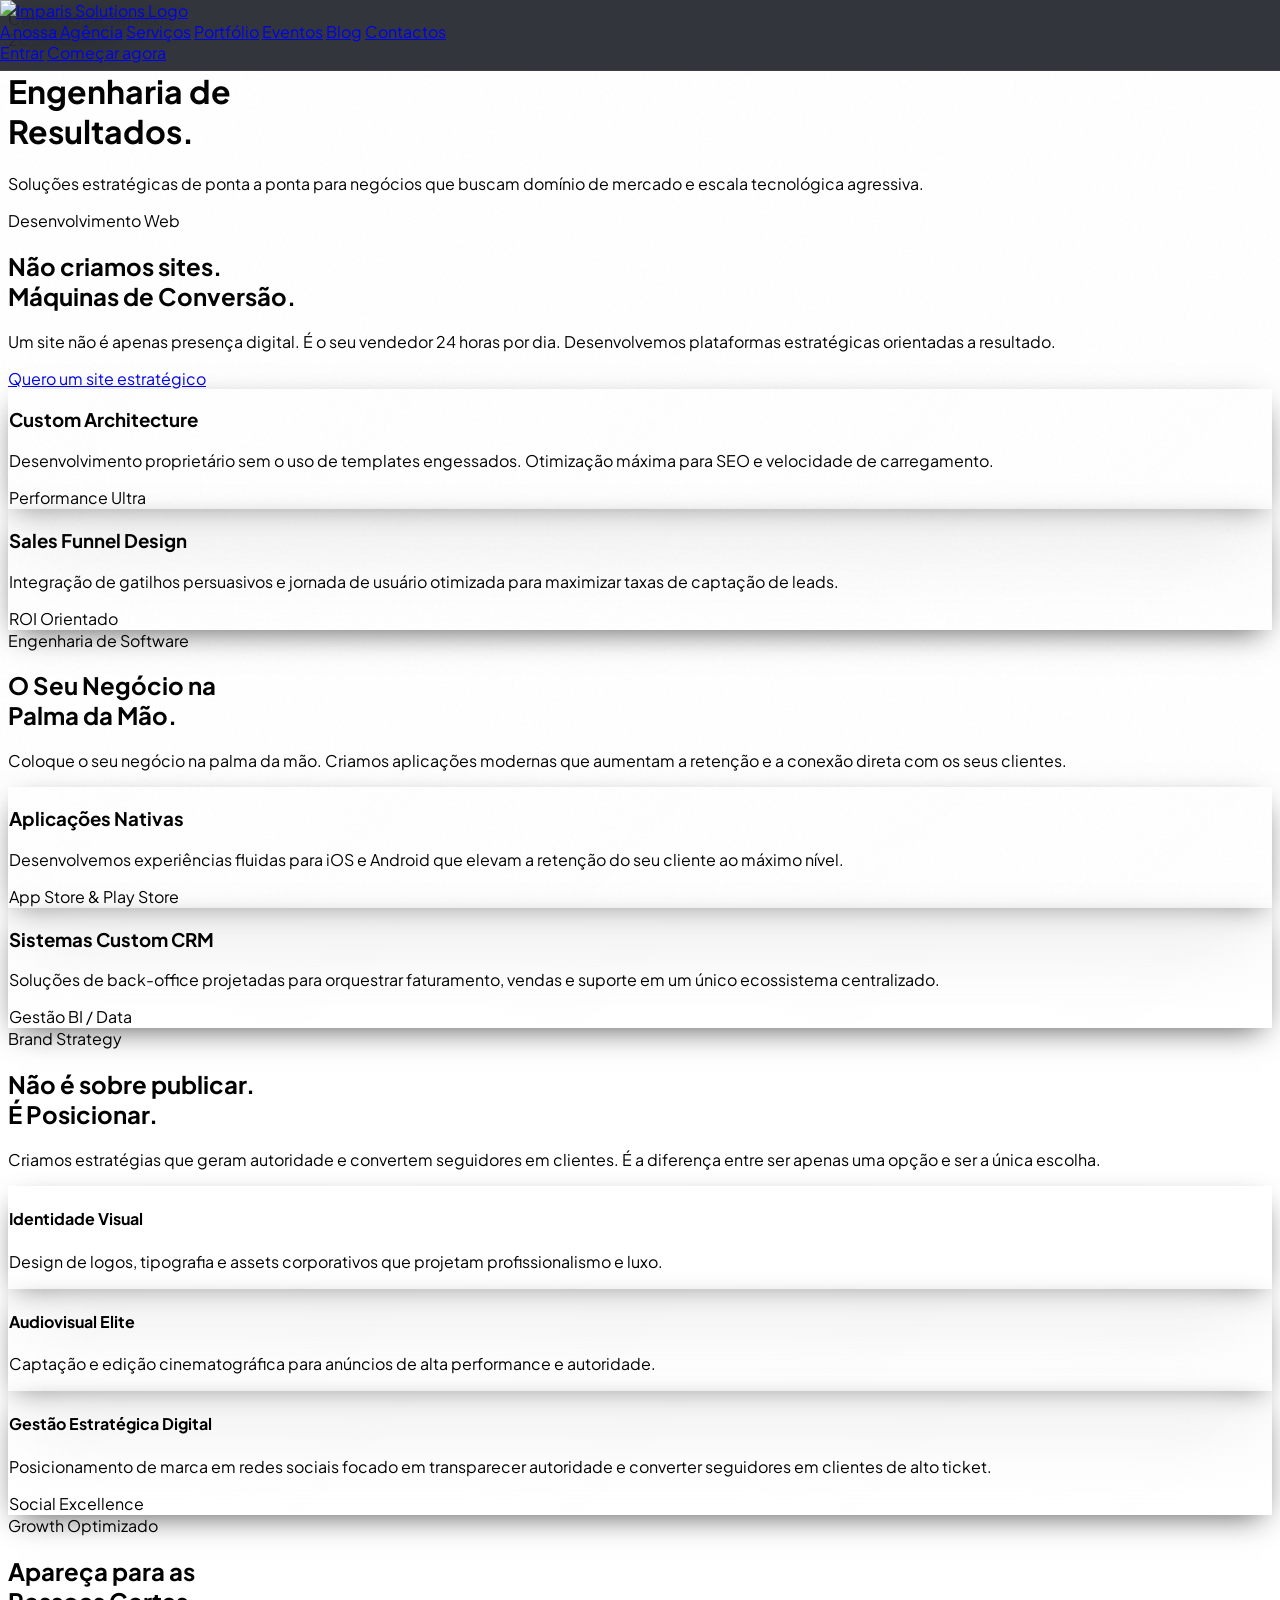
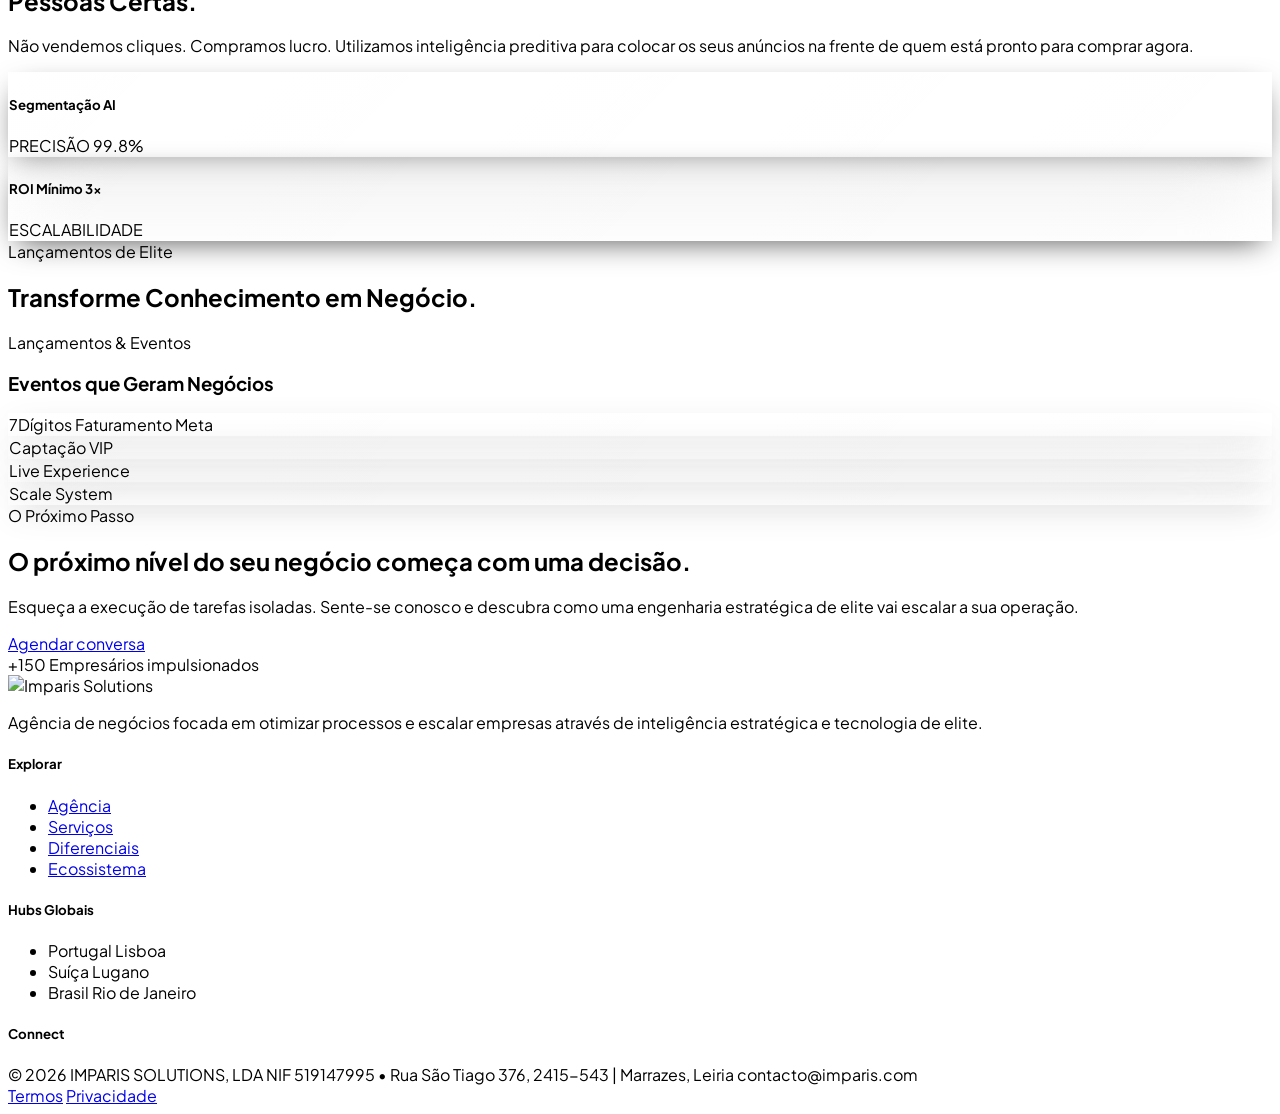
==== commit 44f00da8: "Add files via upload" ====
--- a/servicos.html
+++ b/servicos.html
@@ -50,7 +50,7 @@
     <div class="noise-overlay"></div>
 
     <nav class="fixed top-0 w-full z-50 glass-nav transition-all duration-300">
-        <div class="max-w-7xl mx-auto px-6 h-16 flex items-center justify-between">
+        <div class="max-w-7xl mx-auto px-6 h-full flex items-center justify-between">
             <a href="index.html" class="flex items-center gap-2.5">
                 <img src="images/logo-imparis-v4.png" alt="Imparis Solutions Logo" class="h-10 w-auto">
             </a>
@@ -105,7 +105,7 @@
                 </div>
                 <h2 class="text-4xl lg:text-7xl font-black text-white leading-[1.1] mb-8 font-jakarta">
                     Não criamos sites.<br>
-                    <span class="text-zinc-500 italic">Máquinas de Conversão.</span>
+                    <span class="text-zinc-500">Máquinas de Conversão.</span>
                 </h2>
                 <p class="text-zinc-400 text-lg leading-relaxed mb-12 max-w-md font-medium">
                     Um site não é apenas presença digital. É o seu vendedor 24 horas por dia. Desenvolvemos plataformas estratégicas orientadas a resultado.
@@ -183,7 +183,7 @@
                 </div>
                 <h2 class="text-4xl lg:text-7xl font-black text-white leading-[1.1] mb-8 font-jakarta">
                     O Seu Negócio na<br>
-                    <span class="text-zinc-500 italic">Palma da Mão.</span>
+                    <span class="text-zinc-500">Palma da Mão.</span>
                 </h2>
                 <p class="text-zinc-400 text-xl font-medium max-w-2xl leading-relaxed">
                     Coloque o seu negócio na palma da mão. Criamos aplicações modernas que aumentam a retenção e a conexão direta com os seus clientes.
@@ -238,7 +238,7 @@
                 </div>
                 <h2 class="text-4xl lg:text-7xl font-black text-white leading-[1] mb-8 font-jakarta">
                     Não é sobre publicar.<br>
-                    <span class="text-zinc-500 italic">É Posicionar.</span>
+                    <span class="text-zinc-500">É Posicionar.</span>
                 </h2>
                 <p class="text-zinc-400 text-lg leading-relaxed mb-12 max-w-sm font-medium">
                     Criamos estratégias que geram autoridade e convertem seguidores em clientes. É a diferença entre ser apenas uma opção e ser a única escolha.
@@ -290,7 +290,7 @@
                 </div>
                 <h2 class="text-4xl lg:text-7xl font-black text-white leading-[1] mb-8 font-jakarta">
                     Apareça para as <br>
-                    <span class="text-transparent bg-clip-text bg-gradient-to-r from-white to-zinc-600 italic">Pessoas Certas.</span>
+                    <span class="text-transparent bg-clip-text bg-gradient-to-r from-white to-zinc-600">Pessoas Certas.</span>
                 </h2>
                 <p class="text-zinc-400 text-xl leading-relaxed mb-12 max-w-lg font-medium">
                     Não vendemos cliques. Compramos lucro. Utilizamos inteligência preditiva para colocar os seus anúncios na frente de quem está pronto para comprar agora.
@@ -331,7 +331,7 @@
                     <span class="w-1.5 h-1.5 rounded-full bg-brand-500"></span>
                     <span class="text-zinc-500 font-bold uppercase tracking-[0.3em] text-[9px]">Lançamentos de Elite</span>
                 </div>
-                <h2 class="text-4xl lg:text-8xl font-black text-white leading-tight uppercase tracking-tighter">Transforme Conhecimento em <span class="text-zinc-500 italic">Negócio.</span></h2>
+                <h2 class="text-4xl lg:text-8xl font-black text-white leading-tight uppercase tracking-tighter">Transforme Conhecimento em <span class="text-zinc-500">Negócio.</span></h2>
             </div>
             
             <div class="max-w-4xl mx-auto space-y-12">
@@ -433,10 +433,10 @@
                 <div>
                     <h5 class="text-white font-black text-[10px] uppercase tracking-[0.3em] mb-10">Explorar</h5>
                     <ul class="space-y-4 text-sm font-medium text-zinc-500">
-                        <li><a href="#sobre" class="hover:text-brand-400 transition-colors">Agência</a></li>
-                        <li><a href="#servicos" class="hover:text-brand-400 transition-colors">Serviços</a></li>
-                        <li><a href="#diferenciais" class="hover:text-brand-400 transition-colors">Diferenciais</a></li>
-                        <li><a href="#experiencia" class="hover:text-brand-400 transition-colors">Ecossistema</a></li>
+                        <li><a href="index.html#sobre" class="hover:text-brand-400 transition-colors">Agência</a></li>
+                        <li><a href="index.html#servicos" class="hover:text-brand-400 transition-colors">Serviços</a></li>
+                        <li><a href="index.html#diferenciais" class="hover:text-brand-400 transition-colors">Diferenciais</a></li>
+                        <li><a href="index.html#experiencia" class="hover:text-brand-400 transition-colors">Ecossistema</a></li>
                     </ul>
                 </div>
                 <div>
--- a/style.css
+++ b/style.css
@@ -26,18 +26,25 @@
 
 /* Glassmorphism Dinâmico */
 .glass-nav {
-    background: rgba(255, 255, 255, 0.7);
+    position: absolute !important;
+    top: 0;
+    left: 0;
+    width: 100%;
+    z-index: 1001; /* Acima do noise-overlay (99) e progress bar (1000) */
+    background: rgba(255, 255, 255, 0.82);
     backdrop-filter: blur(16px);
     -webkit-backdrop-filter: blur(16px);
     border-bottom: 1px solid rgba(0, 0, 0, 0.05);
+    height: 70px;
 }
 
 .dark .glass-nav {
-    background: rgba(0, 0, 0, 0.7);
-    backdrop-filter: blur(15px);
+    background: rgba(6, 10, 18, 0.82);
     border-bottom: 1px solid rgba(255, 255, 255, 0.05);
-    height: 64px;
-}
+}
+
+/* Estado quando o usuário rola a página */
+/* Header agora é estático via .glass-nav principal */
 
 /* 0. Scroll Progress Bar */
 .scroll-progress {
